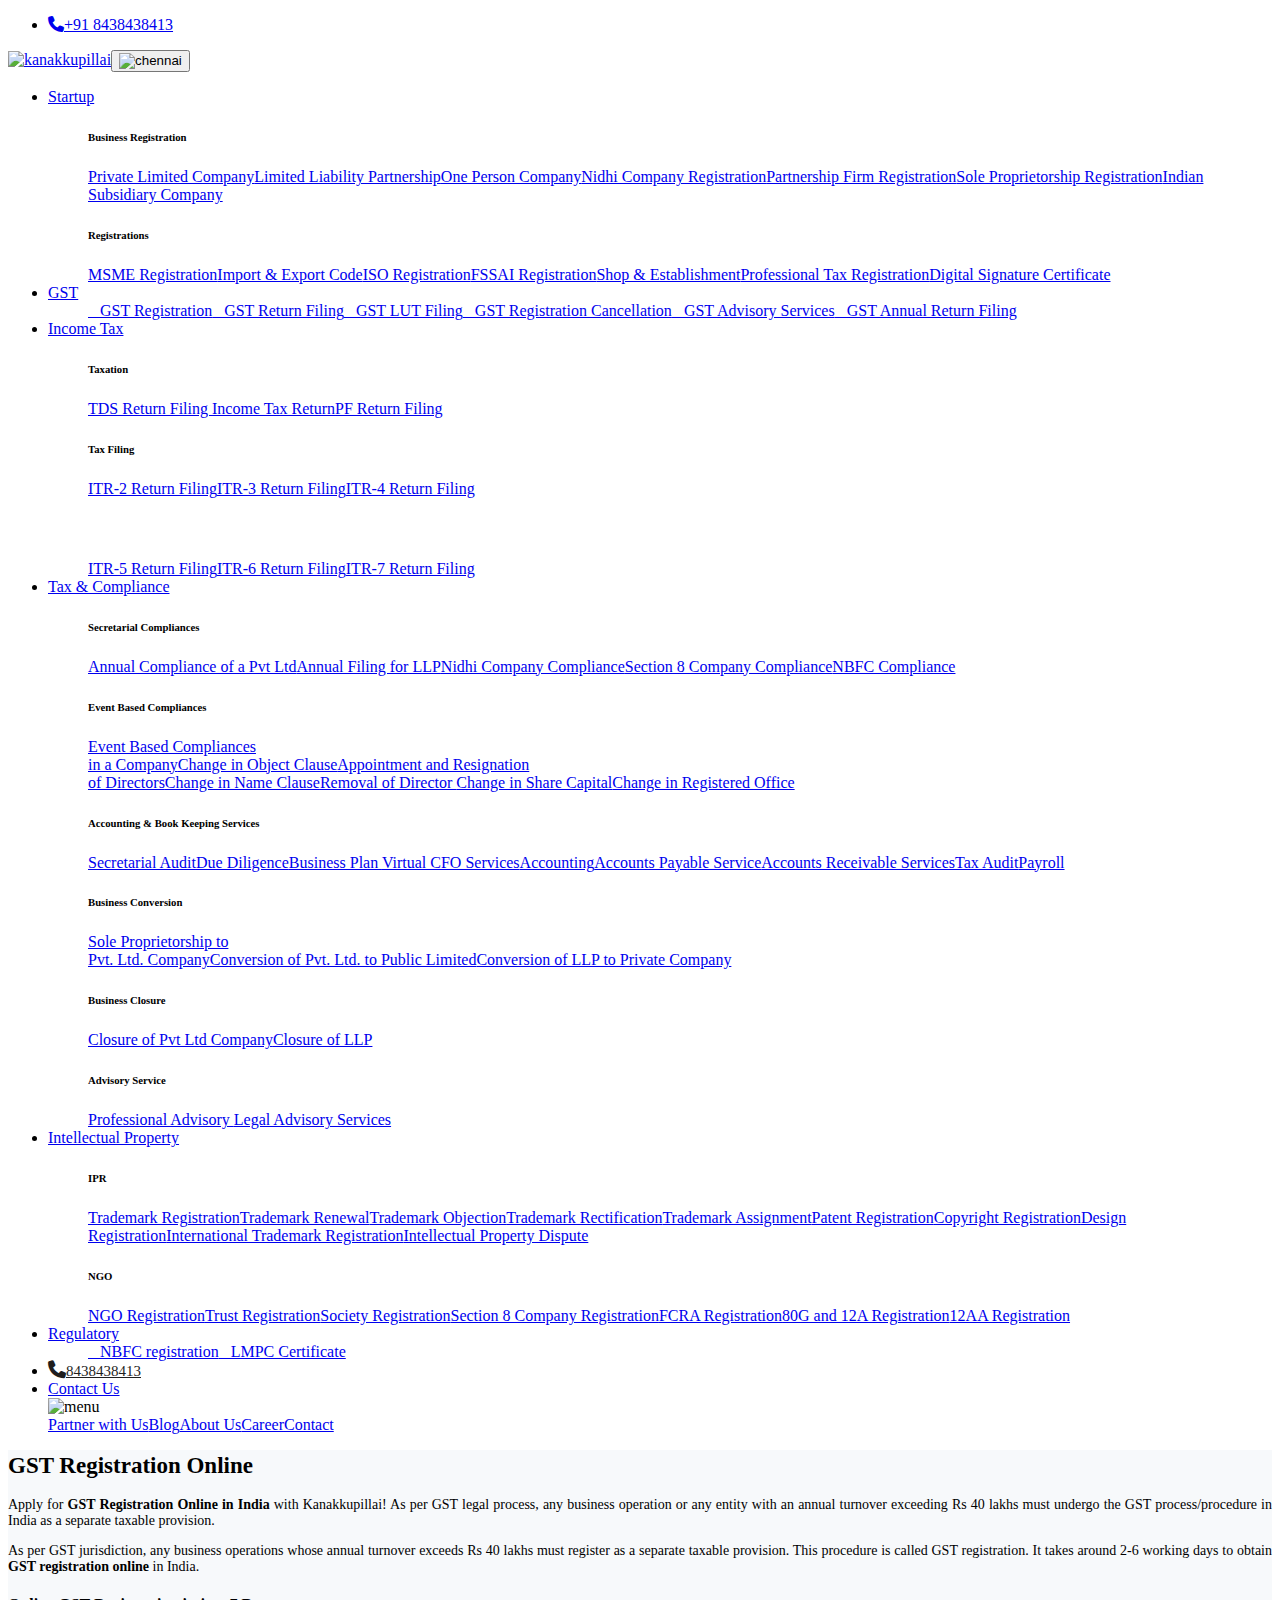
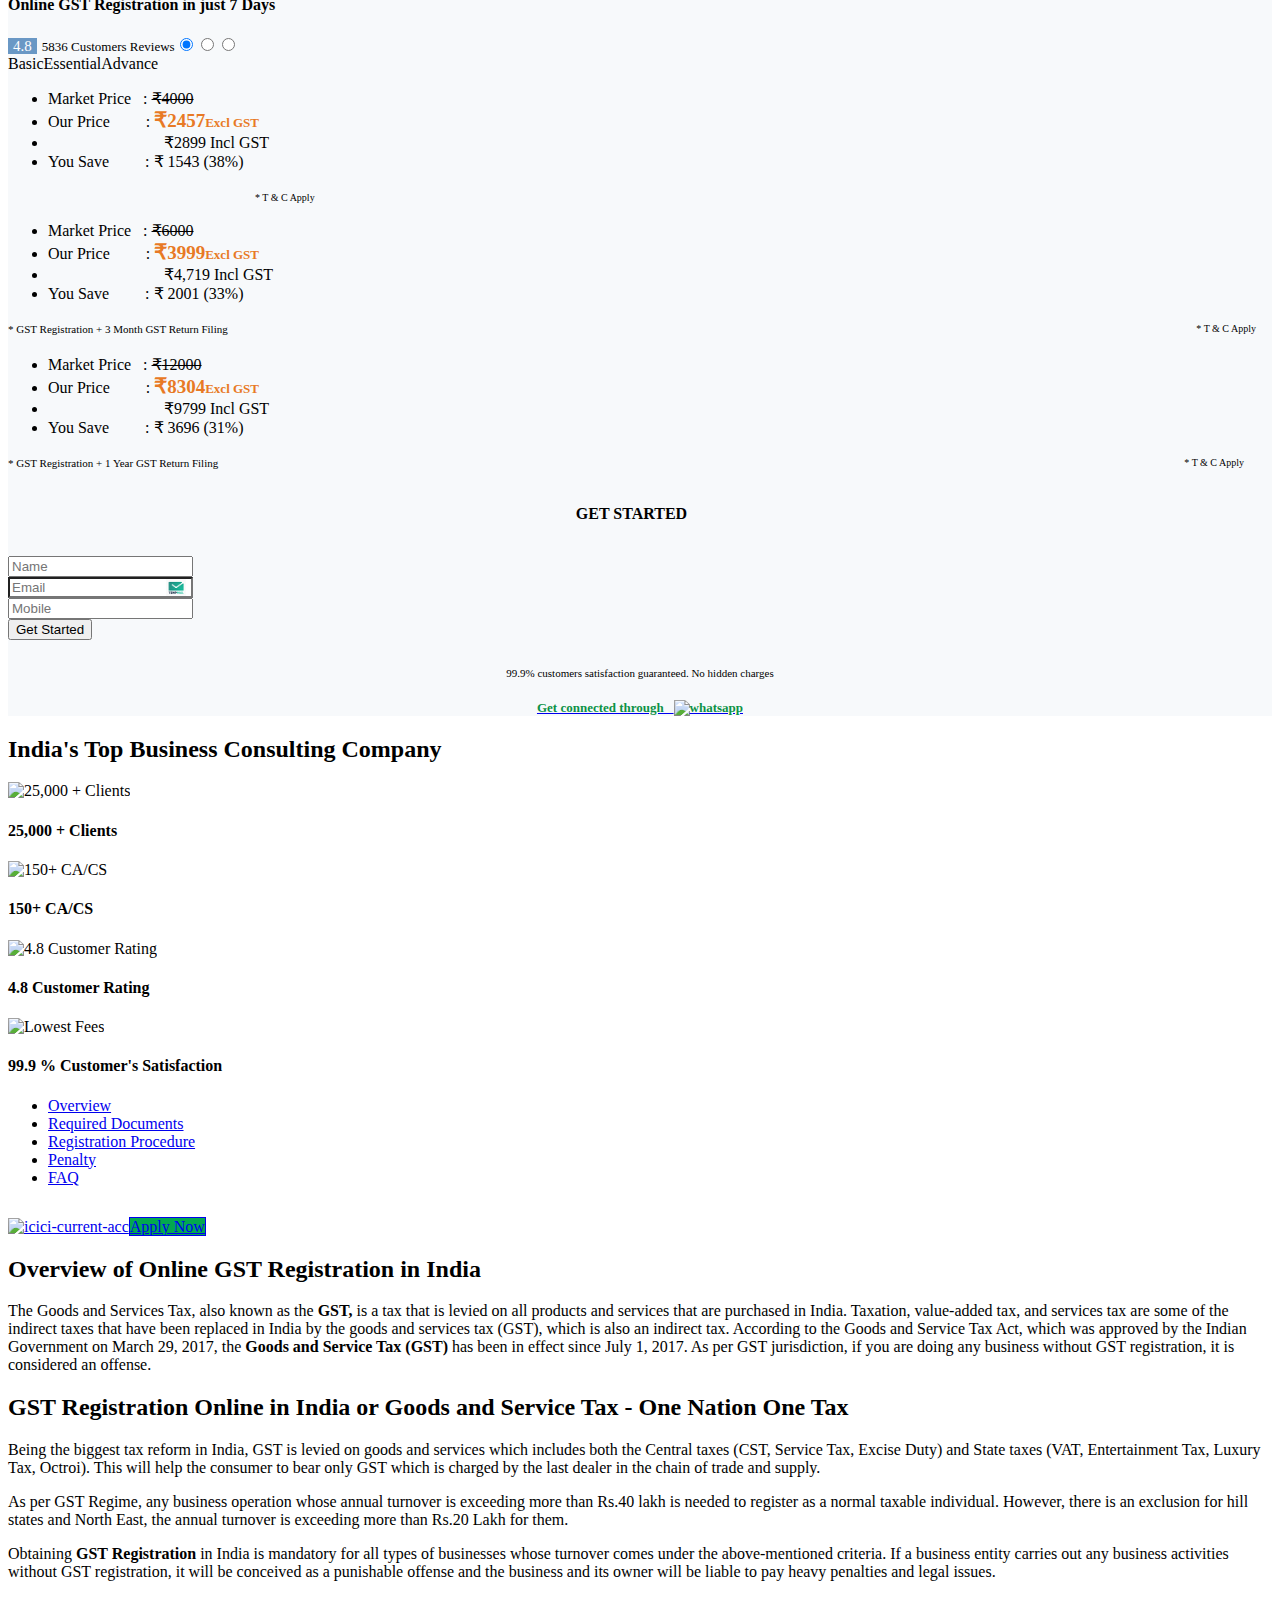
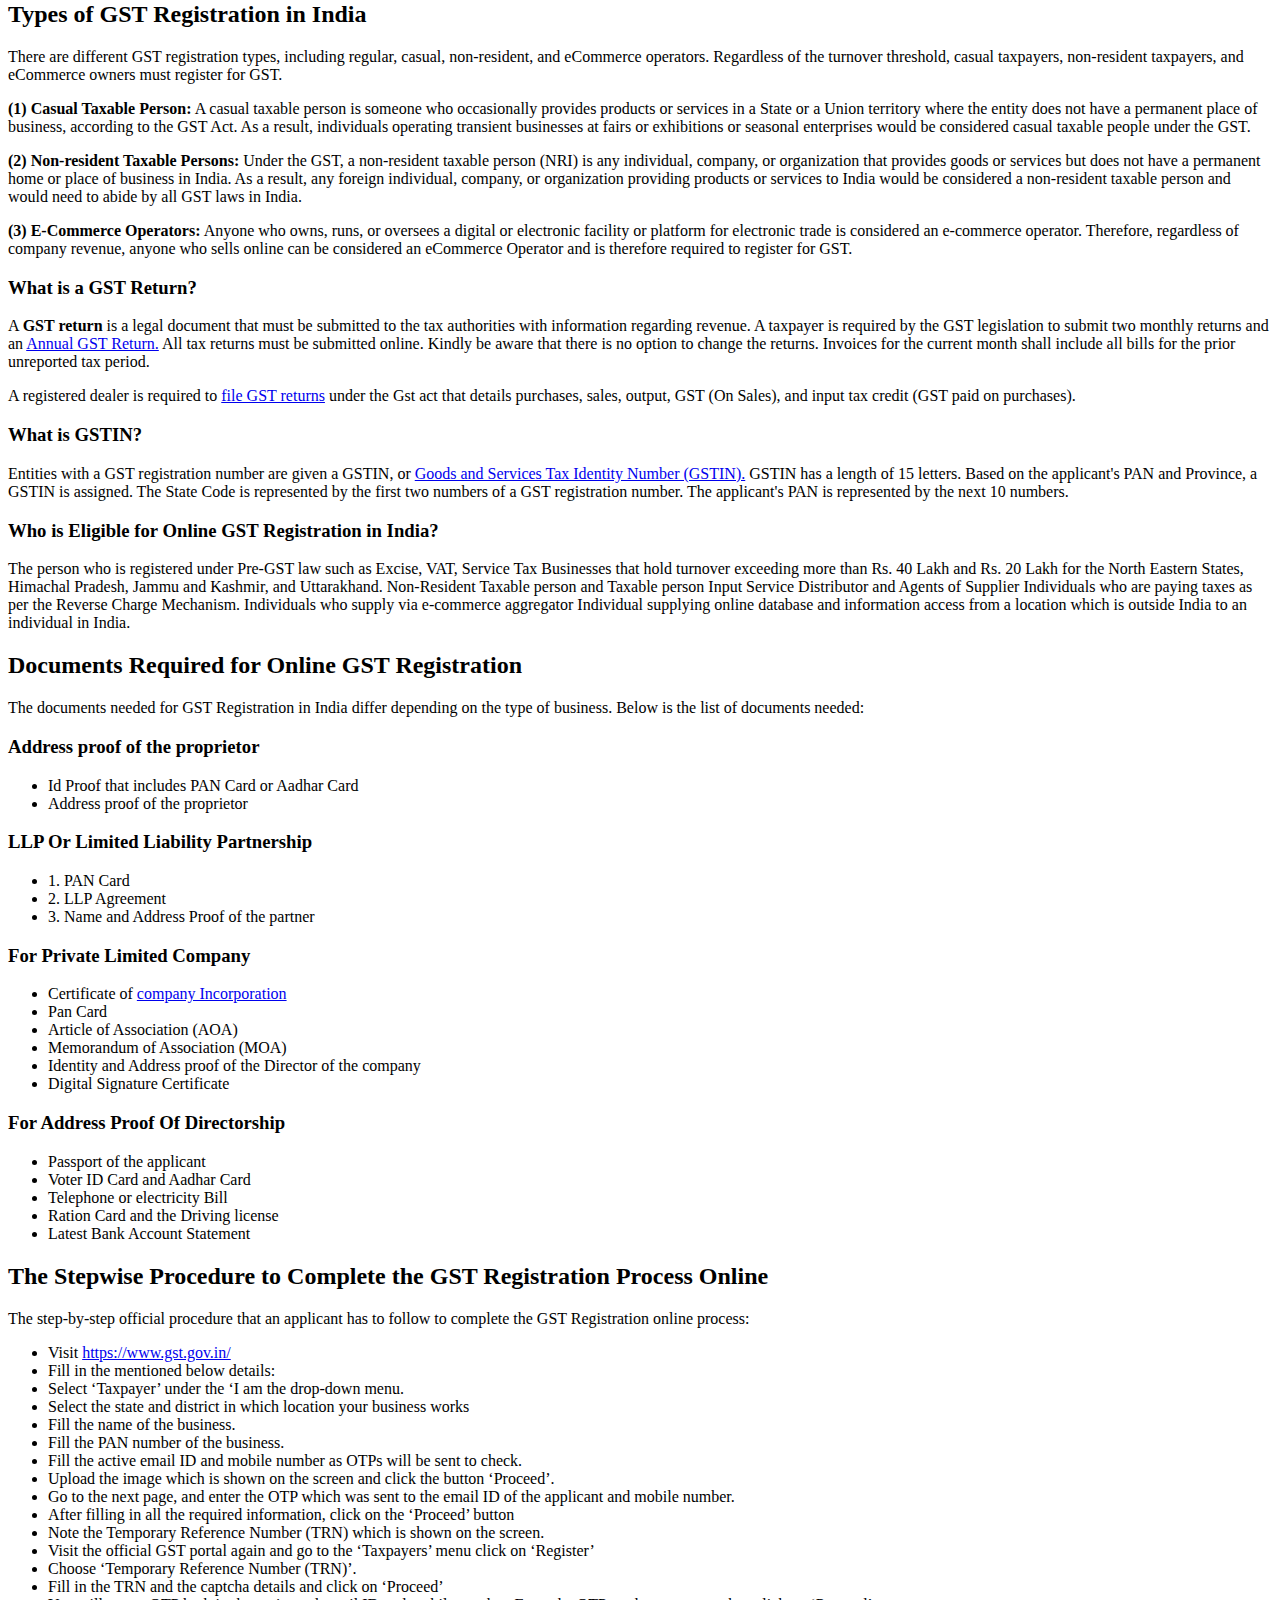
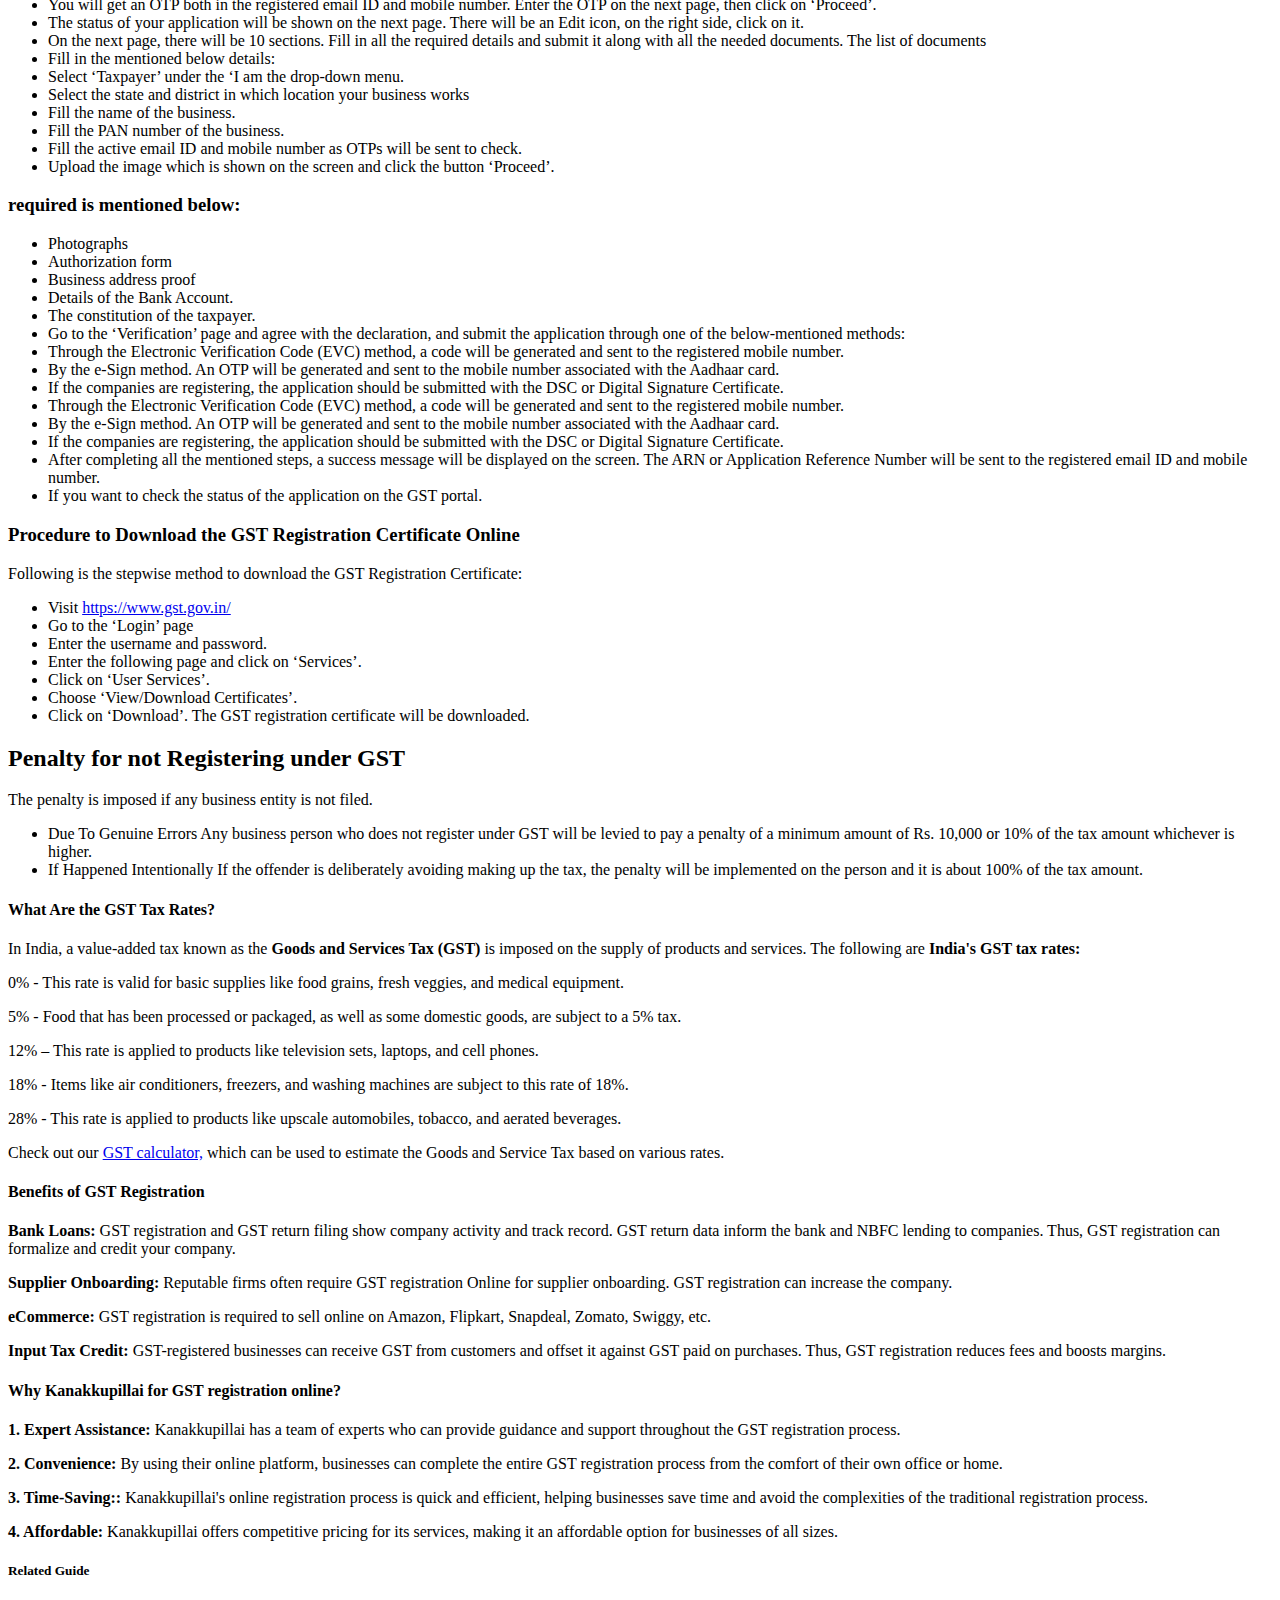
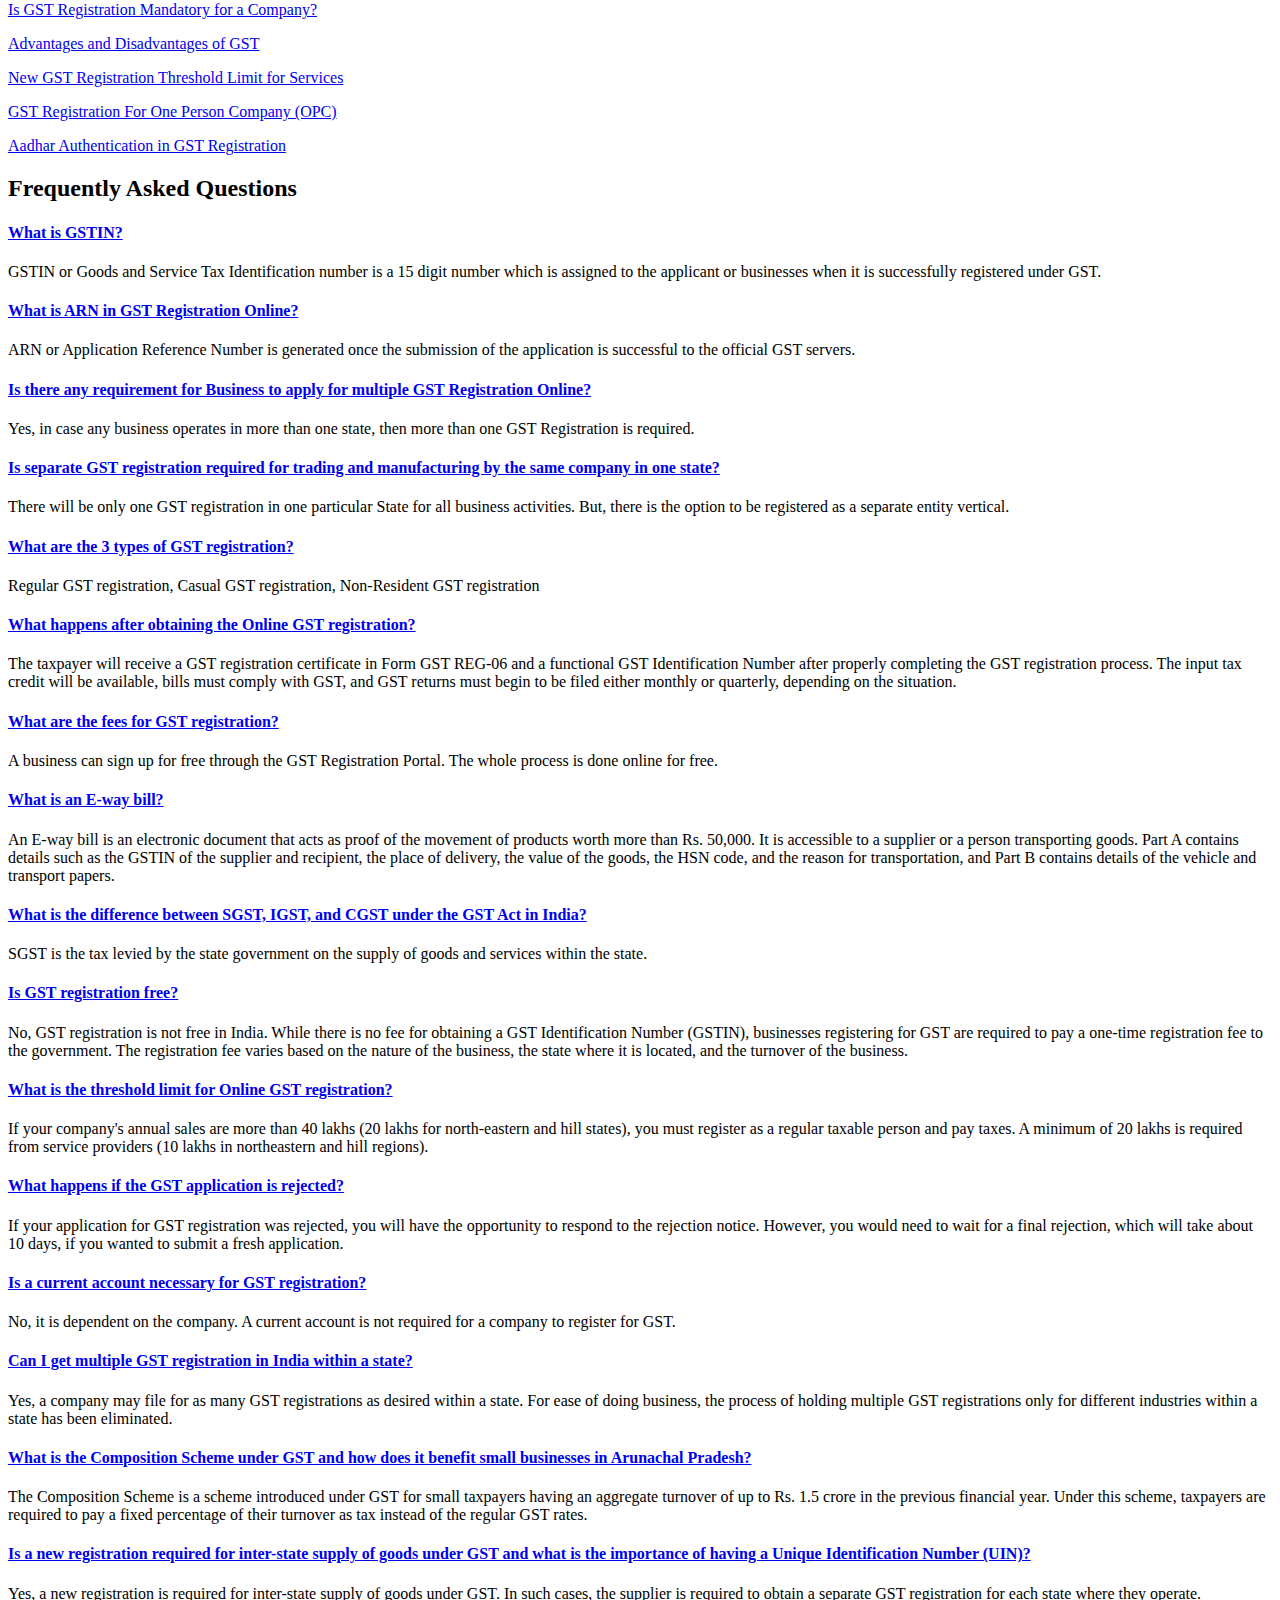
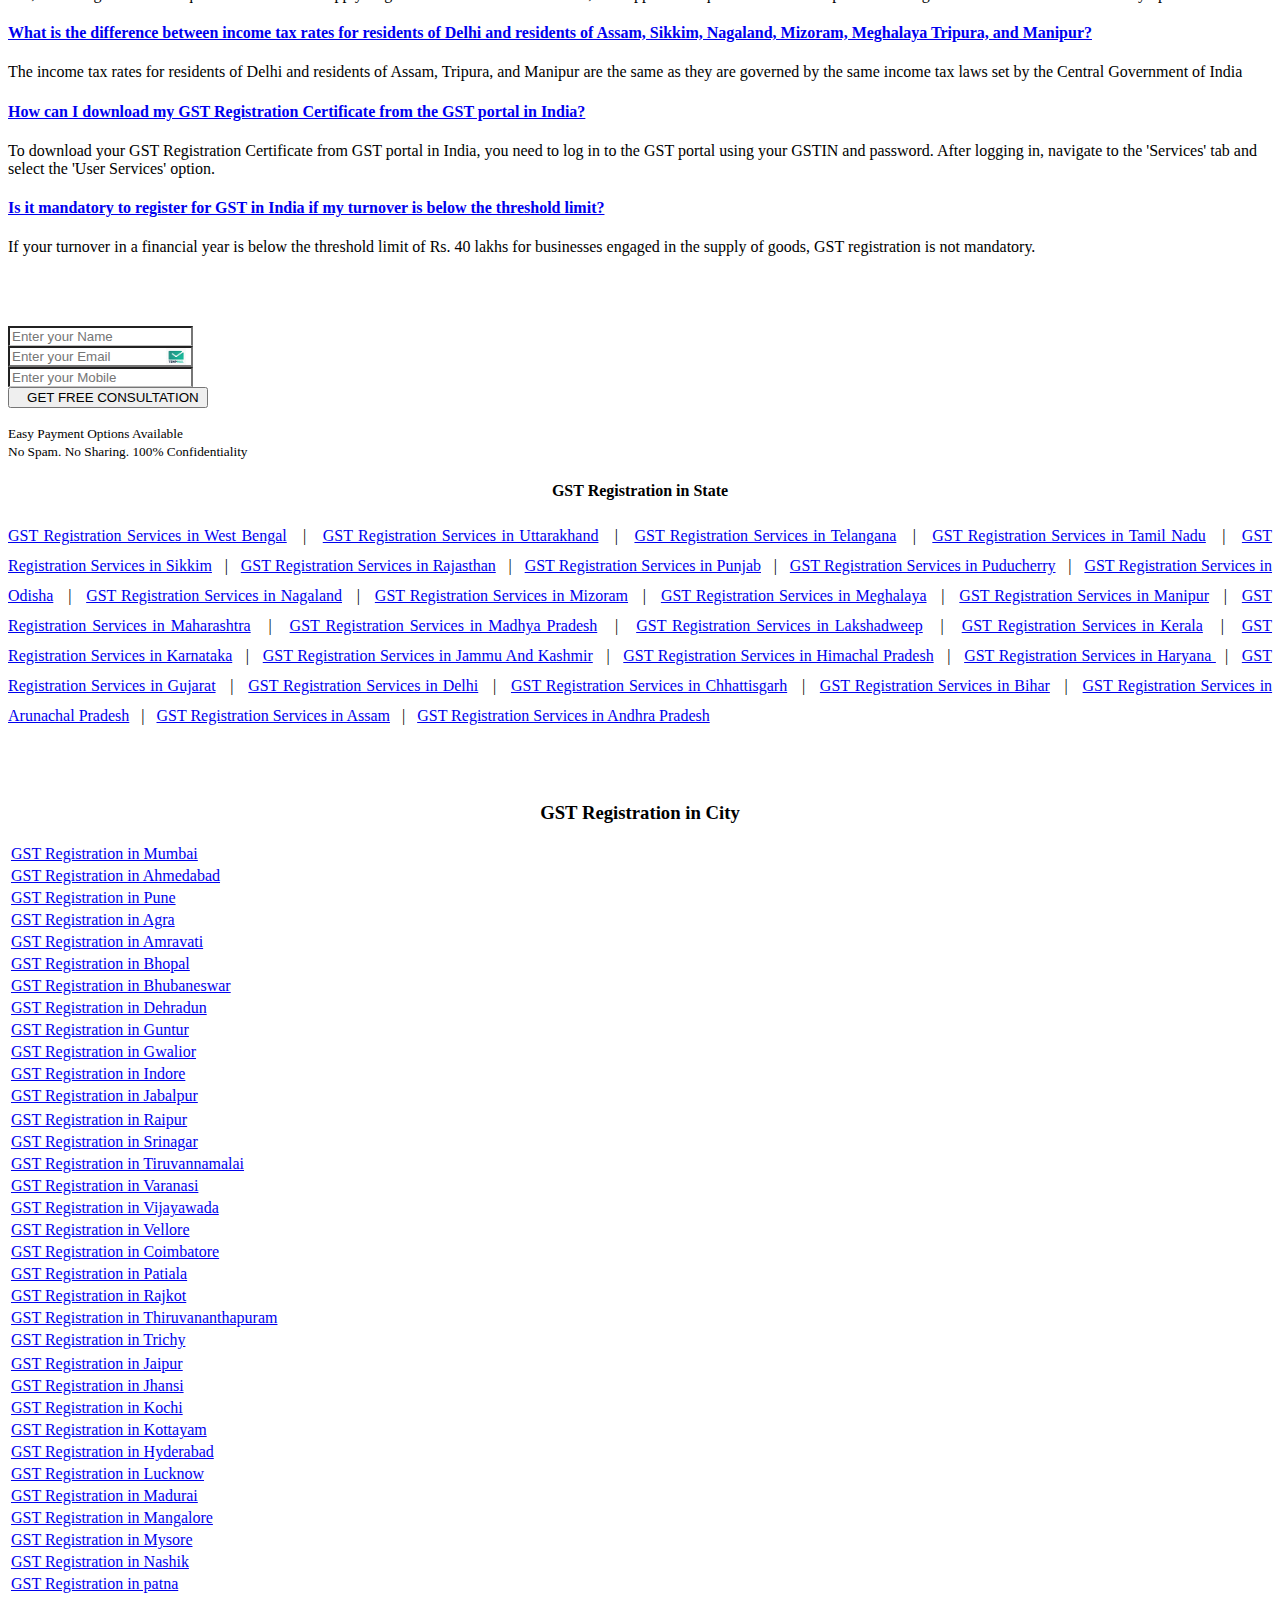
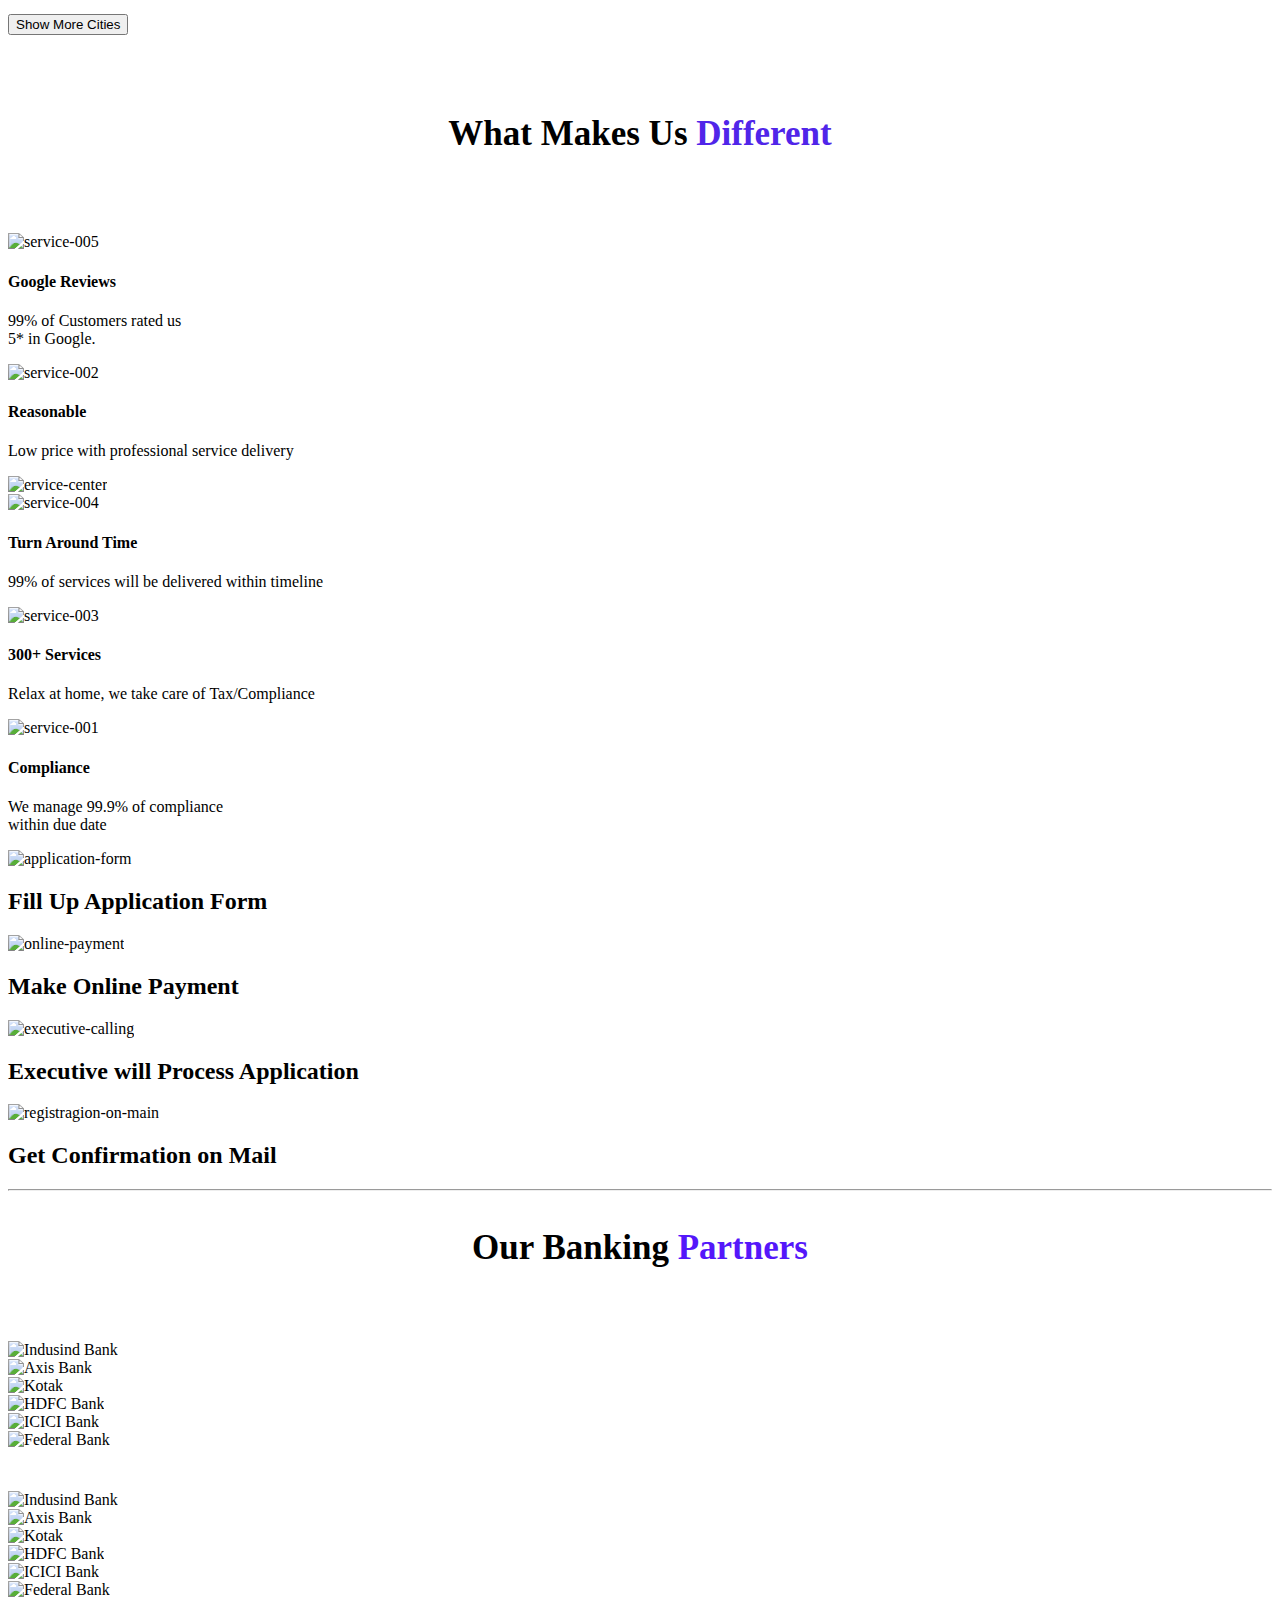
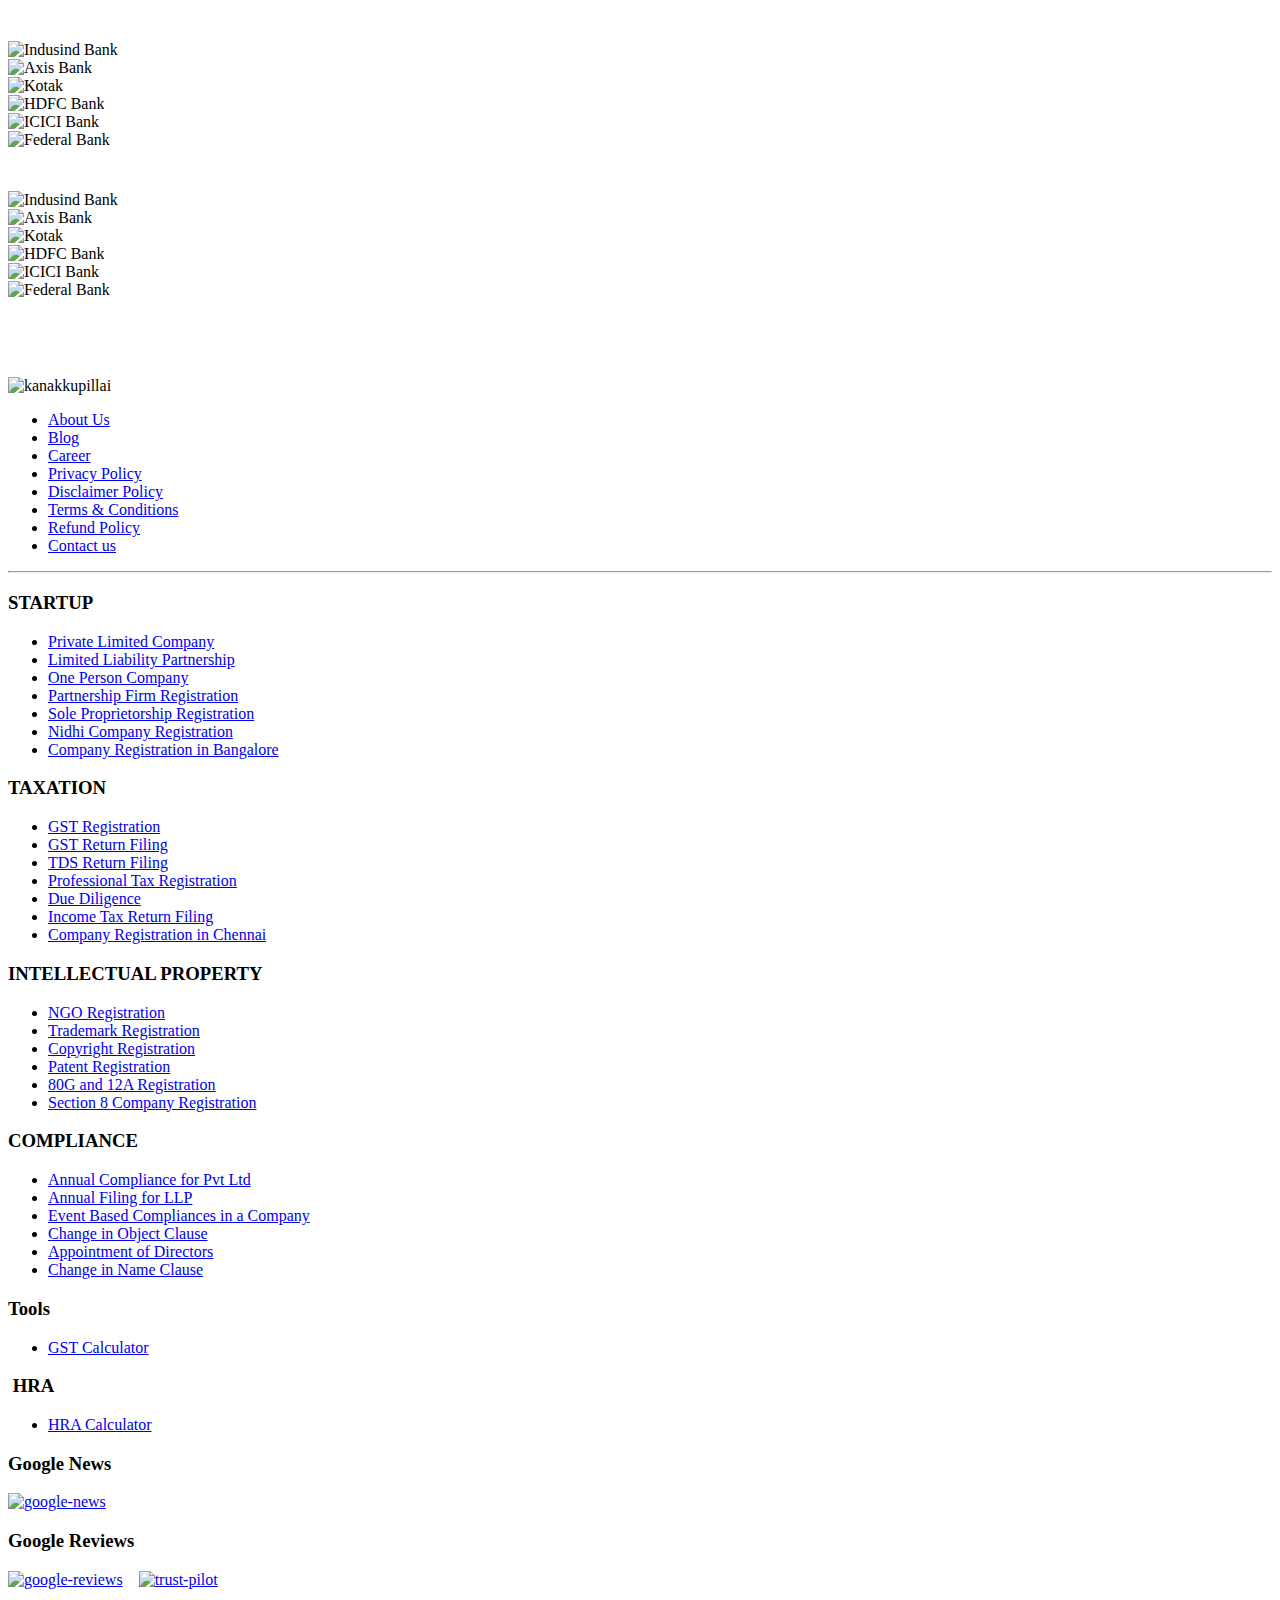
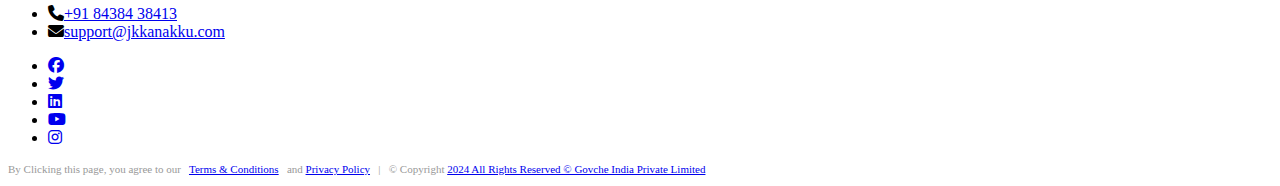
==== pages/GST-regitration/gst-registration.html @ e2460499 "changed 24" ====
<!DOCTYPE html>
<html lang="en">
  <head>
    <meta charset="UTF-8" />
    <meta name="viewport" content="width=device-width, initial-scale=1.0" />
    <title>Document</title>
    <link rel="stylesheet" href="/jk-kanakku/Layouts/mainstyles/biz.css" />
    <link
      rel="stylesheet"
      href="/jk-kanakku/Layouts/mainstyles/bootstrap.min.css"
    />
    <link rel="stylesheet" href="/jk-kanakku/Layouts/mainstyles/reset.css" />
    <link rel="stylesheet" href="/jk-kanakku/Layouts/secondary/navmenu.css" />
    <link rel="stylesheet" href="/jk-kanakku/Layouts/secondary/nav2.css" />
    <link rel="stylesheet" href="/jk-kanakku/Layouts/secondary/nav3.css" />
    <link rel="stylesheet" href="/jk-kanakku/Layouts/secondary/nav4.css" />
    <link
      rel="stylesheet"
      href="/jk-kanakku/Layouts/secondary/registration.css"
    />

    <link
      rel="stylesheet"
      href="https://cdnjs.cloudflare.com/ajax/libs/font-awesome/6.5.2/css/all.min.css"
    />
    <link
      rel="stylesheet"
      href="https://cdnjs.cloudflare.com/ajax/libs/font-awesome/6.5.1/css/regular.min.css"
    />
    <link
      rel="stylesheet"
      href="https://cdnjs.cloudflare.com/ajax/libs/font-awesome/6.5.1/css/brands.min.css"
    />
    <link
      rel="stylesheet"
      href="https://cdnjs.cloudflare.com/ajax/libs/font-awesome/6.5.2/css/all.min.css"
      integrity="sha512-SnH5WK+bZxgPHs44uWIX+LLJAJ9/2PkPKZ5QiAj6Ta86w+fsb2TkcmfRyVX3pBnMFcV7oQPJkl9QevSCWr3W6A=="
      crossorigin="anonymous"
      referrerpolicy="no-referrer"
    />
  </head>

  <body>
    <div
    _ngcontent-serverapp-c681=""
    class="show-mobile-number justify-content-end"
  >
    <div _ngcontent-serverapp-c681="" class="mobile-wrapper">
      <ul _ngcontent-serverapp-c681="" class="list-inline m-0">
        <li _ngcontent-serverapp-c681="" class="list-inline-item">
          <a
            _ngcontent-serverapp-c681=""
            href="tel:8438438413"
            class="nav-link"
            ><i
              _ngcontent-serverapp-c681=""
              class="fa fa-phone text-white mr-2"
            ></i
            ><span _ngcontent-serverapp-c681="">+91 8438438413 </span></a
          >
        </li>
      </ul>
    </div>
  </div>
  <nav
    _ngcontent-serverapp-c681=""
    class="navbar container-fluid navbar-expand-lg mainmenu navigation-chennai header-chennai fixed-top"
  >
    <a _ngcontent-serverapp-c681="" href="/" class="navbar-brand"
      ><img
        _ngcontent-serverapp-c681=""
        src="/jk-kanakku/assets/mainimages/jklogo.png"
        alt="kanakkupillai"
        style="width: 135px" /></a
    ><button
      _ngcontent-serverapp-c681=""
      type="button"
      data-toggle="collapse"
      data-target="#navbar"
      aria-controls="navbarSupportedContent"
      aria-expanded="false"
      aria-label="Toggle navigation"
      class="navbar-toggler"
    >
      <img
        _ngcontent-serverapp-c681=""
        src="/jk-kanakku/assets/mainimages/menu.png"
        alt="chennai"
      />
    </button>
    <div
      _ngcontent-serverapp-c681=""
      id="navbar"
      class="collapse navbar-collapse"
    >
      <ul
        _ngcontent-serverapp-c681=""
        class="navbar-nav mt-2 ml-auto nav-chennai"
      >
        <li _ngcontent-serverapp-c681="" class="nav-item dropdown">
          <a
            _ngcontent-serverapp-c681=""
            routerlink="#"
            id="navbarDropdownMenuLink"
            data-toggle="dropdown"
            aria-haspopup="true"
            aria-expanded="false"
            class="nav-link dropdown-toggle text-bl font-weight-bold"
            href="/%23"
          >
            Startup
          </a>
          <ul
            _ngcontent-serverapp-c681=""
            aria-labelledby="navbarDropdownMenuLink"
            class="dropdown-menu drop-menu"
          >
            <div _ngcontent-serverapp-c681="" class="d-flex">
              <div _ngcontent-serverapp-c681="" class="col-lg-6 col-md-6">
                <h6 _ngcontent-serverapp-c681="" class="text-left">
                  Business Registration
                </h6>
                <div
                  _ngcontent-serverapp-c681=""
                  class="list-unstyled drop-inner-a"
                >
                  <a
                    _ngcontent-serverapp-c681=""
                    routerlink="private-limited-company-registration"
                    class="dropdown-item"
                    href="/private-limited-company-registration"
                    >Private Limited Company</a
                  ><a
                    _ngcontent-serverapp-c681=""
                    routerlink="limited-liability-partnership"
                    class="dropdown-item"
                    href="/limited-liability-partnership"
                    >Limited Liability Partnership</a
                  ><a
                    _ngcontent-serverapp-c681=""
                    routerlink="one-person-company-registration"
                    class="dropdown-item"
                    href="/one-person-company-registration"
                    >One Person Company</a
                  ><a
                    _ngcontent-serverapp-c681=""
                    routerlink="nidhi-company"
                    class="dropdown-item"
                    href="/nidhi-company"
                    >Nidhi Company Registration</a
                  ><a
                    _ngcontent-serverapp-c681=""
                    routerlink="partnership-firm-registration"
                    class="dropdown-item"
                    href="/partnership-firm-registration"
                    >Partnership Firm Registration</a
                  ><a
                    _ngcontent-serverapp-c681=""
                    routerlink="sole-proprietorship-registration"
                    class="dropdown-item"
                    href="/sole-proprietorship-registration"
                    >Sole Proprietorship Registration</a
                  ><a
                    _ngcontent-serverapp-c681=""
                    routerlink="indian-subsidiary-registration"
                    class="dropdown-item"
                    href="/indian-subsidiary-registration"
                    >Indian Subsidiary Company
                  </a>
                </div>
              </div>
              <div _ngcontent-serverapp-c681="" class="col-lg-6 col-md-6">
                <h6 _ngcontent-serverapp-c681="" class="text-left">
                  Registrations
                </h6>
                <div
                  _ngcontent-serverapp-c681=""
                  class="list-unstyled drop-inner-a"
                >
                  <a
                    _ngcontent-serverapp-c681=""
                    routerlink="msme-registration"
                    class="dropdown-item"
                    href="/msme-registration"
                    >MSME Registration</a
                  ><a
                    _ngcontent-serverapp-c681=""
                    routerlink="ie-registration"
                    class="dropdown-item"
                    href="/ie-registration"
                    >Import &amp; Export Code</a
                  ><a
                    _ngcontent-serverapp-c681=""
                    routerlink="iso-certification"
                    class="dropdown-item"
                    href="/iso-certification"
                    >ISO Registration</a
                  ><a
                    _ngcontent-serverapp-c681=""
                    routerlink="fssai"
                    class="dropdown-item"
                    href="/fssai"
                    >FSSAI Registration</a
                  ><a
                    _ngcontent-serverapp-c681=""
                    routerlink="shop-establishment-license"
                    class="dropdown-item"
                    href="/shop-establishment-license"
                    >Shop &amp; Establishment</a
                  ><a
                    _ngcontent-serverapp-c681=""
                    routerlink="professional-tax-registration"
                    class="dropdown-item"
                    href="/professional-tax-registration"
                    >Professional Tax Registration</a
                  ><a
                    _ngcontent-serverapp-c681=""
                    routerlink="digital-signature-certificate"
                    class="dropdown-item"
                    href="/digital-signature-certificate"
                    >Digital Signature Certificate</a
                  >
                </div>
              </div>
            </div>
          </ul>
        </li>
        <li _ngcontent-serverapp-c681="" class="nav-item dropdown">
          <a
            _ngcontent-serverapp-c681=""
            routerlink="#"
            id="navbarDropdownMenuLink"
            data-toggle="dropdown"
            aria-haspopup="true"
            aria-expanded="false"
            class="nav-link dropdown-toggle text-bl font-weight-bold"
            href="/%23"
          >
            GST</a
          >
          <ul
            _ngcontent-serverapp-c681=""
            class="dropdown-menu drop-down-child"
          >
            <div _ngcontent-serverapp-c681="" class="d-flex">
              <div _ngcontent-serverapp-c681="" class="col-lg-6">
                <div
                  _ngcontent-serverapp-c681=""
                  class="list-unstyled drop-inner-a"
                >
                  <a
                    _ngcontent-serverapp-c681=""
                    routerlink="online-gst-registration"
                    class="dropdown-item"
                    href="/online-gst-registration"
                    >&nbsp;&nbsp;&nbsp;GST Registration</a
                  ><a
                    _ngcontent-serverapp-c681=""
                    routerlink="gst-return-filing"
                    class="dropdown-item"
                    href="/gst-return-filing"
                    >&nbsp;&nbsp;&nbsp;GST Return Filing</a
                  ><a
                    _ngcontent-serverapp-c681=""
                    routerlink="gst-lut"
                    class="dropdown-item"
                    href="/gst-lut"
                    >&nbsp;&nbsp;&nbsp;GST LUT Filing</a
                  ><a
                    _ngcontent-serverapp-c681=""
                    routerlink="gst-registration-cancel"
                    class="dropdown-item"
                    href="/gst-registration-cancel"
                    >&nbsp;&nbsp;&nbsp;GST Registration Cancellation</a
                  ><a
                    _ngcontent-serverapp-c681=""
                    routerlink="gst-advisory-services"
                    class="dropdown-item"
                    href="/gst-advisory-services"
                    >&nbsp;&nbsp;&nbsp;GST Advisory Services</a
                  ><a
                    _ngcontent-serverapp-c681=""
                    routerlink="gst-annual-return-filing"
                    class="dropdown-item"
                    href="/gst-annual-return-filing"
                    >&nbsp;&nbsp;&nbsp;GST Annual Return Filing</a
                  >
                </div>
              </div>
            </div>
          </ul>
        </li>
        <li _ngcontent-serverapp-c681="" class="nav-item dropdown">
          <a
            _ngcontent-serverapp-c681=""
            routerlink="#"
            id="navbarDropdownMenuLink"
            data-toggle="dropdown"
            aria-haspopup="true"
            aria-expanded="false"
            class="nav-link dropdown-toggle text-bl font-weight-bold"
            href="/%23"
            >Income Tax
          </a>
          <ul
            _ngcontent-serverapp-c681=""
            class="dropdown-menu drop-down-child"
          >
            <div _ngcontent-serverapp-c681="" class="d-flex">
              <div _ngcontent-serverapp-c681="" class="col-lg-4">
                <h6 _ngcontent-serverapp-c681="" class="text-left">
                  Taxation
                </h6>
                <div
                  _ngcontent-serverapp-c681=""
                  class="list-unstyled drop-inner-a"
                >
                  <a
                    _ngcontent-serverapp-c681=""
                    routerlink="tds-return"
                    class="dropdown-item"
                    href="/tds-return"
                    >TDS Return Filing </a
                  ><a
                    _ngcontent-serverapp-c681=""
                    routerlink="income-tax-return-filing"
                    class="dropdown-item"
                    href="/income-tax-return-filing"
                    >Income Tax Return</a
                  ><a
                    _ngcontent-serverapp-c681=""
                    routerlink="pf-registration-online-in-india"
                    class="dropdown-item"
                    href="/pf-registration-online-in-india"
                    >PF Return Filing</a
                  >
                </div>
              </div>
              <div _ngcontent-serverapp-c681="" class="col-lg-4">
                <h6 _ngcontent-serverapp-c681="" class="text-left">
                  Tax Filing
                </h6>
                <div
                  _ngcontent-serverapp-c681=""
                  class="list-unstyled drop-inner-a"
                >
                  <a
                    _ngcontent-serverapp-c681=""
                    routerlink="itr-2-form-filing"
                    class="dropdown-item"
                    href="/itr-2-form-filing"
                    >ITR-2 Return Filing</a
                  ><a
                    _ngcontent-serverapp-c681=""
                    routerlink="itr-3-form-filing"
                    class="dropdown-item"
                    href="/itr-3-form-filing"
                    >ITR-3 Return Filing</a
                  ><a
                    _ngcontent-serverapp-c681=""
                    routerlink="itr-4-form-filing"
                    class="dropdown-item"
                    href="/itr-4-form-filing"
                    >ITR-4 Return Filing</a
                  >
                </div>
              </div>
              <div _ngcontent-serverapp-c681="" class="col-lg-4">
                <h6 _ngcontent-serverapp-c681="" class="text-left">&nbsp;</h6>
                <div
                  _ngcontent-serverapp-c681=""
                  class="list-unstyled drop-inner-a"
                >
                  <a
                    _ngcontent-serverapp-c681=""
                    routerlink="itr-5-form-filing"
                    class="dropdown-item"
                    href="/itr-5-form-filing"
                    >ITR-5 Return Filing</a
                  ><a
                    _ngcontent-serverapp-c681=""
                    routerlink="itr-6-form-filing"
                    class="dropdown-item"
                    href="/itr-6-form-filing"
                    >ITR-6 Return Filing</a
                  ><a
                    _ngcontent-serverapp-c681=""
                    routerlink="itr-7-form-filing"
                    class="dropdown-item"
                    href="/itr-7-form-filing"
                    >ITR-7 Return Filing</a
                  >
                </div>
              </div>
            </div>
          </ul>
        </li>
        <li _ngcontent-serverapp-c681="" class="nav-item dropdown">
          <a
            _ngcontent-serverapp-c681=""
            routerlink="#"
            id="navbarDropdownMenuLink"
            data-toggle="dropdown"
            aria-haspopup="true"
            aria-expanded="false"
            class="nav-link dropdown-toggle text-bl font-weight-bold"
            href="/%23"
          >
            Tax &amp; Compliance
          </a>
          <ul
            _ngcontent-serverapp-c681=""
            class="dropdown-menu drop-down-child"
          >
            <div _ngcontent-serverapp-c681="" class="d-flex">
              <div
                _ngcontent-serverapp-c681=""
                class="col-lg-4 col-md-4 col-sm-12"
              >
                <h6 _ngcontent-serverapp-c681="" class="text-left">
                  Secretarial Compliances
                </h6>
                <div
                  _ngcontent-serverapp-c681=""
                  class="list-unstyled drop-inner-a"
                >
                  <a
                    _ngcontent-serverapp-c681=""
                    routerlink="annual-compliance-of-a-private-limited-company"
                    class="dropdown-item"
                    href="/annual-compliance-of-a-private-limited-company"
                    >Annual Compliance of a Pvt Ltd</a
                  ><a
                    _ngcontent-serverapp-c681=""
                    routerlink="annual-filing-for-llp"
                    class="dropdown-item"
                    href="/annual-filing-for-llp"
                    >Annual Filing for LLP</a
                  ><a
                    _ngcontent-serverapp-c681=""
                    routerlink="nidhi-company-compliance"
                    class="dropdown-item"
                    href="/nidhi-company-compliance"
                    >Nidhi Company Compliance</a
                  ><a
                    _ngcontent-serverapp-c681=""
                    routerlink="section-8-company-compliance"
                    class="dropdown-item"
                    href="/section-8-company-compliance"
                    >Section 8 Company Compliance</a
                  ><a
                    _ngcontent-serverapp-c681=""
                    routerlink="nbfc-compliance"
                    class="dropdown-item"
                    href="/nbfc-compliance"
                    >NBFC Compliance</a
                  >
                </div>
              </div>
              <div
                _ngcontent-serverapp-c681=""
                class="col-lg-4 col-md-4 col-sm-12"
              >
                <h6 _ngcontent-serverapp-c681="" class="text-left">
                  Event Based Compliances
                </h6>
                <div
                  _ngcontent-serverapp-c681=""
                  class="list-unstyled drop-inner-a"
                >
                  <a
                    _ngcontent-serverapp-c681=""
                    routerlink="event-based-compliances-in-a-company"
                    class="dropdown-item"
                    href="/event-based-compliances-in-a-company"
                    >Event Based Compliances
                    <br _ngcontent-serverapp-c681="" />in a Company</a
                  ><a
                    _ngcontent-serverapp-c681=""
                    routerlink="change-in-object-clause"
                    class="dropdown-item"
                    href="/change-in-object-clause"
                    >Change in Object Clause</a
                  ><a
                    _ngcontent-serverapp-c681=""
                    routerlink="appointment-and-resignation-of-directors"
                    class="dropdown-item"
                    href="/appointment-and-resignation-of-directors"
                    >Appointment and Resignation
                    <br _ngcontent-serverapp-c681="" />of Directors</a
                  ><a
                    _ngcontent-serverapp-c681=""
                    routerlink="change-in-name-clause"
                    class="dropdown-item"
                    href="/change-in-name-clause"
                    >Change in Name Clause</a
                  ><a
                    _ngcontent-serverapp-c681=""
                    routerlink="remove-directors"
                    class="dropdown-item"
                    href="/remove-directors"
                    >Removal of Director </a
                  ><a
                    _ngcontent-serverapp-c681=""
                    routerlink="change-in-share-capital"
                    class="dropdown-item"
                    href="/change-in-share-capital"
                    >Change in Share Capital</a
                  ><a
                    _ngcontent-serverapp-c681=""
                    routerlink="change-of-registered-office"
                    class="dropdown-item"
                    href="/change-of-registered-office"
                    >Change in Registered Office</a
                  >
                </div>
              </div>
              <div
                _ngcontent-serverapp-c681=""
                class="col-lg-4 col-md-4 col-sm-12"
              >
                <h6 _ngcontent-serverapp-c681="" class="text-left">
                  Accounting &amp; Book Keeping Services
                </h6>
                <div
                  _ngcontent-serverapp-c681=""
                  class="list-unstyled drop-inner-a"
                >
                  <a
                    _ngcontent-serverapp-c681=""
                    routerlink="secretarial-audit"
                    class="dropdown-item"
                    href="/secretarial-audit"
                    >Secretarial Audit</a
                  ><a
                    _ngcontent-serverapp-c681=""
                    routerlink="due-diligence"
                    class="dropdown-item"
                    href="/due-diligence"
                    >Due Diligence</a
                  ><a
                    _ngcontent-serverapp-c681=""
                    routerlink="business-plan"
                    class="dropdown-item"
                    href="/business-plan"
                    >Business Plan </a
                  ><a
                    _ngcontent-serverapp-c681=""
                    routerlink="virtual-cfo-services"
                    class="dropdown-item"
                    href="/virtual-cfo-services"
                    >Virtual CFO Services</a
                  ><a
                    _ngcontent-serverapp-c681=""
                    routerlink="accounting"
                    class="dropdown-item"
                    href="/accounting"
                    >Accounting</a
                  ><a
                    _ngcontent-serverapp-c681=""
                    routerlink="accounts-payable-service"
                    class="dropdown-item"
                    href="/accounts-payable-service"
                    >Accounts Payable Service</a
                  ><a
                    _ngcontent-serverapp-c681=""
                    routerlink="accounts-receivable-services"
                    class="dropdown-item"
                    href="/accounts-receivable-services"
                    >Accounts Receivable Services</a
                  ><a
                    _ngcontent-serverapp-c681=""
                    routerlink="tax-audit"
                    class="dropdown-item"
                    href="/tax-audit"
                    >Tax Audit</a
                  ><a
                    _ngcontent-serverapp-c681=""
                    routerlink="payroll-management"
                    class="dropdown-item"
                    href="/payroll-management"
                    >Payroll</a
                  >
                </div>
              </div>
            </div>
            <div _ngcontent-serverapp-c681="" class="d-flex">
              <div _ngcontent-serverapp-c681="" class="col-lg-4 col-md-4">
                <h6 _ngcontent-serverapp-c681="" class="text-left">
                  Business Conversion
                </h6>
                <div
                  _ngcontent-serverapp-c681=""
                  class="list-unstyled drop-inner-a"
                >
                  <a
                    _ngcontent-serverapp-c681=""
                    routerlink="sole-proprietorship-to-private-limited-company"
                    class="dropdown-item"
                    href="/sole-proprietorship-to-private-limited-company"
                    >Sole Proprietorship to
                    <br _ngcontent-serverapp-c681="" />Pvt. Ltd. Company</a
                  ><a
                    _ngcontent-serverapp-c681=""
                    routerlink="conversion-of-private-limited-to-public-limited"
                    class="dropdown-item"
                    href="/conversion-of-private-limited-to-public-limited"
                    >Conversion of Pvt. Ltd. to Public Limited</a
                  ><a
                    _ngcontent-serverapp-c681=""
                    routerlink="conversion-of-llp-to-private-company"
                    class="dropdown-item"
                    href="/conversion-of-llp-to-private-company"
                    >Conversion of LLP to Private Company</a
                  >
                </div>
              </div>
              <div _ngcontent-serverapp-c681="" class="col-lg-4 col-md-4">
                <h6 _ngcontent-serverapp-c681="" class="text-left">
                  Business Closure
                </h6>
                <div
                  _ngcontent-serverapp-c681=""
                  class="list-unstyled drop-inner-a"
                >
                  <a
                    _ngcontent-serverapp-c681=""
                    routerlink="closure-of-private-limited-company"
                    class="dropdown-item"
                    href="/closure-of-private-limited-company"
                    >Closure of Pvt Ltd Company</a
                  ><a
                    _ngcontent-serverapp-c681=""
                    routerlink="closure-of-limited-liability-partnership-llp"
                    class="dropdown-item"
                    href="/closure-of-limited-liability-partnership-llp"
                    >Closure of LLP</a
                  >
                </div>
              </div>
              <div _ngcontent-serverapp-c681="" class="col-lg-4 col-md-4">
                <h6 _ngcontent-serverapp-c681="" class="text-left">
                  Advisory Service
                </h6>
                <div
                  _ngcontent-serverapp-c681=""
                  class="list-unstyled drop-inner-a"
                >
                  <a
                    _ngcontent-serverapp-c681=""
                    routerlink="professional-advisory-services"
                    class="dropdown-item"
                    href="/professional-advisory-services"
                    >Professional Advisory </a
                  ><a
                    _ngcontent-serverapp-c681=""
                    routerlink="legal-advisory-services"
                    class="dropdown-item"
                    href="/legal-advisory-services"
                    >Legal Advisory Services</a
                  >
                </div>
              </div>
            </div>
          </ul>
        </li>
        <li _ngcontent-serverapp-c681="" class="nav-item dropdown">
          <a
            _ngcontent-serverapp-c681=""
            routerlink="intellectual-property"
            id="navbarDropdownMenuLink"
            data-toggle="dropdown"
            aria-haspopup="true"
            aria-expanded="false"
            class="nav-link dropdown-toggle text-bl font-weight-bold"
            href="/intellectual-property"
            >Intellectual Property
          </a>
          <ul
            _ngcontent-serverapp-c681=""
            class="dropdown-menu drop-down-child"
          >
            <div _ngcontent-serverapp-c681="" class="d-flex">
              <div _ngcontent-serverapp-c681="" class="col-lg-6 col-md-4">
                <h6 _ngcontent-serverapp-c681="" class="text-left">IPR</h6>
                <div
                  _ngcontent-serverapp-c681=""
                  class="list-unstyled drop-inner-a"
                >
                  <a
                    _ngcontent-serverapp-c681=""
                    routerlink="trade-mark-registration"
                    class="dropdown-item"
                    href="/trade-mark-registration"
                    >Trademark Registration</a
                  ><a
                    _ngcontent-serverapp-c681=""
                    routerlink="trademark-renewal"
                    class="dropdown-item"
                    href="/trademark-renewal"
                    >Trademark Renewal</a
                  ><a
                    _ngcontent-serverapp-c681=""
                    routerlink="trademark-objection"
                    class="dropdown-item"
                    href="/trademark-objection"
                    >Trademark Objection</a
                  ><a
                    _ngcontent-serverapp-c681=""
                    routerlink="trademark-rectification"
                    class="dropdown-item"
                    href="/trademark-rectification"
                    >Trademark Rectification</a
                  ><a
                    _ngcontent-serverapp-c681=""
                    routerlink="trademark-assignment"
                    class="dropdown-item"
                    href="/trademark-assignment"
                    >Trademark Assignment</a
                  ><a
                    _ngcontent-serverapp-c681=""
                    routerlink="patent-registration"
                    class="dropdown-item"
                    href="/patent-registration"
                    >Patent Registration</a
                  ><a
                    _ngcontent-serverapp-c681=""
                    routerlink="copyright-registration"
                    class="dropdown-item"
                    href="/copyright-registration"
                    >Copyright Registration</a
                  ><a
                    _ngcontent-serverapp-c681=""
                    routerlink="design-registration"
                    class="dropdown-item"
                    href="/design-registration"
                    >Design Registration</a
                  ><a
                    _ngcontent-serverapp-c681=""
                    routerlink="international-trade-mark-registration"
                    class="dropdown-item"
                    href="/international-trade-mark-registration"
                    >International Trademark Registration</a
                  ><a
                    _ngcontent-serverapp-c681=""
                    routerlink="intellectual-property-dispute"
                    class="dropdown-item"
                    href="/intellectual-property-dispute"
                    >Intellectual Property Dispute</a
                  >
                </div>
              </div>
              <div _ngcontent-serverapp-c681="" class="col-lg-6 col-md-4">
                <h6 _ngcontent-serverapp-c681="" class="text-left">NGO</h6>
                <div
                  _ngcontent-serverapp-c681=""
                  class="list-unstyled drop-inner-a"
                >
                  <a
                    _ngcontent-serverapp-c681=""
                    routerlink="ngo-registration"
                    class="dropdown-item"
                    href="/ngo-registration"
                    >NGO Registration</a
                  ><a
                    _ngcontent-serverapp-c681=""
                    routerlink="trust-registration"
                    class="dropdown-item"
                    href="/trust-registration"
                    >Trust Registration</a
                  ><a
                    _ngcontent-serverapp-c681=""
                    routerlink="society-registration"
                    class="dropdown-item"
                    href="/society-registration"
                    >Society Registration</a
                  ><a
                    _ngcontent-serverapp-c681=""
                    routerlink="section-8-company"
                    class="dropdown-item"
                    href="/section-8-company"
                    >Section 8 Company Registration</a
                  ><a
                    _ngcontent-serverapp-c681=""
                    routerlink="fcra-registration"
                    class="dropdown-item"
                    href="/fcra-registration"
                    >FCRA Registration</a
                  ><a
                    _ngcontent-serverapp-c681=""
                    routerlink="80g-and-12a-registration"
                    class="dropdown-item"
                    href="/80g-and-12a-registration"
                    >80G and 12A Registration</a
                  ><a
                    _ngcontent-serverapp-c681=""
                    routerlink="12aa-registration"
                    class="dropdown-item"
                    href="/12aa-registration"
                    >12AA Registration</a
                  >
                </div>
              </div>
            </div>
          </ul>
        </li>
        <li _ngcontent-serverapp-c681="" class="nav-item dropdown">
          <a
            _ngcontent-serverapp-c681=""
            routerlink="#"
            id="navbarDropdownMenuLink"
            data-toggle="dropdown"
            aria-haspopup="true"
            aria-expanded="false"
            class="nav-link dropdown-toggle text-bl font-weight-bold"
            href="/%23"
          >
            Regulatory</a
          >
          <ul
            _ngcontent-serverapp-c681=""
            class="dropdown-menu drop-down-child"
          >
            <div _ngcontent-serverapp-c681="" class="d-flex">
              <div _ngcontent-serverapp-c681="" class="col-lg-6">
                <div
                  _ngcontent-serverapp-c681=""
                  class="list-unstyled drop-inner-a"
                >
                  <a
                    _ngcontent-serverapp-c681=""
                    routerlink="nbfc-registration"
                    class="dropdown-item"
                    href="/nbfc-registration"
                    >&nbsp;&nbsp;&nbsp;NBFC registration</a
                  ><a
                    _ngcontent-serverapp-c681=""
                    routerlink="legal-metrology-packaged-commodities-certificate"
                    class="dropdown-item"
                    href="/legal-metrology-packaged-commodities-certificate"
                    >&nbsp;&nbsp;&nbsp;LMPC Certificate</a
                  >
                </div>
              </div>
            </div>
          </ul>
        </li>
        <li _ngcontent-serverapp-c681="" class="nav-item dropdown connect">
          <a
            _ngcontent-serverapp-c681=""
            href="tel:+918438438413"
            class="nav-link"
            style="color: #1f1e1e"
            ><span
              _ngcontent-serverapp-c681=""
              style="font-size: 15px; font-weight: 500"
              ><i
                _ngcontent-serverapp-c681=""
                aria-hidden="true"
                class="fa fa-phone"
                style="font-size: large"
              ></i
              >8438438413</span
            ></a
          >
        </li>
        <li _ngcontent-serverapp-c681="" class="nav-item dropdown desk-hide">
          <a
            _ngcontent-serverapp-c681=""
            routerlink="contact"
            aria-haspopup="true"
            aria-expanded="false"
            class="nav-link text-bl font-weight-bold"
            href="/contact"
            >Contact Us</a
          >
        </li>
        <div _ngcontent-serverapp-c681="" class="dropdown mobile-hide">
          <img
            _ngcontent-serverapp-c681=""
            src="/jk-kanakku/assets/mainimages/menu.png"
            alt="menu"
            onclick="myFunction()"
            class="dropbtn"
          />
          <div
            _ngcontent-serverapp-c681=""
            id="myDropdown"
            class="dropdown-content"
          >
            <a
              _ngcontent-serverapp-c681=""
              routerlink="referral-program"
              href="/referral-program"
              >Partner with Us</a
            ><a _ngcontent-serverapp-c681="" href="#">Blog</a
            ><a
              _ngcontent-serverapp-c681=""
              routerlink="about-us"
              href="/about-us"
              >About Us</a
            ><a _ngcontent-serverapp-c681="" href="#">Career</a
            ><a
              _ngcontent-serverapp-c681=""
              routerlink="contact"
              href="/contact"
              >Contact</a
            >
          </div>
        </div>
      </ul>
    </div>
  </nav>
    <app-gst-registration _nghost-serverapp-c43=""
      ><div _ngcontent-serverapp-c43="" id="initial"></div>
      <div
        _ngcontent-serverapp-c43=""
        id="header-service"
        class="position-relative"
        style="background: #f7f9fb"
      >
        <div _ngcontent-serverapp-c43="" class="container position-relative">
          <div _ngcontent-serverapp-c43="" class="row">
            <div
              _ngcontent-serverapp-c43=""
              class="col-xs-12 col-sm-12 col-md-12 col-lg-4 mt-5 align-self-center wow shake"
            >
              <div _ngcontent-serverapp-c43="" class="service-details">
                <h1
                  _ngcontent-serverapp-c43=""
                  style="font-size: 23px; line-height: 31px"
                >
                  GST Registration Online
                </h1>
                <div _ngcontent-serverapp-c43="" class="service-details">
                  <div _ngcontent-serverapp-c43="" class="package-inclusion">
                    <p
                      _ngcontent-serverapp-c43=""
                      style="font-size: 14px; text-align: justify"
                    >
                      Apply for
                      <strong _ngcontent-serverapp-c43=""
                        >GST Registration Online in India</strong
                      >
                      with Kanakkupillai! As per GST legal process, any business
                      operation or any entity with an annual turnover exceeding
                      Rs 40 lakhs must undergo the GST process/procedure in
                      India as a separate taxable provision.
                    </p>
                    <p
                      _ngcontent-serverapp-c43=""
                      style="font-size: 14px; text-align: justify"
                    >
                      As per GST jurisdiction, any business operations whose
                      annual turnover exceeds Rs 40 lakhs must register as a
                      separate taxable provision. This procedure is called GST
                      registration. It takes around 2-6 working days to obtain
                      <strong _ngcontent-serverapp-c43=""
                        >GST registration online</strong
                      >
                      in India.
                    </p>
                  </div>
                </div>
              </div>
            </div>
            <div
              _ngcontent-serverapp-c43=""
              class="col-xs-12 col-sm-12 col-md-12 col-lg-4 mt-5 wow bounce align-self-center"
            >
              <div _ngcontent-serverapp-c43="" class="container">
                <div _ngcontent-serverapp-c43="" class="wrapper">
                  <h4 _ngcontent-serverapp-c43="">
                    Online GST Registration in just 7 Days
                  </h4>
                  <span
                    _ngcontent-serverapp-c43=""
                    style="
                      background: #6a98c5;
                      width: 40px;
                      color: #fff;
                      padding-left: 5px;
                      padding-right: 5px;
                      height: 33px;
                      font-size: 15px;
                    "
                    >4.8</span
                  ><span
                    _ngcontent-serverapp-c43=""
                    id="peep"
                    style="color: #000; font-size: 13px; padding-left: 5px"
                    >5836 Customers Reviews</span
                  ><input
                    _ngcontent-serverapp-c43=""
                    type="radio"
                    name="slider"
                    id="tab-1"
                    checked=""
                  /><input
                    _ngcontent-serverapp-c43=""
                    type="radio"
                    name="slider"
                    id="tab-2"
                  /><input
                    _ngcontent-serverapp-c43=""
                    type="radio"
                    name="slider"
                    id="tab-3"
                  />
                  <header _ngcontent-serverapp-c43="">
                    <label
                      _ngcontent-serverapp-c43=""
                      for="tab-1"
                      onclick="myFunction('5836 Customers Reviews')"
                      class="tab-1"
                      >Basic</label
                    ><label
                      _ngcontent-serverapp-c43=""
                      for="tab-2"
                      onclick="myFunction('4875 Customers Reviews')"
                      class="tab-2"
                      >Essential</label
                    ><label
                      _ngcontent-serverapp-c43=""
                      for="tab-3"
                      onclick="myFunction('4036 Customers Reviews')"
                      class="tab-3"
                      >Advance</label
                    >
                    <div _ngcontent-serverapp-c43="" class="slider"></div>
                  </header>
                  <div _ngcontent-serverapp-c43="" class="card-area">
                    <div _ngcontent-serverapp-c43="" class="cards">
                      <div _ngcontent-serverapp-c43="" class="row row-1">
                        <ul _ngcontent-serverapp-c43="" class="features">
                          <li _ngcontent-serverapp-c43="">
                            <span _ngcontent-serverapp-c43=""
                              >Market Price &nbsp;&nbsp;:
                              <del _ngcontent-serverapp-c43=""
                                ><span
                                  _ngcontent-serverapp-c43=""
                                  style="font-family: lato"
                                  >₹</span
                                >4000</del
                              ></span
                            >
                          </li>
                          <li _ngcontent-serverapp-c43="">
                            <span _ngcontent-serverapp-c43=""
                              >Our
                              Price&nbsp;&nbsp;&nbsp;&nbsp;&nbsp;&nbsp;&nbsp;&nbsp;
                              :
                              <span
                                _ngcontent-serverapp-c43=""
                                style="
                                  font-family: lato;
                                  font-size: 21px;
                                  color: #e87925;
                                  font-weight: 600;
                                "
                                >₹</span
                              ><strong
                                _ngcontent-serverapp-c43=""
                                style="
                                  font-size: 19px;
                                  font-weight: 600;
                                  color: #e87925;
                                "
                                >2457</strong
                              ><span
                                _ngcontent-serverapp-c43=""
                                style="
                                  font-family: lato;
                                  font-size: 13px;
                                  color: #e87925;
                                  font-weight: 600;
                                "
                                >Excl GST</span
                              ></span
                            >
                          </li>
                          <li _ngcontent-serverapp-c43="">
                            <span
                              _ngcontent-serverapp-c43=""
                              style="margin-top: -7px"
                              >&nbsp;&nbsp;&nbsp;&nbsp;&nbsp;&nbsp;&nbsp;&nbsp;&nbsp;&nbsp;&nbsp;&nbsp;&nbsp;&nbsp;&nbsp;&nbsp;&nbsp;&nbsp;&nbsp;&nbsp;&nbsp;&nbsp;&nbsp;&nbsp;&nbsp;&nbsp;&nbsp;&nbsp;
                              <span
                                _ngcontent-serverapp-c43=""
                                style="font-family: lato"
                                >₹</span
                              >2899 Incl GST</span
                            >
                          </li>
                          <li _ngcontent-serverapp-c43="">
                            <span _ngcontent-serverapp-c43=""
                              >You Save
                              &nbsp;&nbsp;&nbsp;&nbsp;&nbsp;&nbsp;&nbsp;&nbsp;:
                              <span
                                _ngcontent-serverapp-c43=""
                                style="font-family: lato"
                                >₹</span
                              >
                              1543 (38%)
                            </span>
                          </li>
                        </ul>
                        <p _ngcontent-serverapp-c43="">
                          <span
                            _ngcontent-serverapp-c43=""
                            style="
                              font-size: 10px;
                              padding-left: 37px;
                              text-align: right;
                            "
                            >&nbsp;&nbsp;&nbsp;&nbsp;&nbsp;&nbsp;&nbsp;&nbsp;&nbsp;&nbsp;&nbsp;&nbsp;&nbsp;&nbsp;&nbsp;&nbsp;&nbsp;&nbsp;&nbsp;&nbsp;&nbsp;&nbsp;&nbsp;&nbsp;&nbsp;&nbsp;&nbsp;&nbsp;&nbsp;&nbsp;&nbsp;&nbsp;&nbsp;&nbsp;&nbsp;&nbsp;&nbsp;&nbsp;&nbsp;&nbsp;&nbsp;&nbsp;&nbsp;&nbsp;&nbsp;&nbsp;&nbsp;&nbsp;&nbsp;&nbsp;&nbsp;&nbsp;&nbsp;&nbsp;&nbsp;&nbsp;&nbsp;&nbsp;&nbsp;&nbsp;&nbsp;&nbsp;&nbsp;&nbsp;&nbsp;&nbsp;&nbsp;&nbsp;&nbsp;&nbsp;&nbsp;&nbsp;&nbsp;&nbsp;&nbsp;&nbsp;&nbsp;&nbsp;&nbsp;&nbsp;&nbsp;&nbsp;&nbsp;&nbsp;*
                            T &amp; C Apply</span
                          >
                        </p>
                      </div>
                      <div _ngcontent-serverapp-c43="" class="row">
                        <ul _ngcontent-serverapp-c43="" class="features">
                          <li _ngcontent-serverapp-c43="">
                            <span _ngcontent-serverapp-c43=""
                              >Market Price &nbsp;&nbsp;:
                              <del _ngcontent-serverapp-c43=""
                                ><span
                                  _ngcontent-serverapp-c43=""
                                  style="font-family: lato"
                                  >₹</span
                                >6000</del
                              ></span
                            >
                          </li>
                          <li _ngcontent-serverapp-c43="">
                            <span _ngcontent-serverapp-c43=""
                              >Our
                              Price&nbsp;&nbsp;&nbsp;&nbsp;&nbsp;&nbsp;&nbsp;&nbsp;
                              :
                              <span
                                _ngcontent-serverapp-c43=""
                                style="
                                  font-family: lato;
                                  font-size: 21px;
                                  color: #e87925;
                                  font-weight: 600;
                                "
                                >₹</span
                              ><strong
                                _ngcontent-serverapp-c43=""
                                style="
                                  font-size: 19px;
                                  font-weight: 600;
                                  color: #e87925;
                                "
                                >3999</strong
                              ><span
                                _ngcontent-serverapp-c43=""
                                style="
                                  font-family: lato;
                                  font-size: 13px;
                                  color: #e87925;
                                  font-weight: 600;
                                "
                                >Excl GST</span
                              ></span
                            >
                          </li>
                          <li _ngcontent-serverapp-c43="">
                            <span
                              _ngcontent-serverapp-c43=""
                              style="margin-top: -7px"
                              >&nbsp;&nbsp;&nbsp;&nbsp;&nbsp;&nbsp;&nbsp;&nbsp;&nbsp;&nbsp;&nbsp;&nbsp;&nbsp;&nbsp;&nbsp;&nbsp;&nbsp;&nbsp;&nbsp;&nbsp;&nbsp;&nbsp;&nbsp;&nbsp;&nbsp;&nbsp;&nbsp;&nbsp;
                              <span
                                _ngcontent-serverapp-c43=""
                                style="font-family: lato"
                                >₹</span
                              >4,719 Incl GST</span
                            >
                          </li>
                          <li _ngcontent-serverapp-c43="">
                            <span _ngcontent-serverapp-c43=""
                              >You Save
                              &nbsp;&nbsp;&nbsp;&nbsp;&nbsp;&nbsp;&nbsp;&nbsp;:
                              <span
                                _ngcontent-serverapp-c43=""
                                style="font-family: lato"
                                >₹</span
                              >
                              2001 (33%)
                            </span>
                          </li>
                        </ul>
                        <p
                          _ngcontent-serverapp-c43=""
                          style="line-height: 20px; font-size: 11px !important"
                        >
                          * GST Registration + 3 Month GST Return Filing
                          &nbsp;&nbsp;&nbsp;
                          <span
                            _ngcontent-serverapp-c43=""
                            style="
                              font-size: 10px;
                              float: right;
                              padding: 0px 16px 0px 0px;
                            "
                            >* T &amp; C Apply</span
                          >
                        </p>
                      </div>
                      <div _ngcontent-serverapp-c43="" class="row">
                        <ul _ngcontent-serverapp-c43="" class="features">
                          <li _ngcontent-serverapp-c43="">
                            <span _ngcontent-serverapp-c43=""
                              >Market Price &nbsp;&nbsp;:
                              <del _ngcontent-serverapp-c43=""
                                ><span
                                  _ngcontent-serverapp-c43=""
                                  style="font-family: lato"
                                  >₹</span
                                >12000</del
                              ></span
                            >
                          </li>
                          <li _ngcontent-serverapp-c43="">
                            <span _ngcontent-serverapp-c43=""
                              >Our
                              Price&nbsp;&nbsp;&nbsp;&nbsp;&nbsp;&nbsp;&nbsp;&nbsp;
                              :
                              <span
                                _ngcontent-serverapp-c43=""
                                style="
                                  font-family: lato;
                                  font-size: 21px;
                                  color: #e87925;
                                  font-weight: 600;
                                "
                                >₹</span
                              ><strong
                                _ngcontent-serverapp-c43=""
                                style="
                                  font-size: 19px;
                                  font-weight: 600;
                                  color: #e87925;
                                "
                                >8304</strong
                              ><span
                                _ngcontent-serverapp-c43=""
                                style="
                                  font-family: lato;
                                  font-size: 13px;
                                  color: #e87925;
                                  font-weight: 600;
                                "
                                >Excl GST</span
                              ></span
                            >
                          </li>
                          <li _ngcontent-serverapp-c43="">
                            <span
                              _ngcontent-serverapp-c43=""
                              style="margin-top: -7px"
                              >&nbsp;&nbsp;&nbsp;&nbsp;&nbsp;&nbsp;&nbsp;&nbsp;&nbsp;&nbsp;&nbsp;&nbsp;&nbsp;&nbsp;&nbsp;&nbsp;&nbsp;&nbsp;&nbsp;&nbsp;&nbsp;&nbsp;&nbsp;&nbsp;&nbsp;&nbsp;&nbsp;&nbsp;
                              <span
                                _ngcontent-serverapp-c43=""
                                style="font-family: lato"
                                >₹</span
                              >9799 Incl GST</span
                            >
                          </li>
                          <li _ngcontent-serverapp-c43="">
                            <span _ngcontent-serverapp-c43=""
                              >You Save
                              &nbsp;&nbsp;&nbsp;&nbsp;&nbsp;&nbsp;&nbsp;&nbsp;:
                              <span
                                _ngcontent-serverapp-c43=""
                                style="font-family: lato"
                                >₹</span
                              >
                              3696 (31%)
                            </span>
                          </li>
                        </ul>
                        <p
                          _ngcontent-serverapp-c43=""
                          style="line-height: 20px; font-size: 11px !important"
                        >
                          * GST Registration + 1 Year GST Return Filing
                          &nbsp;&nbsp;&nbsp;<span
                            _ngcontent-serverapp-c43=""
                            style="
                              font-size: 10px;
                              float: right;
                              padding: 0px 28px 0px 0px;
                            "
                            >* T &amp; C Apply</span
                          >
                        </p>
                      </div>
                    </div>
                  </div>
                </div>
              </div>
            </div>
            <div
              _ngcontent-serverapp-c43=""
              class="col-xs-12 col-sm-12 col-md-12 col-lg-4 mt-5 align-self-center wow shake"
            >
              <div _ngcontent-serverapp-c43="" class="form-inner">
                <h4
                  _ngcontent-serverapp-c43=""
                  style="
                    text-align: center;
                    padding-right: 17px;
                    line-height: 40px;
                  "
                >
                  GET STARTED
                </h4>
                <div _ngcontent-serverapp-c43="" class="form-style">
                  <form
                    _ngcontent-serverapp-c43=""
                    ngnoform=""
                    id="form"
                    action="https://webto.salesforce.com/servlet/servlet.WebToLead?encoding=UTF-8"
                    method="POST"
                    class="contact__form"
                  >
                    <input
                      _ngcontent-serverapp-c43=""
                      type="hidden"
                      name="oid"
                      value="00D2x000004t40u"
                    /><input
                      _ngcontent-serverapp-c43=""
                      type="hidden"
                      name="retURL"
                      value="https://www.kanakkupillai.com/thank-you"
                    /><input
                      _ngcontent-serverapp-c43=""
                      type="hidden"
                      id="lead_source"
                      name="lead_source"
                      value="website"
                    />
                    <div _ngcontent-serverapp-c43="" class="row">
                      <div
                        _ngcontent-serverapp-c43=""
                        class="col-md-12 form-group"
                      >
                        <input
                          _ngcontent-serverapp-c43=""
                          id="first_name"
                          maxlength="40"
                          name="first_name"
                          size="20"
                          type="text"
                          placeholder="Name"
                          required=""
                        />
                      </div>
                      <div
                        _ngcontent-serverapp-c43=""
                        class="col-md-12 form-group"
                      >
                        <input
                          _ngcontent-serverapp-c43=""
                          id="email"
                          maxlength="80"
                          name="email"
                          size="20"
                          type="email"
                          placeholder="Email"
                          required=""
                          style="
                            background-image: url('[data-uri]') !important;
                            background-repeat: no-repeat;
                            background-size: 20px;
                            background-position: 97% center;
                            cursor: auto;
                          "
                          data-temp-mail-org="0"
                        />
                      </div>
                      <div
                        _ngcontent-serverapp-c43=""
                        class="col-md-12 form-group"
                      >
                        <input
                          _ngcontent-serverapp-c43=""
                          id="mobile"
                          maxlength="40"
                          name="mobile"
                          size="20"
                          type="text"
                          placeholder="Mobile"
                          pattern="[1-9]{1}[0-9]{9}"
                          required=""
                        /><input
                          _ngcontent-serverapp-c43=""
                          type="hidden"
                          id="company"
                          name="company"
                          value="https://www.kanakkupillai.com/online-gst-registration"
                        />
                      </div>
                      <div _ngcontent-serverapp-c43="" class="col-12">
                        <input
                          _ngcontent-serverapp-c43=""
                          type="submit"
                          id="gst-page"
                          value="Get Started"
                          name="name"
                          class="btn btn-success"
                        />
                      </div>
                    </div>
                  </form>
                </div>
                <div _ngcontent-serverapp-c43="" class="col-12">
                  <p
                    _ngcontent-serverapp-c43=""
                    style="
                      color: #000;
                      font-size: 11px;
                      text-align: center;
                      line-height: 20px;
                      padding-top: 12px;
                      padding-bottom: 4px;
                    "
                  >
                    99.9% customers satisfaction guaranteed. No hidden charges
                  </p>
                  <a
                    _ngcontent-serverapp-c43=""
                    href="https://api.whatsapp.com/send/?phone=919884113300&amp;text&amp;app_absent=0"
                    ><p
                      _ngcontent-serverapp-c43=""
                      style="
                        text-align: center;
                        font-size: 13px;
                        color: #0d9246;
                        font-weight: 600;
                      "
                    >
                      Get connected through &nbsp;
                      <img
                        _ngcontent-serverapp-c43=""
                        src="/jk-kanakku/assets/gstregistrationimg/whatsapp.png"
                        alt="whatsapp"
                        style="margin-top: -8px"
                      /></p
                  ></a>
                </div>
              </div>
            </div>
          </div>
        </div>
      </div>
      <section
        _ngcontent-serverapp-c43=""
        id="about-chennai"
        class="bg-layer mt-5"
      >
        <app-services _ngcontent-serverapp-c43="" _nghost-serverapp-c23=""
          ><div _ngcontent-serverapp-c23="" class="container">
            <div _ngcontent-serverapp-c23="" class="col-sm-12 text-center">
              <h2 _ngcontent-serverapp-c23="">
                India's Top Business Consulting Company
              </h2>
            </div>
            <div _ngcontent-serverapp-c23="" class="row">
              <div
                _ngcontent-serverapp-c23=""
                class="col-xs-12 col-sm-12 col-md-12 col-lg-3 mt-5 text-center"
              >
                <div _ngcontent-serverapp-c23="" class="about-chennai-inner">
                  <img
                    _ngcontent-serverapp-c23=""
                    src="/jk-kanakku/assets/gstregistrationimg/value.png"
                    alt="25,000 + Clients"
                  />
                  <h4 _ngcontent-serverapp-c23="">25,000 + Clients</h4>
                </div>
              </div>
              <div
                _ngcontent-serverapp-c23=""
                class="col-xs-12 col-sm-12 col-md-12 col-lg-3 mt-5 text-center"
              >
                <div _ngcontent-serverapp-c23="" class="about-chennai-inner">
                  <img
                    _ngcontent-serverapp-c23=""
                    src="/jk-kanakku/assets/gstregistrationimg/office-worker.png"
                    alt="150+ CA/CS"
                  />
                  <h4 _ngcontent-serverapp-c23="">150+ CA/CS</h4>
                </div>
              </div>
              <div
                _ngcontent-serverapp-c23=""
                class="col-xs-12 col-sm-12 col-md-12 col-lg-3 mt-5 text-center"
              >
                <div _ngcontent-serverapp-c23="" class="about-chennai-inner">
                  <img
                    _ngcontent-serverapp-c23=""
                    src="/jk-kanakku/assets/gstregistrationimg/customers.png"
                    alt="4.8 Customer Rating"
                  />
                  <h4 _ngcontent-serverapp-c23="">4.8 Customer Rating</h4>
                </div>
              </div>
              <div
                _ngcontent-serverapp-c23=""
                class="col-xs-12 col-sm-12 col-md-12 col-lg-3 mt-5 text-center"
              >
                <div _ngcontent-serverapp-c23="" class="about-chennai-inner">
                  <img
                    _ngcontent-serverapp-c23=""
                    src="/jk-kanakku/assets/gstregistrationimg/money-wallet.png"
                    alt="Lowest Fees"
                  />
                  <h4 _ngcontent-serverapp-c23="">
                    99.9 % Customer's Satisfaction
                  </h4>
                </div>
              </div>
            </div>
          </div></app-services
        >
      </section>
      <section _ngcontent-serverapp-c43="" id="content-main" class="mt-5">
        <div _ngcontent-serverapp-c43="" class="container-fluid w-100">
          <div _ngcontent-serverapp-c43="" class="row">
            <div
              _ngcontent-serverapp-c43=""
              class="col-xs-12 col-sm-12 col-md-12 col-lg-9 service-main-detail mb-5"
            >
              <div _ngcontent-serverapp-c43="" class="row">
                <nav
                  _ngcontent-serverapp-c43=""
                  class="col-xs-12 col-sm-12 col-md-12 col-lg-4 fixed-nav-list hide992 wow bounceIn"
                >
                  <div _ngcontent-serverapp-c43="" class="sidebar-item">
                    <div
                      _ngcontent-serverapp-c43=""
                      id="mainNav"
                      class="make-me-sticky navigation"
                    >
                      <ul
                        _ngcontent-serverapp-c43=""
                        class="nav flex-column nav-pills affix-fixed"
                      >
                        <li _ngcontent-serverapp-c43="" class="nav-item">
                          <a
                            _ngcontent-serverapp-c43=""
                            routerlink="#1"
                            class="nav-link"
                            href="/online-gst-registration/%231"
                            >Overview</a
                          >
                        </li>
                        <li _ngcontent-serverapp-c43="" class="nav-item">
                          <a
                            _ngcontent-serverapp-c43=""
                            routerlink="#2"
                            class="nav-link"
                            href="/online-gst-registration/%232"
                            >Required Documents</a
                          >
                        </li>
                        <li _ngcontent-serverapp-c43="" class="nav-item">
                          <a
                            _ngcontent-serverapp-c43=""
                            routerlink="#3"
                            class="nav-link"
                            href="/online-gst-registration/%233"
                            >Registration Procedure</a
                          >
                        </li>
                        <li _ngcontent-serverapp-c43="" class="nav-item">
                          <a
                            _ngcontent-serverapp-c43=""
                            routerlink="#4"
                            class="nav-link"
                            href="/online-gst-registration/%234"
                            >Penalty</a
                          >
                        </li>
                        <li _ngcontent-serverapp-c43="" class="nav-item">
                          <a
                            _ngcontent-serverapp-c43=""
                            routerlink="#5"
                            class="nav-link active"
                            href="/online-gst-registration/%235"
                            >FAQ</a
                          >
                        </li>
                      </ul>
                      <a
                        _ngcontent-serverapp-c43=""
                        href="https://cadigital.icicibank.com/SmartFormWeb/apps/services/www/SmartFormWeb/desktopbrowser/default/index.html?source=BCApplication-Kanakkupillai#/"
                        target="_blank"
                        rel="sponsored"
                        ><img
                          _ngcontent-serverapp-c43=""
                          src="/jk-kanakku/assets/gstregistrationimg/icici-current-acc.jpg"
                          alt="icici-current-acc"
                          style="padding-top: 15px" /></a
                      ><a
                        _ngcontent-serverapp-c43=""
                        href="https://cadigital.icicibank.com/SmartFormWeb/apps/services/www/SmartFormWeb/desktopbrowser/default/index.html?source=BCApplication-Kanakkupillai#/"
                        target="_blank"
                        rel="sponsored"
                        class="btn-login hvr-pop nav-link"
                        style="
                          border: 1px solid;
                          margin-top: -10px;
                          width: 45%;
                          height: 38px;
                          margin: auto;
                          background-color: #03a84e;
                        "
                        >Apply Now</a
                      ><br _ngcontent-serverapp-c43="" />
                    </div>
                  </div>
                </nav>
                <div
                  _ngcontent-serverapp-c43=""
                  data-spy="scroll"
                  data-target="#spy"
                  class="col-xs-12 col-sm-12 col-md-12 col-lg-8 service-main-detail scrollspy-example wow bounceInUp"
                >
                  <div _ngcontent-serverapp-c43="" class="content-section">
                    <div
                      _ngcontent-serverapp-c43=""
                      id="1"
                      class="page-section hero"
                    >
                      <div
                        _ngcontent-serverapp-c43=""
                        class="text-left content-main-list"
                      >
                        <h2 _ngcontent-serverapp-c43="">
                          Overview of Online GST Registration in India
                        </h2>
                        <p _ngcontent-serverapp-c43="">
                          The Goods and Services Tax, also known as the
                          <strong _ngcontent-serverapp-c43="">GST,</strong> is a
                          tax that is levied on all products and services that
                          are purchased in India. Taxation, value-added tax, and
                          services tax are some of the indirect taxes that have
                          been replaced in India by the goods and services tax
                          (GST), which is also an indirect tax. According to the
                          Goods and Service Tax Act, which was approved by the
                          Indian Government on March 29, 2017, the
                          <strong _ngcontent-serverapp-c43=""
                            >Goods and Service Tax (GST)</strong
                          >
                          has been in effect since July 1, 2017. As per GST
                          jurisdiction, if you are doing any business without
                          GST registration, it is considered an offense.
                        </p>
                        <h2 _ngcontent-serverapp-c43="">
                          GST Registration Online in India or Goods and Service
                          Tax - One Nation One Tax
                        </h2>
                        <p _ngcontent-serverapp-c43="">
                          Being the biggest tax reform in India, GST is levied
                          on goods and services which includes both the Central
                          taxes (CST, Service Tax, Excise Duty) and State taxes
                          (VAT, Entertainment Tax, Luxury Tax, Octroi). This
                          will help the consumer to bear only GST which is
                          charged by the last dealer in the chain of trade and
                          supply.
                        </p>
                        <p _ngcontent-serverapp-c43="">
                          As per GST Regime, any business operation whose annual
                          turnover is exceeding more than Rs.40 lakh is needed
                          to register as a normal taxable individual. However,
                          there is an exclusion for hill states and North East,
                          the annual turnover is exceeding more than Rs.20 Lakh
                          for them.
                        </p>
                        <p _ngcontent-serverapp-c43="">
                          Obtaining
                          <strong _ngcontent-serverapp-c43=""
                            >GST Registration</strong
                          >
                          in India is mandatory for all types of businesses
                          whose turnover comes under the above-mentioned
                          criteria. If a business entity carries out any
                          business activities without GST registration, it will
                          be conceived as a punishable offense and the business
                          and its owner will be liable to pay heavy penalties
                          and legal issues.
                        </p>
                        <h2 _ngcontent-serverapp-c43="">
                          Types of GST Registration in India
                        </h2>
                        <p _ngcontent-serverapp-c43="">
                          There are different GST registration types, including
                          regular, casual, non-resident, and eCommerce
                          operators. Regardless of the turnover threshold,
                          casual taxpayers, non-resident taxpayers, and
                          eCommerce owners must register for GST.
                        </p>
                        <p _ngcontent-serverapp-c43="">
                          <strong _ngcontent-serverapp-c43=""
                            >(1) Casual Taxable Person:</strong
                          >
                          A casual taxable person is someone who occasionally
                          provides products or services in a State or a Union
                          territory where the entity does not have a permanent
                          place of business, according to the GST Act. As a
                          result, individuals operating transient businesses at
                          fairs or exhibitions or seasonal enterprises would be
                          considered casual taxable people under the GST.
                        </p>
                        <p _ngcontent-serverapp-c43="">
                          <strong _ngcontent-serverapp-c43=""
                            >(2) Non-resident Taxable Persons:</strong
                          >
                          Under the GST, a non-resident taxable person (NRI) is
                          any individual, company, or organization that provides
                          goods or services but does not have a permanent home
                          or place of business in India. As a result, any
                          foreign individual, company, or organization providing
                          products or services to India would be considered a
                          non-resident taxable person and would need to abide by
                          all GST laws in India.
                        </p>
                        <p _ngcontent-serverapp-c43="">
                          <strong _ngcontent-serverapp-c43=""
                            >(3) E-Commerce Operators:</strong
                          >
                          Anyone who owns, runs, or oversees a digital or
                          electronic facility or platform for electronic trade
                          is considered an e-commerce operator. Therefore,
                          regardless of company revenue, anyone who sells online
                          can be considered an eCommerce Operator and is
                          therefore required to register for GST.
                        </p>
                        <h3 _ngcontent-serverapp-c43="">
                          What is a GST Return?
                        </h3>
                        <p _ngcontent-serverapp-c43="">
                          A
                          <strong _ngcontent-serverapp-c43=""
                            >GST return</strong
                          >
                          is a legal document that must be submitted to the tax
                          authorities with information regarding revenue. A
                          taxpayer is required by the GST legislation to submit
                          two monthly returns and an
                          <a
                            _ngcontent-serverapp-c43=""
                            href="https://www.kanakkupillai.com/gst-annual-return-filing"
                            target="_blank"
                            >Annual GST Return.</a
                          >
                          All tax returns must be submitted online. Kindly be
                          aware that there is no option to change the returns.
                          Invoices for the current month shall include all bills
                          for the prior unreported tax period.
                        </p>
                        <p _ngcontent-serverapp-c43="">
                          A registered dealer is required to
                          <a
                            _ngcontent-serverapp-c43=""
                            href="https://www.kanakkupillai.com/gst-return-filing"
                            target="_blank"
                            >file GST returns</a
                          >
                          under the Gst act that details purchases, sales,
                          output, GST (On Sales), and input tax credit (GST paid
                          on purchases).
                        </p>
                        <h3 _ngcontent-serverapp-c43="">What is GSTIN?</h3>
                        <p _ngcontent-serverapp-c43="">
                          Entities with a GST registration number are given a
                          GSTIN, or
                          <a
                            _ngcontent-serverapp-c43=""
                            href="https://services.gst.gov.in/services/searchtp"
                            target="_blank"
                            >Goods and Services Tax Identity Number (GSTIN).</a
                          >
                          GSTIN has a length of 15 letters. Based on the
                          applicant's PAN and Province, a GSTIN is assigned. The
                          State Code is represented by the first two numbers of
                          a GST registration number. The applicant's PAN is
                          represented by the next 10 numbers.
                        </p>
                        <h3 _ngcontent-serverapp-c43="">
                          Who is Eligible for Online GST Registration in India?
                        </h3>
                        <p _ngcontent-serverapp-c43="">
                          The person who is registered under Pre-GST law such as
                          Excise, VAT, Service Tax Businesses that hold turnover
                          exceeding more than Rs. 40 Lakh and Rs. 20 Lakh for
                          the North Eastern States, Himachal Pradesh, Jammu and
                          Kashmir, and Uttarakhand. Non-Resident Taxable person
                          and Taxable person Input Service Distributor and
                          Agents of Supplier Individuals who are paying taxes as
                          per the Reverse Charge Mechanism. Individuals who
                          supply via e-commerce aggregator Individual supplying
                          online database and information access from a location
                          which is outside India to an individual in India.
                        </p>
                      </div>
                    </div>
                    <div
                      _ngcontent-serverapp-c43=""
                      id="2"
                      class="page-section"
                    >
                      <div
                        _ngcontent-serverapp-c43=""
                        class="content-main-list"
                      >
                        <h2 _ngcontent-serverapp-c43="">
                          Documents Required for Online GST Registration
                        </h2>
                        <p _ngcontent-serverapp-c43="">
                          The documents needed for GST Registration in India
                          differ depending on the type of business. Below is the
                          list of documents needed:
                        </p>
                        <h3 _ngcontent-serverapp-c43="">
                          Address proof of the proprietor
                        </h3>
                        <ul _ngcontent-serverapp-c43="">
                          <li _ngcontent-serverapp-c43="">
                            Id Proof that includes PAN Card or Aadhar Card
                          </li>
                          <li _ngcontent-serverapp-c43="">
                            Address proof of the proprietor
                          </li>
                        </ul>
                        <h3 _ngcontent-serverapp-c43="">
                          LLP Or Limited Liability Partnership
                        </h3>
                        <ul _ngcontent-serverapp-c43="">
                          <li _ngcontent-serverapp-c43="">1. PAN Card</li>
                          <li _ngcontent-serverapp-c43="">2. LLP Agreement</li>
                          <li _ngcontent-serverapp-c43="">
                            3. Name and Address Proof of the partner
                          </li>
                        </ul>
                        <h3 _ngcontent-serverapp-c43="">
                          For Private Limited Company
                        </h3>
                        <ul _ngcontent-serverapp-c43="">
                          <li _ngcontent-serverapp-c43="">
                            Certificate of
                            <a
                              _ngcontent-serverapp-c43=""
                              href="https://www.kanakkupillai.com/"
                              >company Incorporation</a
                            >
                          </li>
                          <li _ngcontent-serverapp-c43="">Pan Card</li>
                          <li _ngcontent-serverapp-c43="">
                            Article of Association (AOA)
                          </li>
                          <li _ngcontent-serverapp-c43="">
                            Memorandum of Association (MOA)
                          </li>
                          <li _ngcontent-serverapp-c43="">
                            Identity and Address proof of the Director of the
                            company
                          </li>
                          <li _ngcontent-serverapp-c43="">
                            Digital Signature Certificate
                          </li>
                        </ul>
                        <h3 _ngcontent-serverapp-c43="">
                          For Address Proof Of Directorship
                        </h3>
                        <ul _ngcontent-serverapp-c43="">
                          <li _ngcontent-serverapp-c43="">
                            Passport of the applicant
                          </li>
                          <li _ngcontent-serverapp-c43="">
                            Voter ID Card and Aadhar Card
                          </li>
                          <li _ngcontent-serverapp-c43="">
                            Telephone or electricity Bill
                          </li>
                          <li _ngcontent-serverapp-c43="">
                            Ration Card and the Driving license
                          </li>
                          <li _ngcontent-serverapp-c43="">
                            Latest Bank Account Statement
                          </li>
                        </ul>
                      </div>
                    </div>
                    <div
                      _ngcontent-serverapp-c43=""
                      id="3"
                      class="page-section"
                    >
                      <div
                        _ngcontent-serverapp-c43=""
                        class="content-main-list"
                      >
                        <h2 _ngcontent-serverapp-c43="">
                          The Stepwise Procedure to Complete the GST
                          Registration Process Online
                        </h2>
                        <p _ngcontent-serverapp-c43="">
                          The step-by-step official procedure that an applicant
                          has to follow to complete the GST Registration online
                          process:
                        </p>
                        <ul _ngcontent-serverapp-c43="">
                          <li _ngcontent-serverapp-c43="">
                            Visit
                            <a
                              _ngcontent-serverapp-c43=""
                              href="https://www.gst.gov.in/"
                              target="_blank"
                              >https://www.gst.gov.in/</a
                            >
                          </li>
                          <li _ngcontent-serverapp-c43="">
                            Fill in the mentioned below details:
                          </li>
                          <li _ngcontent-serverapp-c43="">
                            Select ‘Taxpayer’ under the ‘I am the drop-down
                            menu.
                          </li>
                          <li _ngcontent-serverapp-c43="">
                            Select the state and district in which location your
                            business works
                          </li>
                          <li _ngcontent-serverapp-c43="">
                            Fill the name of the business.
                          </li>
                          <li _ngcontent-serverapp-c43="">
                            Fill the PAN number of the business.
                          </li>
                          <li _ngcontent-serverapp-c43="">
                            Fill the active email ID and mobile number as OTPs
                            will be sent to check.
                          </li>
                          <li _ngcontent-serverapp-c43="">
                            Upload the image which is shown on the screen and
                            click the button ‘Proceed’.
                          </li>
                          <li _ngcontent-serverapp-c43="">
                            Go to the next page, and enter the OTP which was
                            sent to the email ID of the applicant and mobile
                            number.
                          </li>
                          <li _ngcontent-serverapp-c43="">
                            After filling in all the required information, click
                            on the ‘Proceed’ button
                          </li>
                          <li _ngcontent-serverapp-c43="">
                            Note the Temporary Reference Number (TRN) which is
                            shown on the screen.
                          </li>
                          <li _ngcontent-serverapp-c43="">
                            Visit the official GST portal again and go to the
                            ‘Taxpayers’ menu click on ‘Register’
                          </li>
                          <li _ngcontent-serverapp-c43="">
                            Choose ‘Temporary Reference Number (TRN)’.
                          </li>
                          <li _ngcontent-serverapp-c43="">
                            Fill in the TRN and the captcha details and click on
                            ‘Proceed’
                          </li>
                          <li _ngcontent-serverapp-c43="">
                            You will get an OTP both in the registered email ID
                            and mobile number. Enter the OTP on the next page,
                            then click on ‘Proceed’.
                          </li>
                          <li _ngcontent-serverapp-c43="">
                            The status of your application will be shown on the
                            next page. There will be an Edit icon, on the right
                            side, click on it.
                          </li>
                          <li _ngcontent-serverapp-c43="">
                            On the next page, there will be 10 sections. Fill in
                            all the required details and submit it along with
                            all the needed documents. The list of documents
                          </li>
                          <li _ngcontent-serverapp-c43="">
                            Fill in the mentioned below details:
                          </li>
                          <li _ngcontent-serverapp-c43="">
                            Select ‘Taxpayer’ under the ‘I am the drop-down
                            menu.
                          </li>
                          <li _ngcontent-serverapp-c43="">
                            Select the state and district in which location your
                            business works
                          </li>
                          <li _ngcontent-serverapp-c43="">
                            Fill the name of the business.
                          </li>
                          <li _ngcontent-serverapp-c43="">
                            Fill the PAN number of the business.
                          </li>
                          <li _ngcontent-serverapp-c43="">
                            Fill the active email ID and mobile number as OTPs
                            will be sent to check.
                          </li>
                          <li _ngcontent-serverapp-c43="">
                            Upload the image which is shown on the screen and
                            click the button ‘Proceed’.
                          </li>
                        </ul>
                        <h3 _ngcontent-serverapp-c43="">
                          required is mentioned below:
                        </h3>
                        <ul _ngcontent-serverapp-c43="">
                          <li _ngcontent-serverapp-c43="">Photographs</li>
                          <li _ngcontent-serverapp-c43="">
                            Authorization form
                          </li>
                          <li _ngcontent-serverapp-c43="">
                            Business address proof
                          </li>
                          <li _ngcontent-serverapp-c43="">
                            Details of the Bank Account.
                          </li>
                          <li _ngcontent-serverapp-c43="">
                            The constitution of the taxpayer.
                          </li>
                          <li _ngcontent-serverapp-c43="">
                            Go to the ‘Verification’ page and agree with the
                            declaration, and submit the application through one
                            of the below-mentioned methods:
                          </li>
                          <li _ngcontent-serverapp-c43="">
                            Through the Electronic Verification Code (EVC)
                            method, a code will be generated and sent to the
                            registered mobile number.
                          </li>
                          <li _ngcontent-serverapp-c43="">
                            By the e-Sign method. An OTP will be generated and
                            sent to the mobile number associated with the
                            Aadhaar card.
                          </li>
                          <li _ngcontent-serverapp-c43="">
                            If the companies are registering, the application
                            should be submitted with the DSC or Digital
                            Signature Certificate.
                          </li>
                          <li _ngcontent-serverapp-c43="">
                            Through the Electronic Verification Code (EVC)
                            method, a code will be generated and sent to the
                            registered mobile number.
                          </li>
                          <li _ngcontent-serverapp-c43="">
                            By the e-Sign method. An OTP will be generated and
                            sent to the mobile number associated with the
                            Aadhaar card.
                          </li>
                          <li _ngcontent-serverapp-c43="">
                            If the companies are registering, the application
                            should be submitted with the DSC or Digital
                            Signature Certificate.
                          </li>
                          <li _ngcontent-serverapp-c43="">
                            After completing all the mentioned steps, a success
                            message will be displayed on the screen. The ARN or
                            Application Reference Number will be sent to the
                            registered email ID and mobile number.
                          </li>
                          <li _ngcontent-serverapp-c43="">
                            If you want to check the status of the application
                            on the GST portal.
                          </li>
                        </ul>
                        <h3 _ngcontent-serverapp-c43="">
                          Procedure to Download the GST Registration Certificate
                          Online
                        </h3>
                        <p _ngcontent-serverapp-c43="">
                          Following is the stepwise method to download the GST
                          Registration Certificate:
                        </p>
                        <ul _ngcontent-serverapp-c43="">
                          <li _ngcontent-serverapp-c43="">
                            Visit
                            <a
                              _ngcontent-serverapp-c43=""
                              href="https://www.gst.gov.in/"
                              >https://www.gst.gov.in/</a
                            >
                          </li>
                          <li _ngcontent-serverapp-c43="">
                            Go to the ‘Login’ page
                          </li>
                          <li _ngcontent-serverapp-c43="">
                            Enter the username and password.
                          </li>
                          <li _ngcontent-serverapp-c43="">
                            Enter the following page and click on ‘Services’.
                          </li>
                          <li _ngcontent-serverapp-c43="">
                            Click on ‘User Services’.
                          </li>
                          <li _ngcontent-serverapp-c43="">
                            Choose ‘View/Download Certificates’.
                          </li>
                          <li _ngcontent-serverapp-c43="">
                            Click on ‘Download’. The GST registration
                            certificate will be downloaded.
                          </li>
                        </ul>
                      </div>
                    </div>
                    <div
                      _ngcontent-serverapp-c43=""
                      id="4"
                      class="page-section"
                    >
                      <div
                        _ngcontent-serverapp-c43=""
                        class="content-main-list"
                      >
                        <h2 _ngcontent-serverapp-c43="">
                          Penalty for not Registering under GST
                        </h2>
                        <p _ngcontent-serverapp-c43="">
                          The penalty is imposed if any business entity is not
                          filed.
                        </p>
                        <ul _ngcontent-serverapp-c43="">
                          <li _ngcontent-serverapp-c43="">
                            Due To Genuine Errors Any business person who does
                            not register under GST will be levied to pay a
                            penalty of a minimum amount of Rs. 10,000 or 10% of
                            the tax amount whichever is higher.
                          </li>
                          <li _ngcontent-serverapp-c43="">
                            If Happened Intentionally If the offender is
                            deliberately avoiding making up the tax, the penalty
                            will be implemented on the person and it is about
                            100% of the tax amount.
                          </li>
                        </ul>
                        <h4 _ngcontent-serverapp-c43="">
                          What Are the GST Tax Rates?
                        </h4>
                        <p _ngcontent-serverapp-c43="">
                          In India, a value-added tax known as the
                          <strong _ngcontent-serverapp-c43=""
                            >Goods and Services Tax (GST)</strong
                          >
                          is imposed on the supply of products and services. The
                          following are
                          <strong _ngcontent-serverapp-c43=""
                            >India's GST tax rates:</strong
                          >
                        </p>
                        <p _ngcontent-serverapp-c43="">
                          0% - This rate is valid for basic supplies like food
                          grains, fresh veggies, and medical equipment.
                        </p>
                        <p _ngcontent-serverapp-c43="">
                          5% - Food that has been processed or packaged, as well
                          as some domestic goods, are subject to a 5% tax.
                        </p>
                        <p _ngcontent-serverapp-c43="">
                          12% – This rate is applied to products like television
                          sets, laptops, and cell phones.
                        </p>
                        <p _ngcontent-serverapp-c43="">
                          18% - Items like air conditioners, freezers, and
                          washing machines are subject to this rate of 18%.
                        </p>
                        <p _ngcontent-serverapp-c43="">
                          28% - This rate is applied to products like upscale
                          automobiles, tobacco, and aerated beverages.
                        </p>
                        <p _ngcontent-serverapp-c43="">
                          Check out our
                          <a
                            _ngcontent-serverapp-c43=""
                            href="https://www.kanakkupillai.com/gst-calculator"
                            >GST calculator,</a
                          >
                          which can be used to estimate the Goods and Service
                          Tax based on various rates.
                        </p>
                        <h4 _ngcontent-serverapp-c43="">
                          Benefits of GST Registration
                        </h4>
                        <p _ngcontent-serverapp-c43="">
                          <strong _ngcontent-serverapp-c43=""
                            >Bank Loans:</strong
                          >
                          GST registration and GST return filing show company
                          activity and track record. GST return data inform the
                          bank and NBFC lending to companies. Thus, GST
                          registration can formalize and credit your company.
                        </p>
                        <p _ngcontent-serverapp-c43="">
                          <strong _ngcontent-serverapp-c43=""
                            >Supplier Onboarding:</strong
                          >
                          Reputable firms often require GST registration Online
                          for supplier onboarding. GST registration can increase
                          the company.
                        </p>
                        <p _ngcontent-serverapp-c43="">
                          <strong _ngcontent-serverapp-c43=""
                            >eCommerce:</strong
                          >
                          GST registration is required to sell online on Amazon,
                          Flipkart, Snapdeal, Zomato, Swiggy, etc.
                        </p>
                        <p _ngcontent-serverapp-c43="">
                          <strong _ngcontent-serverapp-c43=""
                            >Input Tax Credit:</strong
                          >
                          GST-registered businesses can receive GST from
                          customers and offset it against GST paid on purchases.
                          Thus, GST registration reduces fees and boosts
                          margins.
                        </p>
                        <h4 _ngcontent-serverapp-c43="">
                          Why Kanakkupillai for GST registration online?
                        </h4>
                        <p _ngcontent-serverapp-c43="">
                          <strong _ngcontent-serverapp-c43=""
                            >1. Expert Assistance:</strong
                          >
                          Kanakkupillai has a team of experts who can provide
                          guidance and support throughout the GST registration
                          process.
                        </p>
                        <p _ngcontent-serverapp-c43="">
                          <strong _ngcontent-serverapp-c43=""
                            >2. Convenience:</strong
                          >
                          By using their online platform, businesses can
                          complete the entire GST registration process from the
                          comfort of their own office or home.
                        </p>
                        <p _ngcontent-serverapp-c43="">
                          <strong _ngcontent-serverapp-c43=""
                            >3. Time-Saving::</strong
                          >
                          Kanakkupillai's online registration process is quick
                          and efficient, helping businesses save time and avoid
                          the complexities of the traditional registration
                          process.
                        </p>
                        <p _ngcontent-serverapp-c43="">
                          <strong _ngcontent-serverapp-c43=""
                            >4. Affordable:
                          </strong>
                          Kanakkupillai offers competitive pricing for its
                          services, making it an affordable option for
                          businesses of all sizes.
                        </p>
                        <h5 _ngcontent-serverapp-c43="">Related Guide</h5>
                        <p _ngcontent-serverapp-c43="">
                          <a
                            _ngcontent-serverapp-c43=""
                            href="https://www.kanakkupillai.com/learn/is-gst-registration-mandatory-for-company/"
                            target="_blank"
                            >Is GST Registration Mandatory for a Company?</a
                          >
                        </p>
                        <p _ngcontent-serverapp-c43="">
                          <a
                            _ngcontent-serverapp-c43=""
                            href="https://www.kanakkupillai.com/learn/advantages-and-disadvantages-of-gst/"
                            target="_blank"
                            >Advantages and Disadvantages of GST</a
                          >
                        </p>
                        <p _ngcontent-serverapp-c43="">
                          <a
                            _ngcontent-serverapp-c43=""
                            href="https://www.kanakkupillai.com/learn/new-gst-registration-threshold-limit-for-services/"
                            target="_blank"
                            >New GST Registration Threshold Limit for
                            Services</a
                          >
                        </p>
                        <p _ngcontent-serverapp-c43="">
                          <a
                            _ngcontent-serverapp-c43=""
                            href="https://www.kanakkupillai.com/learn/gst-registration-for-one-person-company-opc/"
                            target="_blank"
                            >GST Registration For One Person Company (OPC)</a
                          >
                        </p>
                        <p _ngcontent-serverapp-c43="">
                          <a
                            _ngcontent-serverapp-c43=""
                            href="https://www.kanakkupillai.com/learn/aadhar-authentication-in-gst-registration/"
                            target="_blank"
                            >Aadhar Authentication in GST Registration</a
                          >
                        </p>
                      </div>
                    </div>
                    <div
                      _ngcontent-serverapp-c43=""
                      id="5"
                      class="page-section"
                    >
                      <div
                        _ngcontent-serverapp-c43=""
                        class="text-left content-main-list"
                      >
                        <h2 _ngcontent-serverapp-c43="">
                          Frequently Asked Questions
                        </h2>
                        <div
                          _ngcontent-serverapp-c43=""
                          itemscope=""
                          id="gst-registration-faq"
                          data-fix-nav-title="FAQs"
                          class="faq-panel"
                        >
                          <div
                            _ngcontent-serverapp-c43=""
                            id="accordion"
                            class="panel-group faq-list"
                          >
                            <div
                              _ngcontent-serverapp-c43=""
                              itemscope=""
                              itemprop="mainEntity"
                              class="panel panel-default"
                            >
                              <div
                                _ngcontent-serverapp-c43=""
                                class="panel-heading"
                              >
                                <h4
                                  _ngcontent-serverapp-c43=""
                                  itemprop="name"
                                  class="panel-title"
                                >
                                  <a
                                    _ngcontent-serverapp-c43=""
                                    data-toggle="collapse"
                                    data-parent="#accordion"
                                    aria-expanded="false"
                                    href="#collapseOne"
                                    class="collapsed"
                                    >What is GSTIN?</a
                                  >
                                </h4>
                              </div>
                              <div
                                _ngcontent-serverapp-c43=""
                                id="collapseOne"
                                itemscope=""
                                itemprop="acceptedAnswer"
                                class="panel-collapse collapse in"
                              >
                                <div
                                  _ngcontent-serverapp-c43=""
                                  class="panel-body"
                                >
                                  <p
                                    _ngcontent-serverapp-c43=""
                                    itemprop="text"
                                  >
                                    GSTIN or Goods and Service Tax
                                    Identification number is a 15 digit number
                                    which is assigned to the applicant or
                                    businesses when it is successfully
                                    registered under GST.
                                  </p>
                                </div>
                              </div>
                            </div>
                            <div
                              _ngcontent-serverapp-c43=""
                              itemscope=""
                              itemprop="mainEntity"
                              class="panel panel-default"
                            >
                              <div
                                _ngcontent-serverapp-c43=""
                                class="panel-heading"
                              >
                                <h4
                                  _ngcontent-serverapp-c43=""
                                  itemprop="name"
                                  class="panel-title"
                                >
                                  <a
                                    _ngcontent-serverapp-c43=""
                                    data-toggle="collapse"
                                    data-parent="#accordion"
                                    href="#collapseTwo"
                                    aria-expanded="false"
                                    class="collapsed"
                                    >What is ARN in GST Registration Online?</a
                                  >
                                </h4>
                              </div>
                              <div
                                _ngcontent-serverapp-c43=""
                                id="collapseTwo"
                                itemscope=""
                                itemprop="acceptedAnswer"
                                class="panel-collapse collapse in"
                              >
                                <div
                                  _ngcontent-serverapp-c43=""
                                  class="panel-body"
                                >
                                  <p
                                    _ngcontent-serverapp-c43=""
                                    itemprop="text"
                                  >
                                    ARN or Application Reference Number is
                                    generated once the submission of the
                                    application is successful to the official
                                    GST servers.
                                  </p>
                                </div>
                              </div>
                            </div>
                            <div
                              _ngcontent-serverapp-c43=""
                              itemscope=""
                              itemprop="mainEntity"
                              class="panel panel-default"
                            >
                              <div
                                _ngcontent-serverapp-c43=""
                                class="panel-heading"
                              >
                                <h4
                                  _ngcontent-serverapp-c43=""
                                  itemprop="name"
                                  class="panel-title"
                                >
                                  <a
                                    _ngcontent-serverapp-c43=""
                                    data-toggle="collapse"
                                    data-parent="#accordion"
                                    href="#collapseThree"
                                    aria-expanded="false"
                                    class="collapsed"
                                    >Is there any requirement for Business to
                                    apply for multiple GST Registration
                                    Online?</a
                                  >
                                </h4>
                              </div>
                              <div
                                _ngcontent-serverapp-c43=""
                                id="collapseThree"
                                itemscope=""
                                itemprop="acceptedAnswer"
                                class="panel-collapse collapse in"
                              >
                                <div
                                  _ngcontent-serverapp-c43=""
                                  class="panel-body"
                                >
                                  <p
                                    _ngcontent-serverapp-c43=""
                                    itemprop="text"
                                  >
                                    Yes, in case any business operates in more
                                    than one state, then more than one GST
                                    Registration is required.
                                  </p>
                                </div>
                              </div>
                            </div>
                            <div
                              _ngcontent-serverapp-c43=""
                              itemscope=""
                              itemprop="mainEntity"
                              class="panel panel-default"
                            >
                              <div
                                _ngcontent-serverapp-c43=""
                                class="panel-heading"
                              >
                                <h4
                                  _ngcontent-serverapp-c43=""
                                  itemprop="name"
                                  class="panel-title"
                                >
                                  <a
                                    _ngcontent-serverapp-c43=""
                                    data-toggle="collapse"
                                    data-parent="#accordion"
                                    href="#collapseFour"
                                    aria-expanded="false"
                                    class="collapsed"
                                    >Is separate GST registration required for
                                    trading and manufacturing by the same
                                    company in one state?</a
                                  >
                                </h4>
                              </div>
                              <div
                                _ngcontent-serverapp-c43=""
                                id="collapseFour"
                                itemscope=""
                                itemprop="acceptedAnswer"
                                class="panel-collapse collapse in"
                              >
                                <div
                                  _ngcontent-serverapp-c43=""
                                  class="panel-body"
                                >
                                  <p
                                    _ngcontent-serverapp-c43=""
                                    itemprop="text"
                                  >
                                    There will be only one GST registration in
                                    one particular State for all business
                                    activities. But, there is the option to be
                                    registered as a separate entity vertical.
                                  </p>
                                </div>
                              </div>
                            </div>
                            <div
                              _ngcontent-serverapp-c43=""
                              itemscope=""
                              itemprop="mainEntity"
                              class="panel panel-default"
                            >
                              <div
                                _ngcontent-serverapp-c43=""
                                class="panel-heading"
                              >
                                <h4
                                  _ngcontent-serverapp-c43=""
                                  itemprop="name"
                                  class="panel-title"
                                >
                                  <a
                                    _ngcontent-serverapp-c43=""
                                    data-toggle="collapse"
                                    data-parent="#accordion"
                                    href="#collapseFive"
                                    aria-expanded="false"
                                    class="collapsed"
                                    >What are the 3 types of GST
                                    registration?</a
                                  >
                                </h4>
                              </div>
                              <div
                                _ngcontent-serverapp-c43=""
                                id="collapseFive"
                                itemscope=""
                                itemprop="acceptedAnswer"
                                class="panel-collapse collapse in"
                              >
                                <div
                                  _ngcontent-serverapp-c43=""
                                  class="panel-body"
                                >
                                  <p
                                    _ngcontent-serverapp-c43=""
                                    itemprop="text"
                                  >
                                    Regular GST registration, Casual GST
                                    registration, Non-Resident GST registration
                                  </p>
                                </div>
                              </div>
                            </div>
                            <div
                              _ngcontent-serverapp-c43=""
                              itemscope=""
                              itemprop="mainEntity"
                              class="panel panel-default"
                            >
                              <div
                                _ngcontent-serverapp-c43=""
                                class="panel-heading"
                              >
                                <h4
                                  _ngcontent-serverapp-c43=""
                                  itemprop="name"
                                  class="panel-title"
                                >
                                  <a
                                    _ngcontent-serverapp-c43=""
                                    data-toggle="collapse"
                                    data-parent="#accordion"
                                    href="#collapseSix"
                                    aria-expanded="false"
                                    class="collapsed"
                                    >What happens after obtaining the Online GST
                                    registration?</a
                                  >
                                </h4>
                              </div>
                              <div
                                _ngcontent-serverapp-c43=""
                                id="collapseSix"
                                itemscope=""
                                itemprop="acceptedAnswer"
                                class="panel-collapse collapse in"
                              >
                                <div
                                  _ngcontent-serverapp-c43=""
                                  class="panel-body"
                                >
                                  <p
                                    _ngcontent-serverapp-c43=""
                                    itemprop="text"
                                  >
                                    The taxpayer will receive a GST registration
                                    certificate in Form GST REG-06 and a
                                    functional GST Identification Number after
                                    properly completing the GST registration
                                    process. The input tax credit will be
                                    available, bills must comply with GST, and
                                    GST returns must begin to be filed either
                                    monthly or quarterly, depending on the
                                    situation.
                                  </p>
                                </div>
                              </div>
                            </div>
                            <div
                              _ngcontent-serverapp-c43=""
                              itemscope=""
                              itemprop="mainEntity"
                              class="panel panel-default"
                            >
                              <div
                                _ngcontent-serverapp-c43=""
                                class="panel-heading"
                              >
                                <h4
                                  _ngcontent-serverapp-c43=""
                                  itemprop="name"
                                  class="panel-title"
                                >
                                  <a
                                    _ngcontent-serverapp-c43=""
                                    data-toggle="collapse"
                                    data-parent="#accordion"
                                    aria-expanded="false"
                                    href="#collapseSeven"
                                    class="collapsed"
                                    >What are the fees for GST registration?</a
                                  >
                                </h4>
                              </div>
                              <div
                                _ngcontent-serverapp-c43=""
                                id="collapseSeven"
                                itemscope=""
                                itemprop="acceptedAnswer"
                                class="panel-collapse collapse in"
                              >
                                <div
                                  _ngcontent-serverapp-c43=""
                                  class="panel-body"
                                >
                                  <p
                                    _ngcontent-serverapp-c43=""
                                    itemprop="text"
                                  >
                                    A business can sign up for free through the
                                    GST Registration Portal. The whole process
                                    is done online for free.
                                  </p>
                                </div>
                              </div>
                            </div>
                            <div
                              _ngcontent-serverapp-c43=""
                              itemscope=""
                              itemprop="mainEntity"
                              class="panel panel-default"
                            >
                              <div
                                _ngcontent-serverapp-c43=""
                                class="panel-heading"
                              >
                                <h4
                                  _ngcontent-serverapp-c43=""
                                  itemprop="name"
                                  class="panel-title"
                                >
                                  <a
                                    _ngcontent-serverapp-c43=""
                                    data-toggle="collapse"
                                    data-parent="#accordion"
                                    aria-expanded="false"
                                    href="#collapseEight"
                                    class="collapsed"
                                    >What is an E-way bill?</a
                                  >
                                </h4>
                              </div>
                              <div
                                _ngcontent-serverapp-c43=""
                                id="collapseEight"
                                itemscope=""
                                itemprop="acceptedAnswer"
                                class="panel-collapse collapse in"
                              >
                                <div
                                  _ngcontent-serverapp-c43=""
                                  class="panel-body"
                                >
                                  <p
                                    _ngcontent-serverapp-c43=""
                                    itemprop="text"
                                  >
                                    An E-way bill is an electronic document that
                                    acts as proof of the movement of products
                                    worth more than Rs. 50,000. It is accessible
                                    to a supplier or a person transporting
                                    goods. Part A contains details such as the
                                    GSTIN of the supplier and recipient, the
                                    place of delivery, the value of the goods,
                                    the HSN code, and the reason for
                                    transportation, and Part B contains details
                                    of the vehicle and transport papers.
                                  </p>
                                </div>
                              </div>
                            </div>
                            <div
                              _ngcontent-serverapp-c43=""
                              itemscope=""
                              itemprop="mainEntity"
                              class="panel panel-default"
                            >
                              <div
                                _ngcontent-serverapp-c43=""
                                class="panel-heading"
                              >
                                <h4
                                  _ngcontent-serverapp-c43=""
                                  itemprop="name"
                                  class="panel-title"
                                >
                                  <a
                                    _ngcontent-serverapp-c43=""
                                    data-toggle="collapse"
                                    data-parent="#accordion"
                                    aria-expanded="false"
                                    href="#collapseNine"
                                    class="collapsed"
                                    >What is the difference between SGST, IGST,
                                    and CGST under the GST Act in India?</a
                                  >
                                </h4>
                              </div>
                              <div
                                _ngcontent-serverapp-c43=""
                                id="collapseNine"
                                itemscope=""
                                itemprop="acceptedAnswer"
                                class="panel-collapse collapse in"
                              >
                                <div
                                  _ngcontent-serverapp-c43=""
                                  class="panel-body"
                                >
                                  <p
                                    _ngcontent-serverapp-c43=""
                                    itemprop="text"
                                  >
                                    SGST is the tax levied by the state
                                    government on the supply of goods and
                                    services within the state.
                                  </p>
                                </div>
                              </div>
                            </div>
                            <div
                              _ngcontent-serverapp-c43=""
                              itemscope=""
                              itemprop="mainEntity"
                              class="panel panel-default"
                            >
                              <div
                                _ngcontent-serverapp-c43=""
                                class="panel-heading"
                              >
                                <h4
                                  _ngcontent-serverapp-c43=""
                                  itemprop="name"
                                  class="panel-title"
                                >
                                  <a
                                    _ngcontent-serverapp-c43=""
                                    data-toggle="collapse"
                                    data-parent="#accordion"
                                    aria-expanded="false"
                                    href="#collapseTen"
                                    class="collapsed"
                                    >Is GST registration free?</a
                                  >
                                </h4>
                              </div>
                              <div
                                _ngcontent-serverapp-c43=""
                                id="collapseTen"
                                itemscope=""
                                itemprop="acceptedAnswer"
                                class="panel-collapse collapse in"
                              >
                                <div
                                  _ngcontent-serverapp-c43=""
                                  class="panel-body"
                                >
                                  <p
                                    _ngcontent-serverapp-c43=""
                                    itemprop="text"
                                  >
                                    No, GST registration is not free in India.
                                    While there is no fee for obtaining a GST
                                    Identification Number (GSTIN), businesses
                                    registering for GST are required to pay a
                                    one-time registration fee to the government.
                                    The registration fee varies based on the
                                    nature of the business, the state where it
                                    is located, and the turnover of the
                                    business.
                                  </p>
                                </div>
                              </div>
                            </div>
                            <div
                              _ngcontent-serverapp-c43=""
                              itemscope=""
                              itemprop="mainEntity"
                              class="panel panel-default"
                            >
                              <div
                                _ngcontent-serverapp-c43=""
                                class="panel-heading"
                              >
                                <h4
                                  _ngcontent-serverapp-c43=""
                                  itemprop="name"
                                  class="panel-title"
                                >
                                  <a
                                    _ngcontent-serverapp-c43=""
                                    data-toggle="collapse"
                                    data-parent="#accordion"
                                    aria-expanded="false"
                                    href="#collapseeleven"
                                    class="collapsed"
                                    >What is the threshold limit for Online GST
                                    registration?</a
                                  >
                                </h4>
                              </div>
                              <div
                                _ngcontent-serverapp-c43=""
                                id="collapseeleven"
                                itemscope=""
                                itemprop="acceptedAnswer"
                                class="panel-collapse collapse in"
                              >
                                <div
                                  _ngcontent-serverapp-c43=""
                                  class="panel-body"
                                >
                                  <p
                                    _ngcontent-serverapp-c43=""
                                    itemprop="text"
                                  >
                                    If your company's annual sales are more than
                                    40 lakhs (20 lakhs for north-eastern and
                                    hill states), you must register as a regular
                                    taxable person and pay taxes. A minimum of
                                    20 lakhs is required from service providers
                                    (10 lakhs in northeastern and hill regions).
                                  </p>
                                </div>
                              </div>
                            </div>
                            <div
                              _ngcontent-serverapp-c43=""
                              itemscope=""
                              itemprop="mainEntity"
                              class="panel panel-default"
                            >
                              <div
                                _ngcontent-serverapp-c43=""
                                class="panel-heading"
                              >
                                <h4
                                  _ngcontent-serverapp-c43=""
                                  itemprop="name"
                                  class="panel-title"
                                >
                                  <a
                                    _ngcontent-serverapp-c43=""
                                    data-toggle="collapse"
                                    data-parent="#accordion"
                                    aria-expanded="false"
                                    href="#collapsetwelve"
                                    class="collapsed"
                                    >What happens if the GST application is
                                    rejected?</a
                                  >
                                </h4>
                              </div>
                              <div
                                _ngcontent-serverapp-c43=""
                                id="collapsetwelve"
                                itemscope=""
                                itemprop="acceptedAnswer"
                                class="panel-collapse collapse in"
                              >
                                <div
                                  _ngcontent-serverapp-c43=""
                                  class="panel-body"
                                >
                                  <p
                                    _ngcontent-serverapp-c43=""
                                    itemprop="text"
                                  >
                                    If your application for GST registration was
                                    rejected, you will have the opportunity to
                                    respond to the rejection notice. However,
                                    you would need to wait for a final
                                    rejection, which will take about 10 days, if
                                    you wanted to submit a fresh application.
                                  </p>
                                </div>
                              </div>
                            </div>
                            <div
                              _ngcontent-serverapp-c43=""
                              itemscope=""
                              itemprop="mainEntity"
                              class="panel panel-default"
                            >
                              <div
                                _ngcontent-serverapp-c43=""
                                class="panel-heading"
                              >
                                <h4
                                  _ngcontent-serverapp-c43=""
                                  itemprop="name"
                                  class="panel-title"
                                >
                                  <a
                                    _ngcontent-serverapp-c43=""
                                    data-toggle="collapse"
                                    data-parent="#accordion"
                                    aria-expanded="false"
                                    href="#collapsethirteen"
                                    class="collapsed"
                                    >Is a current account necessary for GST
                                    registration?</a
                                  >
                                </h4>
                              </div>
                              <div
                                _ngcontent-serverapp-c43=""
                                id="collapsethirteen"
                                itemscope=""
                                itemprop="acceptedAnswer"
                                class="panel-collapse collapse in"
                              >
                                <div
                                  _ngcontent-serverapp-c43=""
                                  class="panel-body"
                                >
                                  <p
                                    _ngcontent-serverapp-c43=""
                                    itemprop="text"
                                  >
                                    No, it is dependent on the company. A
                                    current account is not required for a
                                    company to register for GST.
                                  </p>
                                </div>
                              </div>
                            </div>
                            <div
                              _ngcontent-serverapp-c43=""
                              itemscope=""
                              itemprop="mainEntity"
                              class="panel panel-default"
                            >
                              <div
                                _ngcontent-serverapp-c43=""
                                class="panel-heading"
                              >
                                <h4
                                  _ngcontent-serverapp-c43=""
                                  itemprop="name"
                                  class="panel-title"
                                >
                                  <a
                                    _ngcontent-serverapp-c43=""
                                    data-toggle="collapse"
                                    data-parent="#accordion"
                                    aria-expanded="false"
                                    href="#collapsefourteen"
                                    class="collapsed"
                                    >Can I get multiple GST registration in
                                    India within a state?</a
                                  >
                                </h4>
                              </div>
                              <div
                                _ngcontent-serverapp-c43=""
                                id="collapsefourteen"
                                itemscope=""
                                itemprop="acceptedAnswer"
                                class="panel-collapse collapse in"
                              >
                                <div
                                  _ngcontent-serverapp-c43=""
                                  class="panel-body"
                                >
                                  <p
                                    _ngcontent-serverapp-c43=""
                                    itemprop="text"
                                  >
                                    Yes, a company may file for as many GST
                                    registrations as desired within a state. For
                                    ease of doing business, the process of
                                    holding multiple GST registrations only for
                                    different industries within a state has been
                                    eliminated.
                                  </p>
                                </div>
                              </div>
                            </div>
                            <div
                              _ngcontent-serverapp-c43=""
                              itemscope=""
                              itemprop="mainEntity"
                              class="panel panel-default"
                            >
                              <div
                                _ngcontent-serverapp-c43=""
                                class="panel-heading"
                              >
                                <h4
                                  _ngcontent-serverapp-c43=""
                                  itemprop="name"
                                  class="panel-title"
                                >
                                  <a
                                    _ngcontent-serverapp-c43=""
                                    data-toggle="collapse"
                                    data-parent="#accordion"
                                    aria-expanded="false"
                                    href="#collapsefifteen"
                                    class="collapsed"
                                    >What is the Composition Scheme under GST
                                    and how does it benefit small businesses in
                                    Arunachal Pradesh?</a
                                  >
                                </h4>
                              </div>
                              <div
                                _ngcontent-serverapp-c43=""
                                id="collapsefifteen"
                                itemscope=""
                                itemprop="acceptedAnswer"
                                class="panel-collapse collapse in"
                              >
                                <div
                                  _ngcontent-serverapp-c43=""
                                  class="panel-body"
                                >
                                  <p
                                    _ngcontent-serverapp-c43=""
                                    itemprop="text"
                                  >
                                    The Composition Scheme is a scheme
                                    introduced under GST for small taxpayers
                                    having an aggregate turnover of up to Rs.
                                    1.5 crore in the previous financial year.
                                    Under this scheme, taxpayers are required to
                                    pay a fixed percentage of their turnover as
                                    tax instead of the regular GST rates.
                                  </p>
                                </div>
                              </div>
                            </div>
                            <div
                              _ngcontent-serverapp-c43=""
                              itemscope=""
                              itemprop="mainEntity"
                              class="panel panel-default"
                            >
                              <div
                                _ngcontent-serverapp-c43=""
                                class="panel-heading"
                              >
                                <h4
                                  _ngcontent-serverapp-c43=""
                                  itemprop="name"
                                  class="panel-title"
                                >
                                  <a
                                    _ngcontent-serverapp-c43=""
                                    data-toggle="collapse"
                                    data-parent="#accordion"
                                    aria-expanded="false"
                                    href="#collapsesixteen"
                                    class="collapsed"
                                    >Is a new registration required for
                                    inter-state supply of goods under GST and
                                    what is the importance of having a Unique
                                    Identification Number (UIN)?</a
                                  >
                                </h4>
                              </div>
                              <div
                                _ngcontent-serverapp-c43=""
                                id="collapsesixteen"
                                itemscope=""
                                itemprop="acceptedAnswer"
                                class="panel-collapse collapse in"
                              >
                                <div
                                  _ngcontent-serverapp-c43=""
                                  class="panel-body"
                                >
                                  <p
                                    _ngcontent-serverapp-c43=""
                                    itemprop="text"
                                  >
                                    Yes, a new registration is required for
                                    inter-state supply of goods under GST. In
                                    such cases, the supplier is required to
                                    obtain a separate GST registration for each
                                    state where they operate.
                                  </p>
                                </div>
                              </div>
                            </div>
                            <div
                              _ngcontent-serverapp-c43=""
                              itemscope=""
                              itemprop="mainEntity"
                              class="panel panel-default"
                            >
                              <div
                                _ngcontent-serverapp-c43=""
                                class="panel-heading"
                              >
                                <h4
                                  _ngcontent-serverapp-c43=""
                                  itemprop="name"
                                  class="panel-title"
                                >
                                  <a
                                    _ngcontent-serverapp-c43=""
                                    data-toggle="collapse"
                                    data-parent="#accordion"
                                    aria-expanded="false"
                                    href="#collapseseventeen"
                                    class="collapsed"
                                    >What is the difference between income tax
                                    rates for residents of Delhi and residents
                                    of Assam, Sikkim, Nagaland, Mizoram,
                                    Meghalaya Tripura, and Manipur?</a
                                  >
                                </h4>
                              </div>
                              <div
                                _ngcontent-serverapp-c43=""
                                id="collapseseventeen"
                                itemscope=""
                                itemprop="acceptedAnswer"
                                class="panel-collapse collapse in"
                              >
                                <div
                                  _ngcontent-serverapp-c43=""
                                  class="panel-body"
                                >
                                  <p
                                    _ngcontent-serverapp-c43=""
                                    itemprop="text"
                                  >
                                    The income tax rates for residents of Delhi
                                    and residents of Assam, Tripura, and Manipur
                                    are the same as they are governed by the
                                    same income tax laws set by the Central
                                    Government of India
                                  </p>
                                </div>
                              </div>
                            </div>
                            <div
                              _ngcontent-serverapp-c43=""
                              itemscope=""
                              itemprop="mainEntity"
                              class="panel panel-default"
                            >
                              <div
                                _ngcontent-serverapp-c43=""
                                class="panel-heading"
                              >
                                <h4
                                  _ngcontent-serverapp-c43=""
                                  itemprop="name"
                                  class="panel-title"
                                >
                                  <a
                                    _ngcontent-serverapp-c43=""
                                    data-toggle="collapse"
                                    data-parent="#accordion"
                                    aria-expanded="false"
                                    href="#collapseeighteen"
                                    class="collapsed"
                                    >How can I download my GST Registration
                                    Certificate from the GST portal in India?</a
                                  >
                                </h4>
                              </div>
                              <div
                                _ngcontent-serverapp-c43=""
                                id="collapseeighteen"
                                itemscope=""
                                itemprop="acceptedAnswer"
                                class="panel-collapse collapse in"
                              >
                                <div
                                  _ngcontent-serverapp-c43=""
                                  class="panel-body"
                                >
                                  <p
                                    _ngcontent-serverapp-c43=""
                                    itemprop="text"
                                  >
                                    To download your GST Registration
                                    Certificate from GST portal in India, you
                                    need to log in to the GST portal using your
                                    GSTIN and password. After logging in,
                                    navigate to the 'Services' tab and select
                                    the 'User Services' option.
                                  </p>
                                </div>
                              </div>
                            </div>
                            <div
                              _ngcontent-serverapp-c43=""
                              itemscope=""
                              itemprop="mainEntity"
                              class="panel panel-default"
                            >
                              <div
                                _ngcontent-serverapp-c43=""
                                class="panel-heading"
                              >
                                <h4
                                  _ngcontent-serverapp-c43=""
                                  itemprop="name"
                                  class="panel-title"
                                >
                                  <a
                                    _ngcontent-serverapp-c43=""
                                    data-toggle="collapse"
                                    data-parent="#accordion"
                                    aria-expanded="false"
                                    href="#collapsenineteen"
                                    class="collapsed"
                                    >Is it mandatory to register for GST in
                                    India if my turnover is below the threshold
                                    limit?</a
                                  >
                                </h4>
                              </div>
                              <div
                                _ngcontent-serverapp-c43=""
                                id="collapsenineteen"
                                itemscope=""
                                itemprop="acceptedAnswer"
                                class="panel-collapse collapse in"
                              >
                                <div
                                  _ngcontent-serverapp-c43=""
                                  class="panel-body"
                                >
                                  <p
                                    _ngcontent-serverapp-c43=""
                                    itemprop="text"
                                  >
                                    If your turnover in a financial year is
                                    below the threshold limit of Rs. 40 lakhs
                                    for businesses engaged in the supply of
                                    goods, GST registration is not mandatory.
                                  </p>
                                </div>
                              </div>
                            </div>
                          </div>
                        </div>
                      </div>
                    </div>
                  </div>
                </div>
              </div>
            </div>
            <div
              _ngcontent-serverapp-c43=""
              class="col-xs-12 col-md-12 col-lg-3 text-center hide992 wow bounceIn">
            
              <div _ngcontent-serverapp-c43="" class="sidebar-item">
                <div _ngcontent-serverapp-c43="" class="sidebar-item">
                  <div _ngcontent-serverapp-c43="" class="make-me-sticky">
                    <!-- <iframe
                      _ngcontent-serverapp-c43=""
                      width="100%"
                      height="250"
                      src="https://www.youtube.com/embed/IBHEhEEkVGM"
                      title="YouTube video player"
                      frameborder="0"
                      allow="accelerometer; autoplay; clipboard-write; encrypted-media; gyroscope; picture-in-picture; web-share"
                      allowfullscreen=""
                    ></iframe -->
                    <br _ngcontent-serverapp-c43="" /><br
                      _ngcontent-serverapp-c43=""
                    />
                    <div
                      _ngcontent-serverapp-c43=""
                      class="form-sidebar form-fixed"
                    >
                      <div
                        _ngcontent-serverapp-c43=""
                        class="position-relative z999"
                      >
                        <br _ngcontent-serverapp-c43="" />
                        <div _ngcontent-serverapp-c43="" class="form-style">
                          <form
                            _ngcontent-serverapp-c43=""
                            ngnoform=""
                            id="form"
                            action="https://webto.salesforce.com/servlet/servlet.WebToLead?encoding=UTF-8"
                            method="POST"
                            class="contact__form"
                          >
                            <input
                              _ngcontent-serverapp-c43=""
                              type="hidden"
                              name="oid"
                              value="00D2x000004t40u"
                            /><input
                              _ngcontent-serverapp-c43=""
                              type="hidden"
                              name="retURL"
                              value="https://www.kanakkupillai.com/thank-you"
                            /><input
                              _ngcontent-serverapp-c43=""
                              type="hidden"
                              id="lead_source"
                              name="lead_source"
                              value="Website"
                            />
                            <div _ngcontent-serverapp-c43="" class="row">
                              <div
                                _ngcontent-serverapp-c43=""
                                class="col-md-12 form-group"
                              >
                                <input
                                  _ngcontent-serverapp-c43=""
                                  id="first_name"
                                  maxlength="40"
                                  name="first_name"
                                  size="20"
                                  type="text"
                                  placeholder="Enter your Name"
                                  required=""
                                  style="border-bottom: 1px solid #c0c0c0"
                                />
                              </div>
                              <div
                                _ngcontent-serverapp-c43=""
                                class="col-md-12 form-group"
                              >
                                <input
                                  _ngcontent-serverapp-c43=""
                                  id="email"
                                  maxlength="80"
                                  name="email"
                                  size="20"
                                  type="email"
                                  placeholder="Enter your Email"
                                  required=""
                                  style="
                                    background-image: url('[data-uri]') !important;
                                    background-repeat: no-repeat;
                                    background-size: 20px;
                                    background-position: 97% center;
                                    cursor: auto;
                                  "
                                  data-temp-mail-org="1"
                                />
                              </div>
                              <div
                                _ngcontent-serverapp-c43=""
                                class="col-md-12 form-group"
                              >
                                <input
                                  _ngcontent-serverapp-c43=""
                                  id="mobile"
                                  maxlength="40"
                                  name="mobile"
                                  size="20"
                                  type="text"
                                  placeholder="Enter your Mobile"
                                  required=""
                                  pattern="[1-9]{1}[0-9]{9}"
                                  style="border-bottom: 1px solid #c0c0c0"
                                />
                              </div>
                              <div _ngcontent-serverapp-c43="" class="col-12">
                                <input
                                  _ngcontent-serverapp-c43=""
                                  name="submit"
                                  type="submit"
                                  value="&nbsp;&nbsp; GET FREE CONSULTATION&nbsp;&nbsp;"
                                  class="btn btn-success"
                                  style="width: 200px"
                                />
                              </div>
                            </div>
                          </form>
                        </div>
                        <div _ngcontent-serverapp-c43="" class="mt-2">
                          <p _ngcontent-serverapp-c43="">
                            <small
                              _ngcontent-serverapp-c43=""
                              style="font-size: #333"
                              >Easy Payment Options Available<br
                                _ngcontent-serverapp-c43=""
                              />
                              No Spam. No Sharing. 100% Confidentiality</small
                            >
                          </p>
                        </div>
                      </div>
                    </div>
                    <div _ngcontent-serverapp-c43="" class="side-bar"></div>
                  </div>
                </div>
              </div>
            </div>
          </div>
        </div>
      </section>
      <section _ngcontent-serverapp-c43="">
        <div _ngcontent-serverapp-c43="" class="container">
          <div _ngcontent-serverapp-c43="" class="row">
            <div _ngcontent-serverapp-c43="" class="col-12">
              <h4 _ngcontent-serverapp-c43="" style="text-align: center">
                GST Registration in State
              </h4>
              <p
                _ngcontent-serverapp-c43=""
                style="text-align: justify; line-height: 30px; color: #000"
              >
                <a
                  _ngcontent-serverapp-c43=""
                  href="gst-registration-online-in-west-bengal"
                  target="_blank"
                  >GST Registration Services in West Bengal</a
                >
                &nbsp; | &nbsp;
                <a
                  _ngcontent-serverapp-c43=""
                  href="gst-registration-online-in-uttarakhand"
                  target="_blank"
                  >GST Registration Services in Uttarakhand</a
                >
                &nbsp; | &nbsp;
                <a
                  _ngcontent-serverapp-c43=""
                  href="gst-registration-online-in-telangana"
                  target="_blank"
                  >GST Registration Services in Telangana</a
                >
                &nbsp; | &nbsp;
                <a
                  _ngcontent-serverapp-c43=""
                  href="gst-registration-online-in-tamilnadu"
                  target="_blank"
                  >GST Registration Services in Tamil Nadu</a
                >
                &nbsp; | &nbsp;
                <a
                  _ngcontent-serverapp-c43=""
                  href="gst-registration-online-in-sikkim"
                  target="_blank"
                  >GST Registration Services in Sikkim</a
                >
                &nbsp; | &nbsp;
                <a
                  _ngcontent-serverapp-c43=""
                  href="gst-registration-online-in-rajasthan"
                  target="_blank"
                  >GST Registration Services in Rajasthan</a
                >
                &nbsp; | &nbsp;
                <a
                  _ngcontent-serverapp-c43=""
                  href="gst-registration-online-in-punjab"
                  target="_blank"
                  >GST Registration Services in Punjab</a
                >
                &nbsp; | &nbsp;
                <a
                  _ngcontent-serverapp-c43=""
                  href="gst-registration-online-in-puducherry"
                  target="_blank"
                  >GST Registration Services in Puducherry</a
                >
                &nbsp; | &nbsp;
                <a
                  _ngcontent-serverapp-c43=""
                  href="gst-registration-online-in-odisha"
                  target="_blank"
                  >GST Registration Services in Odisha</a
                >
                &nbsp; | &nbsp;
                <a
                  _ngcontent-serverapp-c43=""
                  href="gst-registration-online-in-nagaland"
                  target="_blank"
                  >GST Registration Services in Nagaland</a
                >
                &nbsp; | &nbsp;
                <a
                  _ngcontent-serverapp-c43=""
                  href="gst-registration-online-in-mizoram"
                  target="_blank"
                  >GST Registration Services in Mizoram</a
                >
                &nbsp; | &nbsp;
                <a
                  _ngcontent-serverapp-c43=""
                  href="gst-registration-online-in-meghalaya"
                  target="_blank"
                  >GST Registration Services in Meghalaya</a
                >
                &nbsp; | &nbsp;
                <a
                  _ngcontent-serverapp-c43=""
                  href="gst-registration-online-in-manipur"
                  target="_blank"
                  >GST Registration Services in Manipur</a
                >
                &nbsp; | &nbsp;
                <a
                  _ngcontent-serverapp-c43=""
                  href="gst-registration-online-in-maharashtra"
                  target="_blank"
                  >GST Registration Services in Maharashtra</a
                >
                &nbsp; | &nbsp;
                <a
                  _ngcontent-serverapp-c43=""
                  href="gst-registration-online-in-madhya-pradesh"
                  target="_blank"
                  >GST Registration Services in Madhya Pradesh</a
                >
                &nbsp; | &nbsp;
                <a
                  _ngcontent-serverapp-c43=""
                  href="gst-registration-online-in-lakshadweep"
                  target="_blank"
                  >GST Registration Services in Lakshadweep</a
                >
                &nbsp; | &nbsp;
                <a
                  _ngcontent-serverapp-c43=""
                  href="gst-registration-online-in-kerala"
                  target="_blank"
                  >GST Registration Services in Kerala</a
                >
                &nbsp; | &nbsp;
                <a
                  _ngcontent-serverapp-c43=""
                  href="gst-registration-online-in-karnataka"
                  target="_blank"
                  >GST Registration Services in Karnataka</a
                >
                &nbsp; | &nbsp;
                <a
                  _ngcontent-serverapp-c43=""
                  href="gst-registration-online-in-jammu-and-kashmir"
                  target="_blank"
                  >GST Registration Services in Jammu And Kashmir</a
                >
                &nbsp; | &nbsp;
                <a
                  _ngcontent-serverapp-c43=""
                  href="gst-registration-online-in-himachal-pradesh"
                  target="_blank"
                  >GST Registration Services in Himachal Pradesh</a
                >
                &nbsp; | &nbsp;
                <a
                  _ngcontent-serverapp-c43=""
                  href="gst-registration-online-in-haryana"
                  target="_blank"
                  >GST Registration Services in Haryana
                </a>
                &nbsp; | &nbsp;
                <a
                  _ngcontent-serverapp-c43=""
                  href="gst-registration-online-in-gujarat"
                  target="_blank"
                  >GST Registration Services in Gujarat</a
                >
                &nbsp; | &nbsp;
                <a
                  _ngcontent-serverapp-c43=""
                  href="gst-registration-online-in-delhi"
                  target="_blank"
                  >GST Registration Services in Delhi</a
                >
                &nbsp; | &nbsp;
                <a
                  _ngcontent-serverapp-c43=""
                  href="gst-registration-online-in-chhattisgarh"
                  target="_blank"
                  >GST Registration Services in Chhattisgarh</a
                >
                &nbsp; | &nbsp;
                <a
                  _ngcontent-serverapp-c43=""
                  href="gst-registration-online-in-bihar"
                  target="_blank"
                  >GST Registration Services in Bihar</a
                >
                &nbsp; | &nbsp;
                <a
                  _ngcontent-serverapp-c43=""
                  href="gst-registration-online-in-arunachal-pradesh"
                  target="_blank"
                  >GST Registration Services in Arunachal Pradesh</a
                >
                &nbsp; | &nbsp;
                <a
                  _ngcontent-serverapp-c43=""
                  href="gst-registration-online-in-assam"
                  target="_blank"
                  >GST Registration Services in Assam</a
                >
                &nbsp; | &nbsp;
                <a
                  _ngcontent-serverapp-c43=""
                  href="gst-registration-online-in-andhra-pradesh"
                  target="_blank"
                  >GST Registration Services in Andhra Pradesh</a
                >
              </p>
            </div>
          </div>
        </div>
      </section>
      <br _ngcontent-serverapp-c43="" /><br _ngcontent-serverapp-c43="" />
      <section _ngcontent-serverapp-c43="">
        <div _ngcontent-serverapp-c43="" class="container">
          <div _ngcontent-serverapp-c43="" class="row">
            <div _ngcontent-serverapp-c43="" id="modules" class="container">
              <h3 _ngcontent-serverapp-c43="" style="text-align: center">
                GST Registration in City
              </h3>
              <div
                _ngcontent-serverapp-c43=""
                id="collapseExamples"
                aria-expanded="false"
                class="collapse"
              >
                <div _ngcontent-serverapp-c43="" class="row">
                  <div _ngcontent-serverapp-c43="" class="col-lg-4">
                    <table _ngcontent-serverapp-c43="">
                      <tbody _ngcontent-serverapp-c43="">
                        <tr _ngcontent-serverapp-c43="">
                          <td _ngcontent-serverapp-c43="">
                            <a
                              _ngcontent-serverapp-c43=""
                              href="gst-registration-online-in-mumbai"
                              target="_blank"
                              >GST Registration in Mumbai</a
                            >
                          </td>
                        </tr>
                        <tr _ngcontent-serverapp-c43="">
                          <td _ngcontent-serverapp-c43="">
                            <a
                              _ngcontent-serverapp-c43=""
                              href="gst-registration-online-in-ahmedabad"
                              target="_blank"
                              >GST Registration in Ahmedabad</a
                            >
                          </td>
                        </tr>
                        <tr _ngcontent-serverapp-c43="">
                          <td _ngcontent-serverapp-c43="">
                            <a
                              _ngcontent-serverapp-c43=""
                              href="gst-registration-online-in-pune"
                              target="_blank"
                              >GST Registration in Pune</a
                            >
                          </td>
                        </tr>
                        <tr _ngcontent-serverapp-c43="">
                          <td _ngcontent-serverapp-c43="">
                            <a
                              _ngcontent-serverapp-c43=""
                              href="gst-registration-online-in-agra"
                              target="_blank"
                              >GST Registration in Agra</a
                            >
                          </td>
                        </tr>
                        <tr _ngcontent-serverapp-c43="">
                          <td _ngcontent-serverapp-c43="">
                            <a
                              _ngcontent-serverapp-c43=""
                              href="gst-registration-online-in-amravati"
                              target="_blank"
                              >GST Registration in Amravati</a
                            >
                          </td>
                        </tr>
                        <tr _ngcontent-serverapp-c43="">
                          <td _ngcontent-serverapp-c43="">
                            <a
                              _ngcontent-serverapp-c43=""
                              href="gst-registration-online-in-bhopal"
                              target="_blank"
                              >GST Registration in Bhopal</a
                            >
                          </td>
                        </tr>
                        <tr _ngcontent-serverapp-c43="">
                          <td _ngcontent-serverapp-c43="">
                            <a
                              _ngcontent-serverapp-c43=""
                              href="gst-registration-online-in-bhubaneswar"
                              target="_blank"
                              >GST Registration in Bhubaneswar</a
                            >
                          </td>
                        </tr>
                        <tr _ngcontent-serverapp-c43="">
                          <td _ngcontent-serverapp-c43="">
                            <a
                              _ngcontent-serverapp-c43=""
                              href="gst-registration-online-in-dehradun"
                              target="_blank"
                              >GST Registration in Dehradun</a
                            >
                          </td>
                        </tr>
                        <tr _ngcontent-serverapp-c43="">
                          <td _ngcontent-serverapp-c43="">
                            <a
                              _ngcontent-serverapp-c43=""
                              href="gst-registration-online-in-guntur"
                              target="_blank"
                              >GST Registration in Guntur</a
                            >
                          </td>
                        </tr>
                        <tr _ngcontent-serverapp-c43="">
                          <td _ngcontent-serverapp-c43="">
                            <a
                              _ngcontent-serverapp-c43=""
                              href="gst-registration-online-in-gwalior"
                              target="_blank"
                              >GST Registration in Gwalior</a
                            >
                          </td>
                        </tr>
                        <tr _ngcontent-serverapp-c43="">
                          <td _ngcontent-serverapp-c43="">
                            <a
                              _ngcontent-serverapp-c43=""
                              href="gst-registration-online-in-indore"
                              target="_blank"
                              >GST Registration in Indore</a
                            >
                          </td>
                        </tr>
                        <tr _ngcontent-serverapp-c43="">
                          <td _ngcontent-serverapp-c43="">
                            <a
                              _ngcontent-serverapp-c43=""
                              href="gst-registration-online-in-jabalpur"
                              target="_blank"
                              >GST Registration in Jabalpur</a
                            >
                          </td>
                        </tr>
                      </tbody>
                    </table>
                  </div>
                  <div _ngcontent-serverapp-c43="" class="col-lg-4">
                    <table _ngcontent-serverapp-c43="">
                      <tbody _ngcontent-serverapp-c43="">
                        <tr _ngcontent-serverapp-c43="">
                          <td _ngcontent-serverapp-c43="">
                            <a
                              _ngcontent-serverapp-c43=""
                              href="gst-registration-online-in-raipur"
                              target="_blank"
                              >GST Registration in Raipur</a
                            >
                          </td>
                        </tr>
                        <tr _ngcontent-serverapp-c43="">
                          <td _ngcontent-serverapp-c43="">
                            <a
                              _ngcontent-serverapp-c43=""
                              href="gst-registration-online-in-srinagar"
                              target="_blank"
                              >GST Registration in Srinagar</a
                            >
                          </td>
                        </tr>
                        <tr _ngcontent-serverapp-c43="">
                          <td _ngcontent-serverapp-c43="">
                            <a
                              _ngcontent-serverapp-c43=""
                              href="gst-registration-online-in-tiruvannamalai"
                              target="_blank"
                              >GST Registration in Tiruvannamalai</a
                            >
                          </td>
                        </tr>
                        <tr _ngcontent-serverapp-c43="">
                          <td _ngcontent-serverapp-c43="">
                            <a
                              _ngcontent-serverapp-c43=""
                              href="gst-registration-online-in-varanasi"
                              target="_blank"
                              >GST Registration in Varanasi</a
                            >
                          </td>
                        </tr>
                        <tr _ngcontent-serverapp-c43="">
                          <td _ngcontent-serverapp-c43="">
                            <a
                              _ngcontent-serverapp-c43=""
                              href="gst-registration-online-in-vijayawada"
                              target="_blank"
                              >GST Registration in Vijayawada</a
                            >
                          </td>
                        </tr>
                        <tr _ngcontent-serverapp-c43="">
                          <td _ngcontent-serverapp-c43="">
                            <a
                              _ngcontent-serverapp-c43=""
                              href="gst-registration-online-in-vellore"
                              target="_blank"
                              >GST Registration in Vellore</a
                            >
                          </td>
                        </tr>
                        <tr _ngcontent-serverapp-c43="">
                          <td _ngcontent-serverapp-c43="">
                            <a
                              _ngcontent-serverapp-c43=""
                              href="gst-registration-online-in-coimbatore"
                              target="_blank"
                              >GST Registration in Coimbatore</a
                            >
                          </td>
                        </tr>
                        <tr _ngcontent-serverapp-c43="">
                          <td _ngcontent-serverapp-c43="">
                            <a
                              _ngcontent-serverapp-c43=""
                              href="gst-registration-online-in-patiala"
                              target="_blank"
                              >GST Registration in Patiala</a
                            >
                          </td>
                        </tr>
                        <tr _ngcontent-serverapp-c43="">
                          <td _ngcontent-serverapp-c43="">
                            <a
                              _ngcontent-serverapp-c43=""
                              href="gst-registration-online-in-rajkot"
                              target="_blank"
                              >GST Registration in Rajkot</a
                            >
                          </td>
                        </tr>
                        <tr _ngcontent-serverapp-c43="">
                          <td _ngcontent-serverapp-c43="">
                            <a
                              _ngcontent-serverapp-c43=""
                              href="gst-registration-online-in-thiruvananthapuram"
                              target="_blank"
                              >GST Registration in Thiruvananthapuram</a
                            >
                          </td>
                        </tr>
                        <tr _ngcontent-serverapp-c43="">
                          <td _ngcontent-serverapp-c43="">
                            <a
                              _ngcontent-serverapp-c43=""
                              href="gst-registration-online-in-trichy"
                              target="_blank"
                              >GST Registration in Trichy</a
                            >
                          </td>
                        </tr>
                      </tbody>
                    </table>
                  </div>
                  <div _ngcontent-serverapp-c43="" class="col-lg-4">
                    <table _ngcontent-serverapp-c43="">
                      <tbody _ngcontent-serverapp-c43="">
                        <tr _ngcontent-serverapp-c43="">
                          <td _ngcontent-serverapp-c43="">
                            <a
                              _ngcontent-serverapp-c43=""
                              href="gst-registration-online-in-jaipur"
                              target="_blank"
                              >GST Registration in Jaipur</a
                            >
                          </td>
                        </tr>
                        <tr _ngcontent-serverapp-c43="">
                          <td _ngcontent-serverapp-c43="">
                            <a
                              _ngcontent-serverapp-c43=""
                              href="gst-registration-online-in-jhansi"
                              target="_blank"
                              >GST Registration in Jhansi</a
                            >
                          </td>
                        </tr>
                        <tr _ngcontent-serverapp-c43="">
                          <td _ngcontent-serverapp-c43="">
                            <a
                              _ngcontent-serverapp-c43=""
                              href="gst-registration-online-in-kochi"
                              target="_blank"
                              >GST Registration in Kochi</a
                            >
                          </td>
                        </tr>
                        <tr _ngcontent-serverapp-c43="">
                          <td _ngcontent-serverapp-c43="">
                            <a
                              _ngcontent-serverapp-c43=""
                              href="gst-registration-online-in-kottayam"
                              target="_blank"
                              >GST Registration in Kottayam</a
                            >
                          </td>
                        </tr>
                        <tr _ngcontent-serverapp-c43="">
                          <td _ngcontent-serverapp-c43="">
                            <a
                              _ngcontent-serverapp-c43=""
                              href="gst-registration-online-in-hyderabad"
                              target="_blank"
                              >GST Registration in Hyderabad</a
                            >
                          </td>
                        </tr>
                        <tr _ngcontent-serverapp-c43="">
                          <td _ngcontent-serverapp-c43="">
                            <a
                              _ngcontent-serverapp-c43=""
                              href="gst-registration-online-in-lucknow"
                              target="_blank"
                              >GST Registration in Lucknow</a
                            >
                          </td>
                        </tr>
                        <tr _ngcontent-serverapp-c43="">
                          <td _ngcontent-serverapp-c43="">
                            <a
                              _ngcontent-serverapp-c43=""
                              href="gst-registration-online-in-madurai"
                              target="_blank"
                              >GST Registration in Madurai</a
                            >
                          </td>
                        </tr>
                        <tr _ngcontent-serverapp-c43="">
                          <td _ngcontent-serverapp-c43="">
                            <a
                              _ngcontent-serverapp-c43=""
                              href="gst-registration-online-in-mangalore"
                              target="_blank"
                              >GST Registration in Mangalore</a
                            >
                          </td>
                        </tr>
                        <tr _ngcontent-serverapp-c43="">
                          <td _ngcontent-serverapp-c43="">
                            <a
                              _ngcontent-serverapp-c43=""
                              href="gst-registration-online-in-mysore"
                              target="_blank"
                              >GST Registration in Mysore</a
                            >
                          </td>
                        </tr>
                        <tr _ngcontent-serverapp-c43="">
                          <td _ngcontent-serverapp-c43="">
                            <a
                              _ngcontent-serverapp-c43=""
                              href="gst-registration-online-in-nashik"
                              target="_blank"
                              >GST Registration in Nashik</a
                            >
                          </td>
                        </tr>
                        <tr _ngcontent-serverapp-c43="">
                          <td _ngcontent-serverapp-c43="">
                            <a
                              _ngcontent-serverapp-c43=""
                              href="gst-registration-online-in-patna"
                              target="_blank"
                              >GST Registration in patna</a
                            >
                          </td>
                        </tr>
                      </tbody>
                    </table>
                  </div>
                </div>
              </div>
              <br _ngcontent-serverapp-c43="" /><button
                _ngcontent-serverapp-c43=""
                role="button"
                data-toggle="collapse"
                aria-expanded="false"
                aria-controls="collapseExamples"
                href="#collapseExamples"
                class="collapsed"
              >
                Show More Cities
              </button>
            </div>
          </div>
        </div>
      </section>
      <br _ngcontent-serverapp-c43="" /><br _ngcontent-serverapp-c43="" />
      <section
      _ngcontent-serverapp-c470=""
      id="services"
      class="services pt-60 bg-layer-bg1"
    >
      <app-why-choose _ngcontent-serverapp-c470="" _nghost-serverapp-c19="">
        <section
          _ngcontent-serverapp-c19=""
          id="services"
          class="services pt-60 pb-60"
        >
          <div _ngcontent-serverapp-c19="" class="container">
            <div _ngcontent-serverapp-c19="" class="row">
              <div _ngcontent-serverapp-c19="" class="col-sm-12">
                <h3
                  _ngcontent-serverapp-c19=""
                  class="title single-widget"
                  style="
                    font-size: 35px;
                    text-align: center;
                    line-height: 56px;
                    font-weight: 900;
                  "
                >
                  What Makes Us
                  <span
                    _ngcontent-serverapp-c19=""
                    style="color: #5025e9; font-weight: 900"
                  >
                    Different
                  </span>
                </h3>
                <br _ngcontent-serverapp-c19="" />
                <div _ngcontent-serverapp-c19="" class="inner-border-center">
                  &nbsp;
                </div>
              </div>
            </div>
            <div _ngcontent-serverapp-c19="" class="row">
              <div _ngcontent-serverapp-c19="" class="col-md-3 col-sm-12">
                <div _ngcontent-serverapp-c19="" class="service-make">
                  <img
                    _ngcontent-serverapp-c19=""
                    src="/jk-kanakku/assets/mainimages/service-005.png"
                    alt="service-005"
                  />
                  <h4 _ngcontent-serverapp-c19="">Google Reviews</h4>
                  <p _ngcontent-serverapp-c19="">
                    99% of Customers rated us
                    <br _ngcontent-serverapp-c19="" />5* in Google.
                  </p>
                </div>
                <div
                  _ngcontent-serverapp-c19=""
                  class="service-make"
                  style="padding-right: 25px"
                >
                  <img
                    _ngcontent-serverapp-c19=""
                    src="/jk-kanakku/assets/mainimages/service-002.png"
                    alt="service-002"
                  />
                  <h4 _ngcontent-serverapp-c19="">Reasonable</h4>
                  <p _ngcontent-serverapp-c19="">
                    Low price with professional service delivery
                  </p>
                </div>
              </div>
              <div
                _ngcontent-serverapp-c19=""
                class="col-md-6 col-sm-12 text-center"
              >
                <div _ngcontent-serverapp-c19="" class="single_mid">
                  <img
                    _ngcontent-serverapp-c19=""
                    src="/jk-kanakku/assets/mainimages/service-center.jpg"
                    alt="ervice-center"
                  />
                </div>
              </div>
              <div _ngcontent-serverapp-c19="" class="col-md-3 col-sm-12">
                <div _ngcontent-serverapp-c19="" class="service-make">
                  <img
                    _ngcontent-serverapp-c19=""
                    src="/jk-kanakku/assets/mainimages/service-004.png"
                    alt="service-004"
                  />
                  <h4 _ngcontent-serverapp-c19="">Turn Around Time</h4>
                  <p _ngcontent-serverapp-c19="">
                    99% of services will be delivered within timeline
                  </p>
                </div>
                <div
                  _ngcontent-serverapp-c19=""
                  class="service-make"
                  style="padding-right: 25px"
                >
                  <img
                    _ngcontent-serverapp-c19=""
                    src="/jk-kanakku/assets/mainimages/service-003.png"
                    alt="service-003"
                  />
                  <h4 _ngcontent-serverapp-c19="">300+ Services</h4>
                  <p _ngcontent-serverapp-c19="">
                    Relax at home, we take care of Tax/Compliance
                  </p>
                </div>
              </div>
              <div _ngcontent-serverapp-c19="" class="col-md-12 col-sm-12">
                <div _ngcontent-serverapp-c19="" class="service-make">
                  <img
                    _ngcontent-serverapp-c19=""
                    src="/jk-kanakku/assets/mainimages/service-001.png"
                    alt="service-001"
                  />
                  <h4 _ngcontent-serverapp-c19="">Compliance</h4>
                  <p _ngcontent-serverapp-c19="">
                    We manage 99.9% of compliance<br
                      _ngcontent-serverapp-c19=""
                    />
                    within due date
                  </p>
                </div>
              </div>
            </div>
          </div>
        </section>
      </app-why-choose>
    </section>
      <section _ngcontent-serverapp-c43="" id="process-in">
        <app-process _ngcontent-serverapp-c43="" _nghost-serverapp-c20=""
          ><div _ngcontent-serverapp-c20="" class="container-full">
            <div _ngcontent-serverapp-c20="" class="d-flex">
              <div
                _ngcontent-serverapp-c20=""
                class="col h-100 position-relative text-center wow rubberBand"
              >
                <div _ngcontent-serverapp-c20="" class="inner-process">
                  <div _ngcontent-serverapp-c20="" class="container-overlay">
                    <img
                      _ngcontent-serverapp-c20=""
                      src="/jk-kanakku/assets/gstregistrationimg/application-form.svg"
                      alt="application-form"
                    />
                    <h2 _ngcontent-serverapp-c20="">
                      Fill Up Application Form
                    </h2>
                    <div _ngcontent-serverapp-c20="" class="overlay"></div>
                  </div>
                </div>
              </div>
              <div
                _ngcontent-serverapp-c20=""
                class="col h-100 position-relative text-center wow rubberBand"
              >
                <div _ngcontent-serverapp-c20="" class="inner-process">
                  <div _ngcontent-serverapp-c20="" class="container-overlay">
                    <img
                      _ngcontent-serverapp-c20=""
                      src="/jk-kanakku/assets/gstregistrationimg/online-payment.svg"
                      alt="online-payment"
                    />
                    <h2 _ngcontent-serverapp-c20="">Make Online Payment</h2>
                    <div _ngcontent-serverapp-c20="" class="overlay"></div>
                  </div>
                </div>
              </div>
              <div
                _ngcontent-serverapp-c20=""
                class="col h-100 position-relative text-center wow rubberBand"
              >
                <div _ngcontent-serverapp-c20="" class="inner-process">
                  <div _ngcontent-serverapp-c20="" class="container-overlay">
                    <img
                      _ngcontent-serverapp-c20=""
                      src="/jk-kanakku/assets/gstregistrationimg/executive-calling.svg"
                      alt="executive-calling"
                    />
                    <h2 _ngcontent-serverapp-c20="">
                      Executive will Process Application
                    </h2>
                    <div _ngcontent-serverapp-c20="" class="overlay"></div>
                  </div>
                </div>
              </div>
              <div
                _ngcontent-serverapp-c20=""
                class="col h-100 position-relative text-center wow rubberBand"
              >
                <div _ngcontent-serverapp-c20="" class="inner-process">
                  <div _ngcontent-serverapp-c20="" class="container-overlay">
                    <img
                      _ngcontent-serverapp-c20=""
                      src="/jk-kanakku/assets/gstregistrationimg/registragion-on-main.svg"
                      alt="registragion-on-main"
                    />
                    <h2 _ngcontent-serverapp-c20="">
                      Get Confirmation on Mail
                    </h2>
                    <div _ngcontent-serverapp-c20="" class="overlay"></div>
                  </div>
                </div>
              </div>
            </div></div
        ></app-process>
      </section>
      <section _ngcontent-serverapp-c43="" id="client" class="mt-5">
        <app-our-partners _ngcontent-serverapp-c43="" _nghost-serverapp-c21=""
          ><div _ngcontent-serverapp-c21="" class="container">
            <div _ngcontent-serverapp-c21="" class="row">
              <div _ngcontent-serverapp-c21="" class="col-sm-12">
                <hr _ngcontent-serverapp-c21="" />
                <h2
                  _ngcontent-serverapp-c21=""
                  class="title single-widget"
                  style="
                    font-size: 35px;
                    text-align: center;
                    line-height: 56px;
                    font-weight: 900;
                  "
                >
                  Our Banking
                  <span
                    _ngcontent-serverapp-c21=""
                    style="color: #5417fa; font-weight: 900"
                  >
                    Partners
                  </span>
                </h2>
                <br _ngcontent-serverapp-c21="" />
                <div _ngcontent-serverapp-c21="" class="inner-border-center">
                  &nbsp;
                </div>
              </div>
            </div>
            <div _ngcontent-serverapp-c21="" class="container text-center my-3">
              <div _ngcontent-serverapp-c21="" class="row mx-auto my-auto">
                <div
                  _ngcontent-serverapp-c21=""
                  id="brands"
                  data-ride="carousel"
                  class="carousel slide w-100"
                >
                  <div
                    _ngcontent-serverapp-c21=""
                    role="listbox"
                    class="carousel-inner"
                  >
                    <div
                      _ngcontent-serverapp-c21=""
                      class="carousel-item py-5 active"
                      style="min-height: 150px !important"
                    >
                      <div _ngcontent-serverapp-c21="" class="row">
                        <div
                          _ngcontent-serverapp-c21=""
                          class="col-md-2 col-sm-12"
                        >
                          <div _ngcontent-serverapp-c21="" class="col-image">
                            <img
                              _ngcontent-serverapp-c21=""
                              src="assets/img/clients/indusindbank.jpg"
                              alt="Indusind Bank"
                              title="Indusind bank"
                              class="client-img"
                            />
                          </div>
                        </div>
                        <div
                          _ngcontent-serverapp-c21=""
                          class="col-md-2 col-sm-12"
                        >
                          <div _ngcontent-serverapp-c21="" class="col-image">
                            <img
                              _ngcontent-serverapp-c21=""
                              src="assets/img/clients/axisbank.jpg"
                              alt="Axis Bank"
                              title="Axis Bank"
                              class="client-img"
                            />
                          </div>
                        </div>
                        <div
                          _ngcontent-serverapp-c21=""
                          class="col-md-2 col-sm-12"
                        >
                          <div _ngcontent-serverapp-c21="" class="col-image">
                            <img
                              _ngcontent-serverapp-c21=""
                              src="assets/img/clients/kodak.jpg"
                              alt="Kotak"
                              title="Kotak Bank"
                              class="client-img"
                            />
                          </div>
                        </div>
                        <div
                          _ngcontent-serverapp-c21=""
                          class="col-md-2 col-sm-12"
                        >
                          <div _ngcontent-serverapp-c21="" class="col-image">
                            <img
                              _ngcontent-serverapp-c21=""
                              src="assets/img/clients/hdfc.jpg"
                              alt="HDFC Bank"
                              title="HDFC Bank"
                              class="client-img"
                            />
                          </div>
                        </div>
                        <div
                          _ngcontent-serverapp-c21=""
                          class="col-md-2 col-sm-12"
                        >
                          <div _ngcontent-serverapp-c21="" class="col-image">
                            <img
                              _ngcontent-serverapp-c21=""
                              src="assets/img/clients/icici.jpg"
                              alt="ICICI Bank"
                              title="ICICI Bank"
                              class="client-img"
                            />
                          </div>
                        </div>
                        <div
                          _ngcontent-serverapp-c21=""
                          class="col-md-2 col-sm-12"
                        >
                          <div _ngcontent-serverapp-c21="" class="col-image">
                            <img
                              _ngcontent-serverapp-c21=""
                              src="assets/img/clients/federalbank.jpg"
                              alt="Federal Bank"
                              title="Federal Bank"
                              class="client-img"
                            />
                          </div>
                        </div>
                      </div>
                    </div>
                    <div
                      _ngcontent-serverapp-c21=""
                      class="carousel-item py-5"
                      style="min-height: 150px !important"
                    >
                      <div _ngcontent-serverapp-c21="" class="row">
                        <div
                          _ngcontent-serverapp-c21=""
                          class="col-md-2 col-sm-12"
                        >
                          <div _ngcontent-serverapp-c21="" class="col-image">
                            <img
                              _ngcontent-serverapp-c21=""
                              src="assets/img/clients/axisbank.jpg"
                              alt="Indusind Bank"
                              title="Indusind bank"
                              class="client-img"
                            />
                          </div>
                        </div>
                        <div
                          _ngcontent-serverapp-c21=""
                          class="col-md-2 col-sm-12"
                        >
                          <div _ngcontent-serverapp-c21="" class="col-image">
                            <img
                              _ngcontent-serverapp-c21=""
                              src="assets/img/clients/indusindbank.jpg"
                              alt="Axis Bank"
                              title="Axis Bank"
                              class="client-img"
                            />
                          </div>
                        </div>
                        <div
                          _ngcontent-serverapp-c21=""
                          class="col-md-2 col-sm-12"
                        >
                          <div _ngcontent-serverapp-c21="" class="col-image">
                            <img
                              _ngcontent-serverapp-c21=""
                              src="assets/img/clients/kodak.jpg"
                              alt="Kotak"
                              title="Kotak Bank"
                              class="client-img"
                            />
                          </div>
                        </div>
                        <div
                          _ngcontent-serverapp-c21=""
                          class="col-md-2 col-sm-12"
                        >
                          <div _ngcontent-serverapp-c21="" class="col-image">
                            <img
                              _ngcontent-serverapp-c21=""
                              src="assets/img/clients/hdfc.jpg"
                              alt="HDFC Bank"
                              title="HDFC Bank"
                              class="client-img"
                            />
                          </div>
                        </div>
                        <div
                          _ngcontent-serverapp-c21=""
                          class="col-md-2 col-sm-12"
                        >
                          <div _ngcontent-serverapp-c21="" class="col-image">
                            <img
                              _ngcontent-serverapp-c21=""
                              src="assets/img/clients/icici.jpg"
                              alt="ICICI Bank"
                              title="ICICI Bank"
                              class="client-img"
                            />
                          </div>
                        </div>
                        <div
                          _ngcontent-serverapp-c21=""
                          class="col-md-2 col-sm-12"
                        >
                          <div _ngcontent-serverapp-c21="" class="col-image">
                            <img
                              _ngcontent-serverapp-c21=""
                              src="assets/img/clients/federalbank.jpg"
                              alt="Federal Bank"
                              title="Federal Bank"
                              class="client-img"
                            />
                          </div>
                        </div>
                      </div>
                    </div>
                    <div
                      _ngcontent-serverapp-c21=""
                      class="carousel-item py-5"
                      style="min-height: 150px !important"
                    >
                      <div _ngcontent-serverapp-c21="" class="row">
                        <div
                          _ngcontent-serverapp-c21=""
                          class="col-md-2 col-sm-12"
                        >
                          <div _ngcontent-serverapp-c21="" class="col-image">
                            <img
                              _ngcontent-serverapp-c21=""
                              src="assets/img/clients/kodak.jpg"
                              alt="Indusind Bank"
                              title="Indusind bank"
                              class="client-img"
                            />
                          </div>
                        </div>
                        <div
                          _ngcontent-serverapp-c21=""
                          class="col-md-2 col-sm-12"
                        >
                          <div _ngcontent-serverapp-c21="" class="col-image">
                            <img
                              _ngcontent-serverapp-c21=""
                              src="assets/img/clients/indusindbank.jpg"
                              alt="Axis Bank"
                              title="Axis Bank"
                              class="client-img"
                            />
                          </div>
                        </div>
                        <div
                          _ngcontent-serverapp-c21=""
                          class="col-md-2 col-sm-12"
                        >
                          <div _ngcontent-serverapp-c21="" class="col-image">
                            <img
                              _ngcontent-serverapp-c21=""
                              src="assets/img/clients/axisbank.jpg"
                              alt="Kotak"
                              title="Kotak Bank"
                              class="client-img"
                            />
                          </div>
                        </div>
                        <div
                          _ngcontent-serverapp-c21=""
                          class="col-md-2 col-sm-12"
                        >
                          <div _ngcontent-serverapp-c21="" class="col-image">
                            <img
                              _ngcontent-serverapp-c21=""
                              src="assets/img/clients/hdfc.jpg"
                              alt="HDFC Bank"
                              title="HDFC Bank"
                              class="client-img"
                            />
                          </div>
                        </div>
                        <div
                          _ngcontent-serverapp-c21=""
                          class="col-md-2 col-sm-12"
                        >
                          <div _ngcontent-serverapp-c21="" class="col-image">
                            <img
                              _ngcontent-serverapp-c21=""
                              src="assets/img/clients/icici.jpg"
                              alt="ICICI Bank"
                              title="ICICI Bank"
                              class="client-img"
                            />
                          </div>
                        </div>
                        <div
                          _ngcontent-serverapp-c21=""
                          class="col-md-2 col-sm-12"
                        >
                          <div _ngcontent-serverapp-c21="" class="col-image">
                            <img
                              _ngcontent-serverapp-c21=""
                              src="assets/img/clients/federalbank.jpg"
                              alt="Federal Bank"
                              title="Federal Bank"
                              class="client-img"
                            />
                          </div>
                        </div>
                      </div>
                    </div>
                    <div
                      _ngcontent-serverapp-c21=""
                      class="carousel-item py-5"
                      style="min-height: 150px !important"
                    >
                      <div _ngcontent-serverapp-c21="" class="row">
                        <div
                          _ngcontent-serverapp-c21=""
                          class="col-md-2 col-sm-12"
                        >
                          <div _ngcontent-serverapp-c21="" class="col-image">
                            <img
                              _ngcontent-serverapp-c21=""
                              src="assets/img/clients/hdfc.jpg"
                              alt="Indusind Bank"
                              title="Indusind bank"
                              class="client-img"
                            />
                          </div>
                        </div>
                        <div
                          _ngcontent-serverapp-c21=""
                          class="col-md-2 col-sm-12"
                        >
                          <div _ngcontent-serverapp-c21="" class="col-image">
                            <img
                              _ngcontent-serverapp-c21=""
                              src="assets/img/clients/indusindbank.jpg"
                              alt="Axis Bank"
                              title="Axis Bank"
                              class="client-img"
                            />
                          </div>
                        </div>
                        <div
                          _ngcontent-serverapp-c21=""
                          class="col-md-2 col-sm-12"
                        >
                          <div _ngcontent-serverapp-c21="" class="col-image">
                            <img
                              _ngcontent-serverapp-c21=""
                              src="assets/img/clients/axisbank.jpg"
                              alt="Kotak"
                              title="Kotak Bank"
                              class="client-img"
                            />
                          </div>
                        </div>
                        <div
                          _ngcontent-serverapp-c21=""
                          class="col-md-2 col-sm-12"
                        >
                          <div _ngcontent-serverapp-c21="" class="col-image">
                            <img
                              _ngcontent-serverapp-c21=""
                              src="assets/img/clients/kodak.jpg"
                              alt="HDFC Bank"
                              title="HDFC Bank"
                              class="client-img"
                            />
                          </div>
                        </div>
                        <div
                          _ngcontent-serverapp-c21=""
                          class="col-md-2 col-sm-12"
                        >
                          <div _ngcontent-serverapp-c21="" class="col-image">
                            <img
                              _ngcontent-serverapp-c21=""
                              src="assets/img/clients/icici.jpg"
                              alt="ICICI Bank"
                              title="ICICI Bank"
                              class="client-img"
                            />
                          </div>
                        </div>
                        <div
                          _ngcontent-serverapp-c21=""
                          class="col-md-2 col-sm-12"
                        >
                          <div _ngcontent-serverapp-c21="" class="col-image">
                            <img
                              _ngcontent-serverapp-c21=""
                              src="assets/img/clients/federalbank.jpg"
                              alt="Federal Bank"
                              title="Federal Bank"
                              class="client-img"
                            />
                          </div>
                        </div>
                      </div>
                    </div>
                  </div>
                </div>
              </div>
            </div></div
        ></app-our-partners>
      </section>
      <br _ngcontent-serverapp-c43="" /><br _ngcontent-serverapp-c43=""
    /></app-gst-registration>

    <app-footer _ngcontent-serverapp-c683="" _nghost-serverapp-c682=""
      ><footer _ngcontent-serverapp-c682="" class="footer">
        <div _ngcontent-serverapp-c682="" class="footer-top">
          <div _ngcontent-serverapp-c682="" class="container">
            <div _ngcontent-serverapp-c682="" class="row">
              <div
                _ngcontent-serverapp-c682=""
                class="col-lg-4 col-md-4 col-12"
              >
                <img
                  _ngcontent-serverapp-c682=""
                  src="/jk-kanakku/assets/mainimages/jklogo.png"
                  alt="kanakkupillai"
                  style="width: 50%"
                />
              </div>
              <div
                _ngcontent-serverapp-c682=""
                class="col-lg-8 col-md-8 col-sm-12"
              >
                <div _ngcontent-serverapp-c682="" class="footer_contact widget">
                  <div _ngcontent-serverapp-c682="" class="social-abt">
                    <ul _ngcontent-serverapp-c682="" class="footer-list">
                      <li _ngcontent-serverapp-c682="">
                        <a
                          _ngcontent-serverapp-c682=""
                          routerlink="about-us"
                          href="/about-us"
                          >About Us</a
                        >
                      </li>
                      <li _ngcontent-serverapp-c682="">
                        <a _ngcontent-serverapp-c682="" href="#" target="_blank"
                          >Blog</a
                        >
                      </li>
                      <li _ngcontent-serverapp-c682="">
                        <a
                          _ngcontent-serverapp-c682=""
                          href="https://www.kanakkupillai.com/career/"
                          target="_blank"
                          >Career</a
                        >
                      </li>
                      <li _ngcontent-serverapp-c682="">
                        <a
                          _ngcontent-serverapp-c682=""
                          routerlink="privacy-policy"
                          href="/privacy-policy"
                          >Privacy Policy</a
                        >
                      </li>
                      <li _ngcontent-serverapp-c682="">
                        <a
                          _ngcontent-serverapp-c682=""
                          routerlink="disclaimer-policy"
                          href="/disclaimer-policy"
                          >Disclaimer Policy</a
                        >
                      </li>
                      <li _ngcontent-serverapp-c682="">
                        <a
                          _ngcontent-serverapp-c682=""
                          routerlink="terms-conditions"
                          href="/terms-conditions"
                          >Terms &amp; Conditions</a
                        >
                      </li>
                      <li _ngcontent-serverapp-c682="">
                        <a
                          _ngcontent-serverapp-c682=""
                          routerlink="refund-policy"
                          href="/refund-policy"
                          >Refund Policy</a
                        >
                      </li>
                      <li _ngcontent-serverapp-c682="">
                        <a
                          _ngcontent-serverapp-c682=""
                          routerlink="contact"
                          href="/contact"
                          >Contact us</a
                        >
                      </li>
                    </ul>
                  </div>
                </div>
              </div>
              <hr _ngcontent-serverapp-c682="" />
              <div
                _ngcontent-serverapp-c682=""
                class="col-lg-3 col-md-6 col-12"
              >
                <div
                  _ngcontent-serverapp-c682=""
                  class="single-widget f-link widget"
                >
                  <h3 _ngcontent-serverapp-c682="" class="widget-title">
                    STARTUP
                  </h3>
                  <ul _ngcontent-serverapp-c682="">
                    <li _ngcontent-serverapp-c682="">
                      <a
                        _ngcontent-serverapp-c682=""
                        routerlink="private-limited-company-registration"
                        href="/private-limited-company-registration"
                        >Private Limited Company</a
                      >
                    </li>
                    <li _ngcontent-serverapp-c682="">
                      <a
                        _ngcontent-serverapp-c682=""
                        routerlink="limited-liability-partnership"
                        href="/limited-liability-partnership"
                        >Limited Liability Partnership</a
                      >
                    </li>
                    <li _ngcontent-serverapp-c682="">
                      <a
                        _ngcontent-serverapp-c682=""
                        routerlink="one-person-company-registration"
                        href="/one-person-company-registration"
                        >One Person Company</a
                      >
                    </li>
                    <li _ngcontent-serverapp-c682="">
                      <a
                        _ngcontent-serverapp-c682=""
                        routerlink="partnership-firm-registration"
                        href="/partnership-firm-registration"
                        >Partnership Firm Registration</a
                      >
                    </li>
                    <li _ngcontent-serverapp-c682="">
                      <a
                        _ngcontent-serverapp-c682=""
                        routerlink="sole-proprietorship"
                        href="/sole-proprietorship"
                        >Sole Proprietorship Registration</a
                      >
                    </li>
                    <li _ngcontent-serverapp-c682="">
                      <a
                        _ngcontent-serverapp-c682=""
                        routerlink="nidhi-company"
                        href="/nidhi-company"
                        >Nidhi Company Registration</a
                      >
                    </li>
                    <li _ngcontent-serverapp-c682="">
                      <a
                        _ngcontent-serverapp-c682=""
                        routerlink="company-registration-bangalore"
                        href="/company-registration-bangalore"
                        >Company Registration in Bangalore</a
                      >
                    </li>
                  </ul>
                </div>
              </div>
              <div
                _ngcontent-serverapp-c682=""
                class="col-lg-3 col-md-6 col-12"
              >
                <div
                  _ngcontent-serverapp-c682=""
                  class="single-widget f-link widget"
                >
                  <h3 _ngcontent-serverapp-c682="" class="widget-title">
                    TAXATION
                  </h3>
                  <ul _ngcontent-serverapp-c682="">
                    <li _ngcontent-serverapp-c682="">
                      <a
                        _ngcontent-serverapp-c682=""
                        routerlink="online-gst-registration"
                        href="/online-gst-registration"
                        >GST Registration</a
                      >
                    </li>
                    <li _ngcontent-serverapp-c682="">
                      <a
                        _ngcontent-serverapp-c682=""
                        routerlink="gst-return-filing"
                        href="/gst-return-filing"
                        >GST Return Filing</a
                      >
                    </li>
                    <li _ngcontent-serverapp-c682="">
                      <a
                        _ngcontent-serverapp-c682=""
                        routerlink="tds-return"
                        href="/tds-return"
                        >TDS Return Filing</a
                      >
                    </li>
                    <li _ngcontent-serverapp-c682="">
                      <a
                        _ngcontent-serverapp-c682=""
                        routerlink="professional-tax-registration"
                        href="/professional-tax-registration"
                        >Professional Tax Registration</a
                      >
                    </li>
                    <li _ngcontent-serverapp-c682="">
                      <a
                        _ngcontent-serverapp-c682=""
                        routerlink="due-diligence"
                        href="/due-diligence"
                        >Due Diligence</a
                      >
                    </li>
                    <li _ngcontent-serverapp-c682="">
                      <a
                        _ngcontent-serverapp-c682=""
                        routerlink="income-tax-return-filing"
                        href="/income-tax-return-filing"
                        >Income Tax Return Filing</a
                      >
                    </li>
                    <li _ngcontent-serverapp-c682="">
                      <a
                        _ngcontent-serverapp-c682=""
                        routerlink="company-registration-in-chennai"
                        href="/company-registration-in-chennai"
                        >Company Registration in Chennai</a
                      >
                    </li>
                  </ul>
                </div>
              </div>
              <div
                _ngcontent-serverapp-c682=""
                class="col-lg-3 col-md-6 col-12"
              >
                <div
                  _ngcontent-serverapp-c682=""
                  class="single-widget f-link widget"
                >
                  <h3 _ngcontent-serverapp-c682="" class="widget-title">
                    INTELLECTUAL PROPERTY
                  </h3>
                  <ul _ngcontent-serverapp-c682="">
                    <li _ngcontent-serverapp-c682="">
                      <a
                        _ngcontent-serverapp-c682=""
                        routerlink="ngo-registration"
                        href="/ngo-registration"
                        >NGO Registration</a
                      >
                    </li>
                    <li _ngcontent-serverapp-c682="">
                      <a
                        _ngcontent-serverapp-c682=""
                        routerlink="trade-mark-registration"
                        href="/trade-mark-registration"
                        >Trademark Registration</a
                      >
                    </li>
                    <li _ngcontent-serverapp-c682="">
                      <a
                        _ngcontent-serverapp-c682=""
                        routerlink="copyright-registration"
                        href="/copyright-registration"
                        >Copyright Registration</a
                      >
                    </li>
                    <li _ngcontent-serverapp-c682="">
                      <a
                        _ngcontent-serverapp-c682=""
                        routerlink="patent-registration"
                        href="/patent-registration"
                        >Patent Registration</a
                      >
                    </li>
                    <li _ngcontent-serverapp-c682="">
                      <a
                        _ngcontent-serverapp-c682=""
                        routerlink="80g-and-12a-registration"
                        href="/80g-and-12a-registration"
                        >80G and 12A Registration</a
                      >
                    </li>
                    <li _ngcontent-serverapp-c682="">
                      <a
                        _ngcontent-serverapp-c682=""
                        routerlink="section-8-company"
                        href="/section-8-company"
                        >Section 8 Company Registration</a
                      >
                    </li>
                  </ul>
                </div>
              </div>
              <div
                _ngcontent-serverapp-c682=""
                class="col-lg-3 col-md-6 col-12"
              >
                <div
                  _ngcontent-serverapp-c682=""
                  class="single-widget f-link widget"
                >
                  <h3 _ngcontent-serverapp-c682="" class="widget-title">
                    COMPLIANCE
                  </h3>
                  <ul _ngcontent-serverapp-c682="">
                    <li _ngcontent-serverapp-c682="">
                      <a
                        _ngcontent-serverapp-c682=""
                        routerlink="annual-compliance-of-a-private-limited-company"
                        href="/annual-compliance-of-a-private-limited-company"
                        >Annual Compliance for Pvt Ltd</a
                      >
                    </li>
                    <li _ngcontent-serverapp-c682="">
                      <a
                        _ngcontent-serverapp-c682=""
                        routerlink="annual-filing-for-llp"
                        href="/annual-filing-for-llp"
                        >Annual Filing for LLP</a
                      >
                    </li>
                    <li _ngcontent-serverapp-c682="">
                      <a
                        _ngcontent-serverapp-c682=""
                        routerlink="event-based-compliances-in-a-company"
                        href="/event-based-compliances-in-a-company"
                        >Event Based Compliances in a Company</a
                      >
                    </li>
                    <li _ngcontent-serverapp-c682="">
                      <a
                        _ngcontent-serverapp-c682=""
                        routerlink="change-in-object-clause"
                        href="/change-in-object-clause"
                        >Change in Object Clause</a
                      >
                    </li>
                    <li _ngcontent-serverapp-c682="">
                      <a
                        _ngcontent-serverapp-c682=""
                        routerlink="appointment-and-resignation-of-directors"
                        href="/appointment-and-resignation-of-directors"
                        >Appointment of Directors</a
                      >
                    </li>
                    <li _ngcontent-serverapp-c682="">
                      <a
                        _ngcontent-serverapp-c682=""
                        routerlink="change-in-name-clause"
                        href="/change-in-name-clause"
                        >Change in Name Clause</a
                      >
                    </li>
                  </ul>
                </div>
              </div>
              <div
                _ngcontent-serverapp-c682=""
                class="col-lg-3 col-md-6 col-12"
              >
                <div
                  _ngcontent-serverapp-c682=""
                  class="single-widget f-link widget"
                >
                  <h3 _ngcontent-serverapp-c682="" class="widget-title">
                    Tools
                  </h3>
                  <ul _ngcontent-serverapp-c682="">
                    <li _ngcontent-serverapp-c682="">
                      <a
                        _ngcontent-serverapp-c682=""
                        routerlink="free-gst-calculator"
                        href="/free-gst-calculator"
                        >GST Calculator</a
                      >
                    </li>
                  </ul>
                </div>
              </div>
              <div
                _ngcontent-serverapp-c682=""
                class="col-lg-3 col-md-6 col-12"
              >
                <div
                  _ngcontent-serverapp-c682=""
                  class="single-widget f-link widget"
                >
                  <h3 _ngcontent-serverapp-c682="" class="widget-title">
                    &nbsp;HRA
                  </h3>
                  <ul _ngcontent-serverapp-c682="">
                    <li _ngcontent-serverapp-c682="">
                      <a _ngcontent-serverapp-c682="" href="#"
                        >HRA Calculator</a
                      >
                    </li>
                  </ul>
                </div>
              </div>
              <div
                _ngcontent-serverapp-c682=""
                class="col-lg-3 col-md-6 col-12"
              >
                <div
                  _ngcontent-serverapp-c682=""
                  class="single-widget f-link widget"
                >
                  <h3 _ngcontent-serverapp-c682="" class="widget-title">
                    Google News
                  </h3>
                  <a
                    _ngcontent-serverapp-c682=""
                    href="https://news.google.com/publications/CAAqBwgKMKDAugswrdvRAw?ceid=IN:en&amp;oc=3&amp;hl=en-IN&amp;gl=IN"
                    target="_blank"
                    ><img
                      _ngcontent-serverapp-c682=""
                      src="/jk-kanakku/assets/mainimages/google-news.png"
                      alt="google-news"
                      width="150"
                  /></a>
                </div>
              </div>
              <div
                _ngcontent-serverapp-c682=""
                class="col-lg-3 col-md-6 col-12"
              >
                <div
                  _ngcontent-serverapp-c682=""
                  class="single-widget f-link widget"
                >
                  <h3 _ngcontent-serverapp-c682="" class="widget-title">
                    Google Reviews
                  </h3>
                  <a
                    _ngcontent-serverapp-c682=""
                    href="https://www.google.com/maps/place//data=!4m3!3m2!1s0x3a52675a26766509:0x8f178e68b45302b2!12e1?source=g.page.m.dd._&amp;laa=lu-desktop-reviews-dialog-review-solicitation"
                    target="_blank"
                    ><img
                      _ngcontent-serverapp-c682=""
                      src="/jk-kanakku/assets/mainimages/google-reviews.png"
                      width="94"
                      alt="google-reviews" /></a
                  >&nbsp;&nbsp;&nbsp;
                  <a _ngcontent-serverapp-c682="" href="#" target="_blank"
                    ><img
                      _ngcontent-serverapp-c682=""
                      src="/jk-kanakku/assets/mainimages/trust-pilot.png"
                      alt="trust-pilot"
                      width="94"
                  /></a>
                </div>
              </div>
            </div>
            <div _ngcontent-serverapp-c682="" class="row">
              <div
                _ngcontent-serverapp-c682=""
                class="col-lg-8 col-md-8 col-12"
              >
                <div
                  _ngcontent-serverapp-c682=""
                  class="single-widget footer-about widget"
                >
                  <div _ngcontent-serverapp-c682="" class="social">
                    <ul
                      _ngcontent-serverapp-c682=""
                      class="address-widget-list"
                    >
                      <li
                        _ngcontent-serverapp-c682=""
                        class="footer-mobile-number"
                      >
                        <i _ngcontent-serverapp-c682="" class="fa fa-phone"></i
                        ><a _ngcontent-serverapp-c682="" href="tel:84384 38413"
                          >+91 84384 38413</a
                        >
                      </li>
                      <li
                        _ngcontent-serverapp-c682=""
                        class="footer-mobile-number"
                      >
                        <i
                          _ngcontent-serverapp-c682=""
                          class="fa fa-envelope"
                        ></i
                        ><a
                          _ngcontent-serverapp-c682=""
                          href="mailto:support@jkkanakku.com"
                          >support@jkkanakku.com</a
                        >
                      </li>
                    </ul>
                  </div>
                </div>
              </div>
              <div
                _ngcontent-serverapp-c682=""
                class="col-lg-4 col-md-4 col-12"
              >
                <div
                  _ngcontent-serverapp-c682=""
                  class="single-widget footer-about widget"
                >
                  <div _ngcontent-serverapp-c682="" class="social">
                    <ul
                      _ngcontent-serverapp-c682=""
                      class="address-widget-list"
                    >
                      <li _ngcontent-serverapp-c682="">
                        <a
                          _ngcontent-serverapp-c682=""
                          href="index.html"
                          target="_blank"
                          class="facebook"
                          ><i
                            _ngcontent-serverapp-c682=""
                            class="fa-brands fa-facebook"
                          ></i
                        ></a>
                      </li>
                      <li _ngcontent-serverapp-c682="">
                        <a
                          _ngcontent-serverapp-c682=""
                          href="index.html"
                          target="_blank"
                          class="twitter"
                          ><i
                            _ngcontent-serverapp-c682=""
                            class="fa-brands fa-twitter"
                          ></i
                        ></a>
                      </li>
                      <li _ngcontent-serverapp-c682="">
                        <a
                          _ngcontent-serverapp-c682=""
                          href="index.html"
                          target="_blank"
                          class="linkedin"
                          ><i
                            _ngcontent-serverapp-c682=""
                            class="fa-brands fa-linkedin"
                          ></i
                        ></a>
                      </li>
                      <li _ngcontent-serverapp-c682="">
                        <a
                          _ngcontent-serverapp-c682=""
                          href="index.html"
                          target="_blank"
                          class="pinterest"
                          ><i
                            _ngcontent-serverapp-c682=""
                            class="fa-brands fa-youtube"
                          ></i
                        ></a>
                      </li>
                      <li _ngcontent-serverapp-c682="">
                        <a
                          _ngcontent-serverapp-c682=""
                          href="index.html"
                          target="_blank"
                          class="instagram"
                          ><i
                            _ngcontent-serverapp-c682=""
                            class="fa-brands fa-instagram"
                          ></i
                        ></a>
                      </li>
                    </ul>
                  </div>
                </div>
              </div>
            </div>
          </div>
        </div>
        <div _ngcontent-serverapp-c682="" class="copyright">
          <div _ngcontent-serverapp-c682="" class="container">
            <div _ngcontent-serverapp-c682="" class="row">
              <div _ngcontent-serverapp-c682="" class="col-12">
                <div _ngcontent-serverapp-c682="" class="copyright-content">
                  <p
                    _ngcontent-serverapp-c682=""
                    style="
                      color: #999 !important;
                      font-weight: 300 !important;
                      font-size: 11px;
                    "
                  >
                    By Clicking this page, you agree to our &nbsp;
                    <a
                      _ngcontent-serverapp-c682=""
                      routerlink="terms-conditions"
                      href="/terms-conditions"
                      >Terms &amp; Conditions</a
                    >
                    &nbsp; and
                    <a
                      _ngcontent-serverapp-c682=""
                      routerlink="privacy-policy"
                      href="/privacy-policy"
                      >Privacy Policy</a
                    >
                    &nbsp; | &nbsp; © Copyright
                    <a
                      _ngcontent-serverapp-c682=""
                      href="https://govche.com/"
                      target="_blank"
                      >2024 All Rights Reserved © Govche India Private
                      Limited</a
                    >
                  </p>
                </div>
                <div
                  _ngcontent-serverapp-c682=""
                  data-locale="en-US"
                  data-template-id="5419b6a8b0d04a076446a9ad"
                  data-businessunit-id="5da5557e8408de00010160b9"
                  data-style-height="24px"
                  data-style-width="100%"
                  data-theme="light"
                  data-min-review-count="10"
                  data-style-alignment="center"
                  class="trustpilot-widget"
                ></div>
              </div>
            </div>
          </div>
        </div></footer
    ></app-footer>

    <script src="/jk-kanakku/Dynamics/mainscript/bootstrap.js"></script>
    <script src="/jk-kanakku/Dynamics/mainscript/bootstrap.min.js"></script>
    <script src="/jk-kanakku/Dynamics/mainscript/jquery.min.js"></script>
    <script src="/jk-kanakku/Dynamics/mainscript/owl-carousel.min.js"></script>
    <script src="/jk-kanakku/Dynamics/mainscript/popper.min.js"></script>
    <script src="/jk-kanakku/Dynamics/mainscript/script.js"></script>
    <script src="/jk-kanakku/Dynamics/mainscript/scroll.js"></script>
    <script src="/jk-kanakku/Dynamics/mainscript/scrollup.js"></script>
    <script src="/jk-kanakku/Dynamics/mainscript/slicknav.min.js"></script>
    <script src="/jk-kanakku/Dynamics/mainscript/top-bar.js"></script>
    <script src="/jk-kanakku/Dynamics/secondary/form.js"></script>
    <script src="/jk-kanakku/Dynamics/secondary/bootstrap.min.js"></script>
    <!-- <script src="/jk-kanakku/Dynamics/secondary/index.js"></script> -->
    <!-- <script src="/jk-kanakku/Dynamics/secondary/jquery-3.2.1.min.js"></script> -->
    <!-- <script src="/jk-kanakku/Dynamics/secondary/jquery-scrolltofixed-min.js"></script> -->
    <!-- <script src="/jk-kanakku/Dynamics/secondary/main.js"></script> -->
    <!-- <script src="/jk-kanakku/Dynamics/secondary/main1.js"></script> -->
    <!-- <script src="/jk-kanakku/Dynamics/secondary/popper.min.js"></script> -->
    <!-- <script src="/jk-kanakku/Dynamics/secondary/script.js"></script> -->
  </body>
</html>
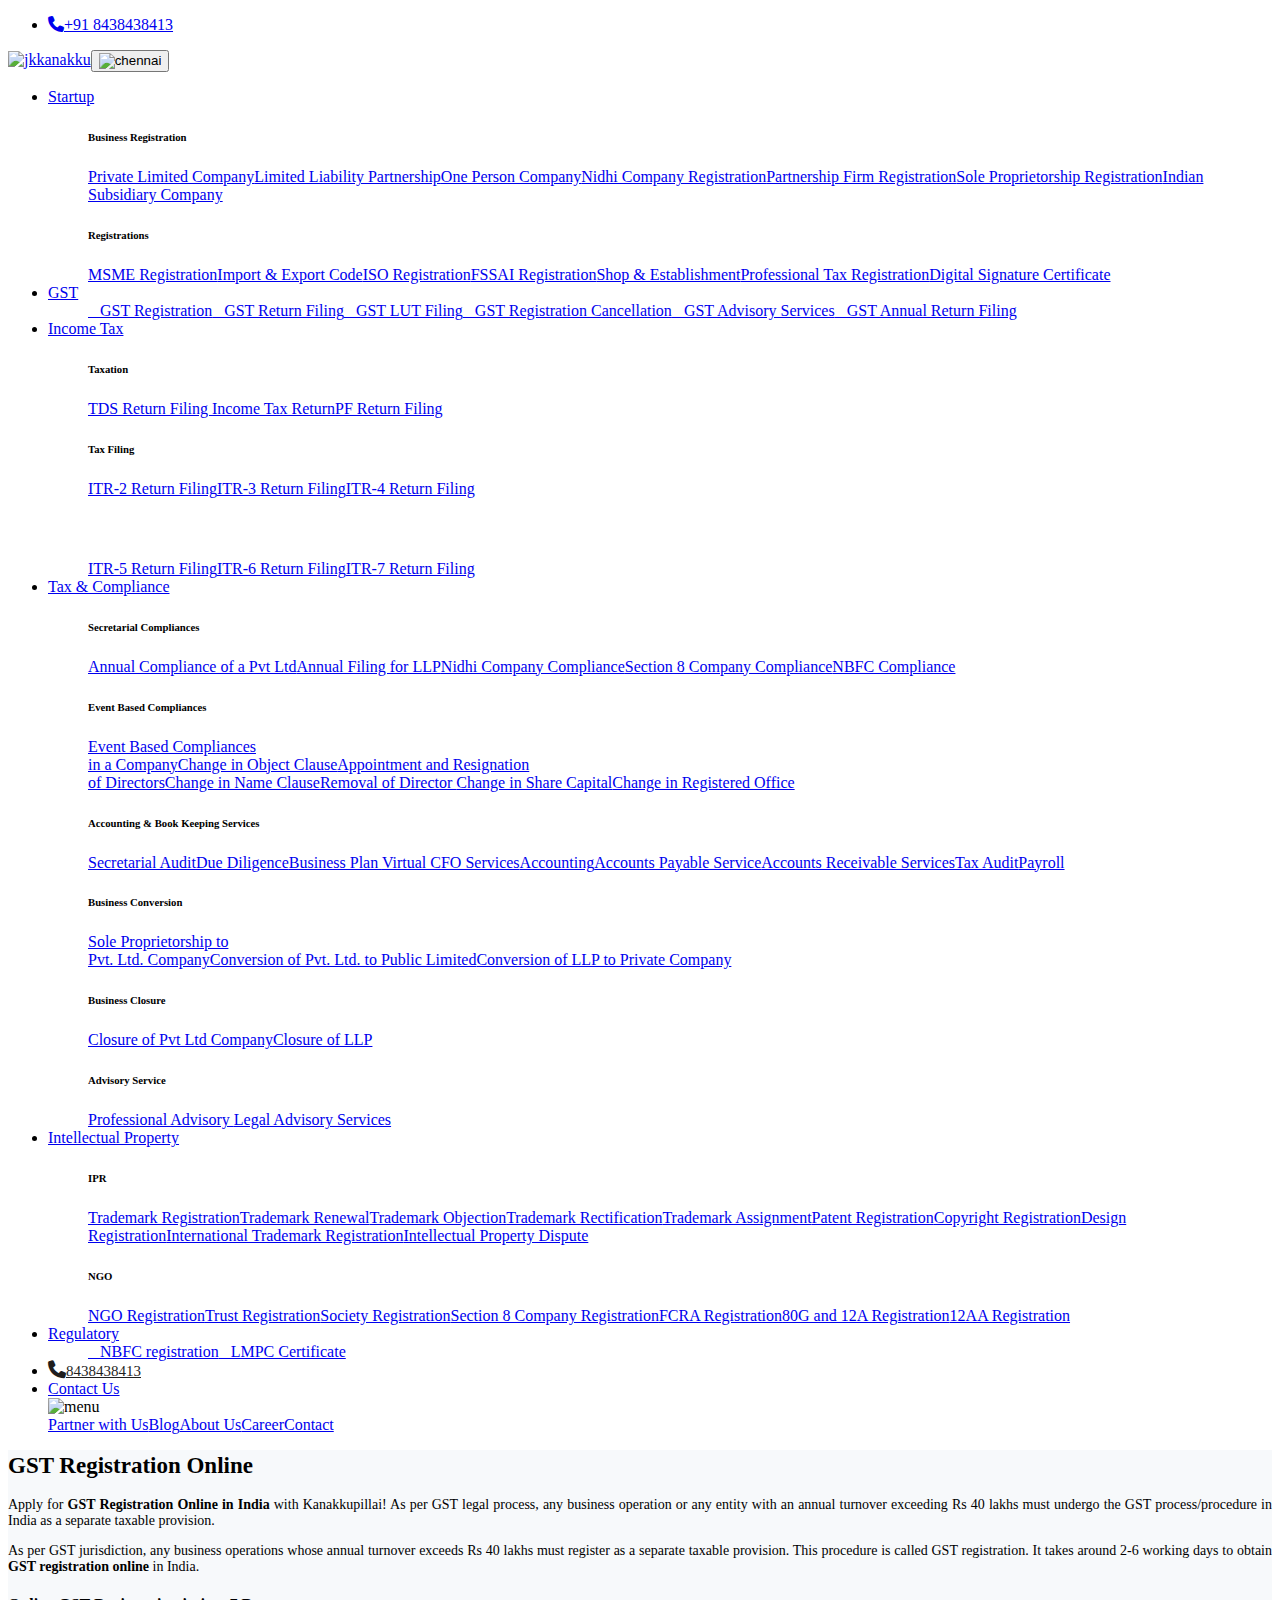
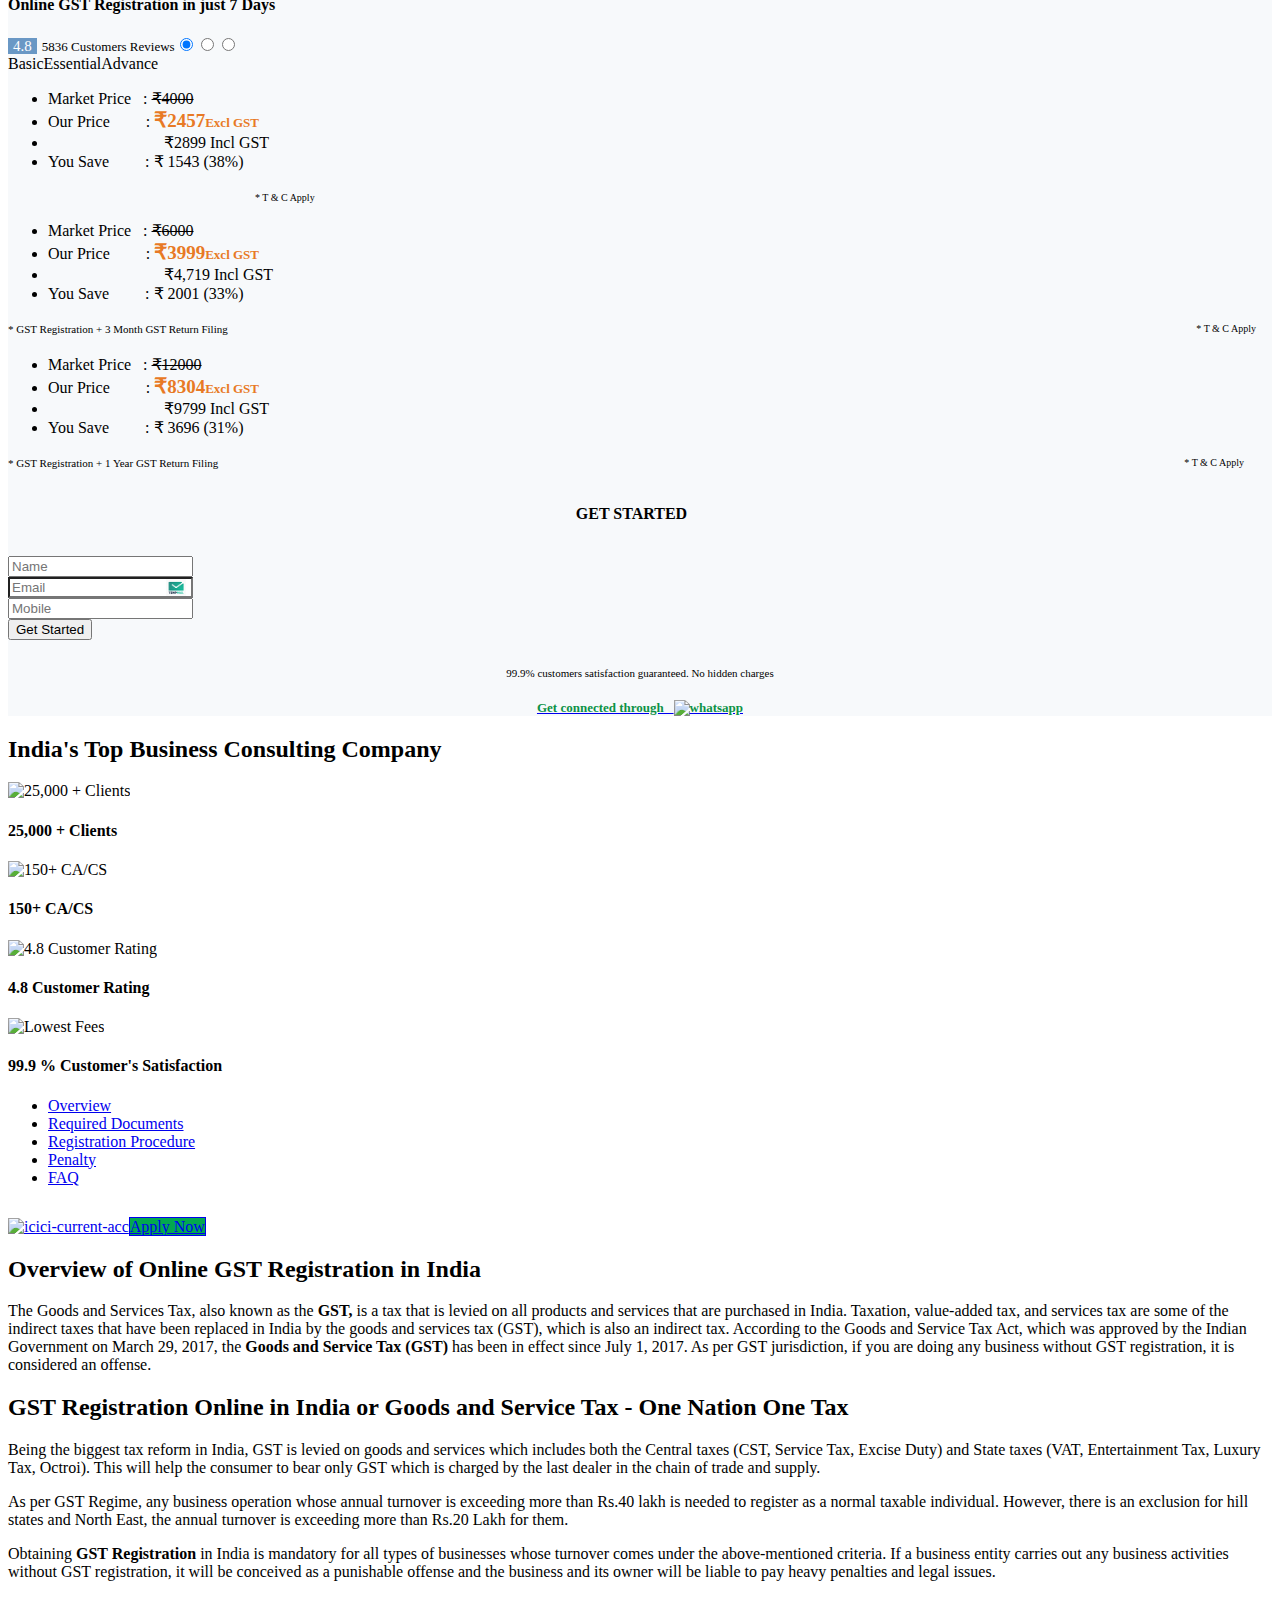
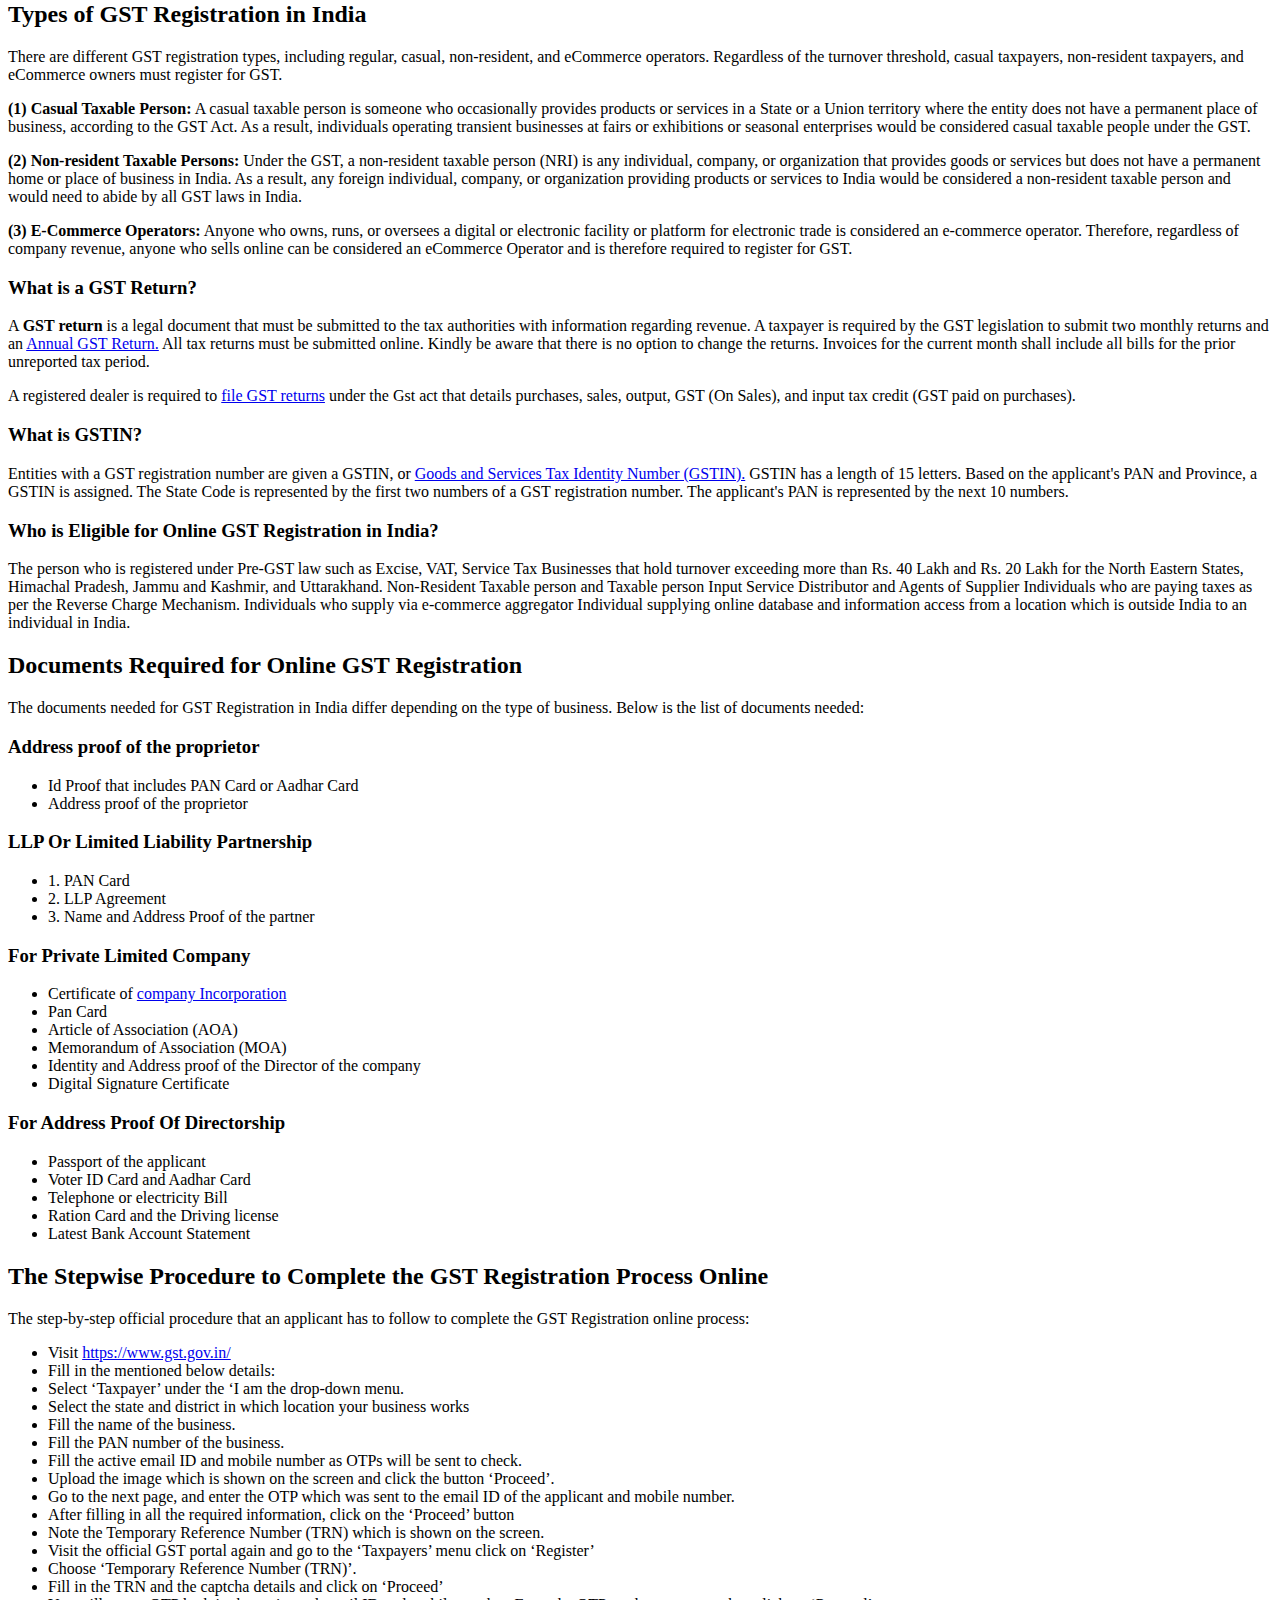
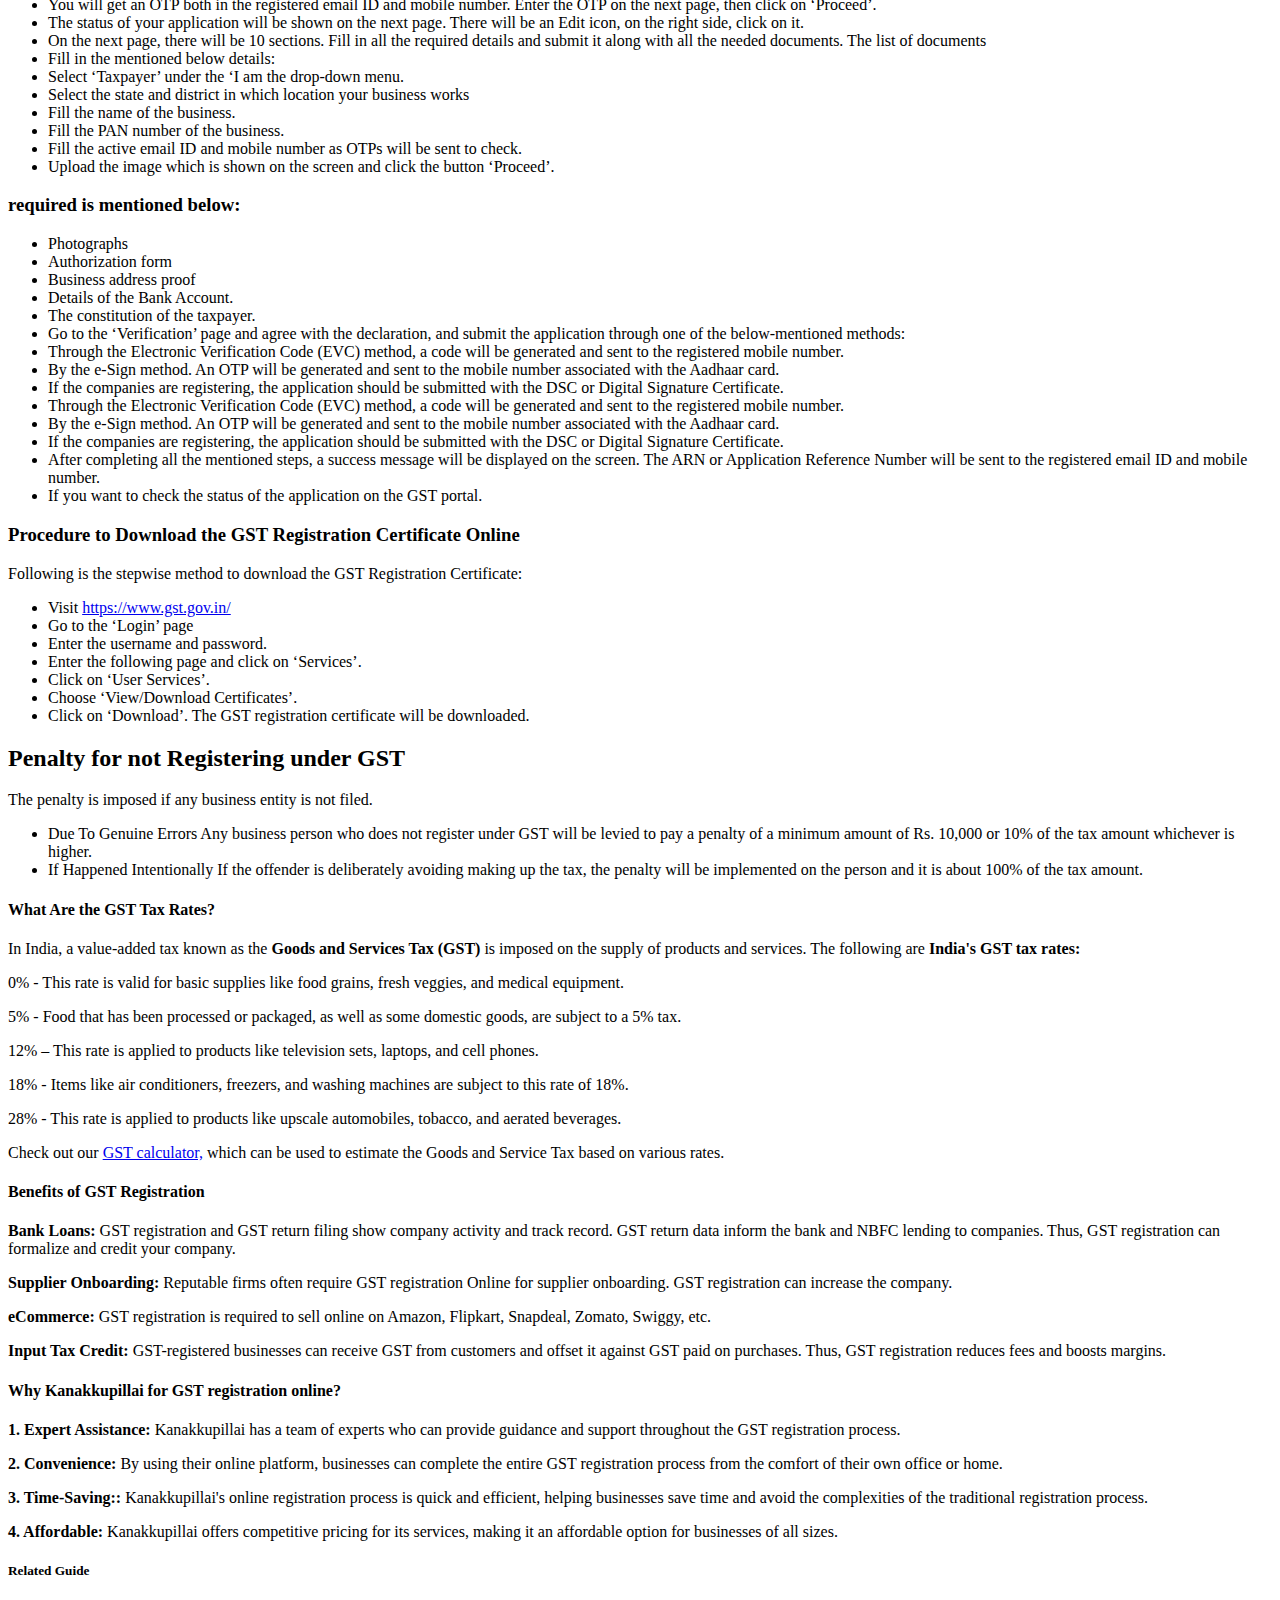
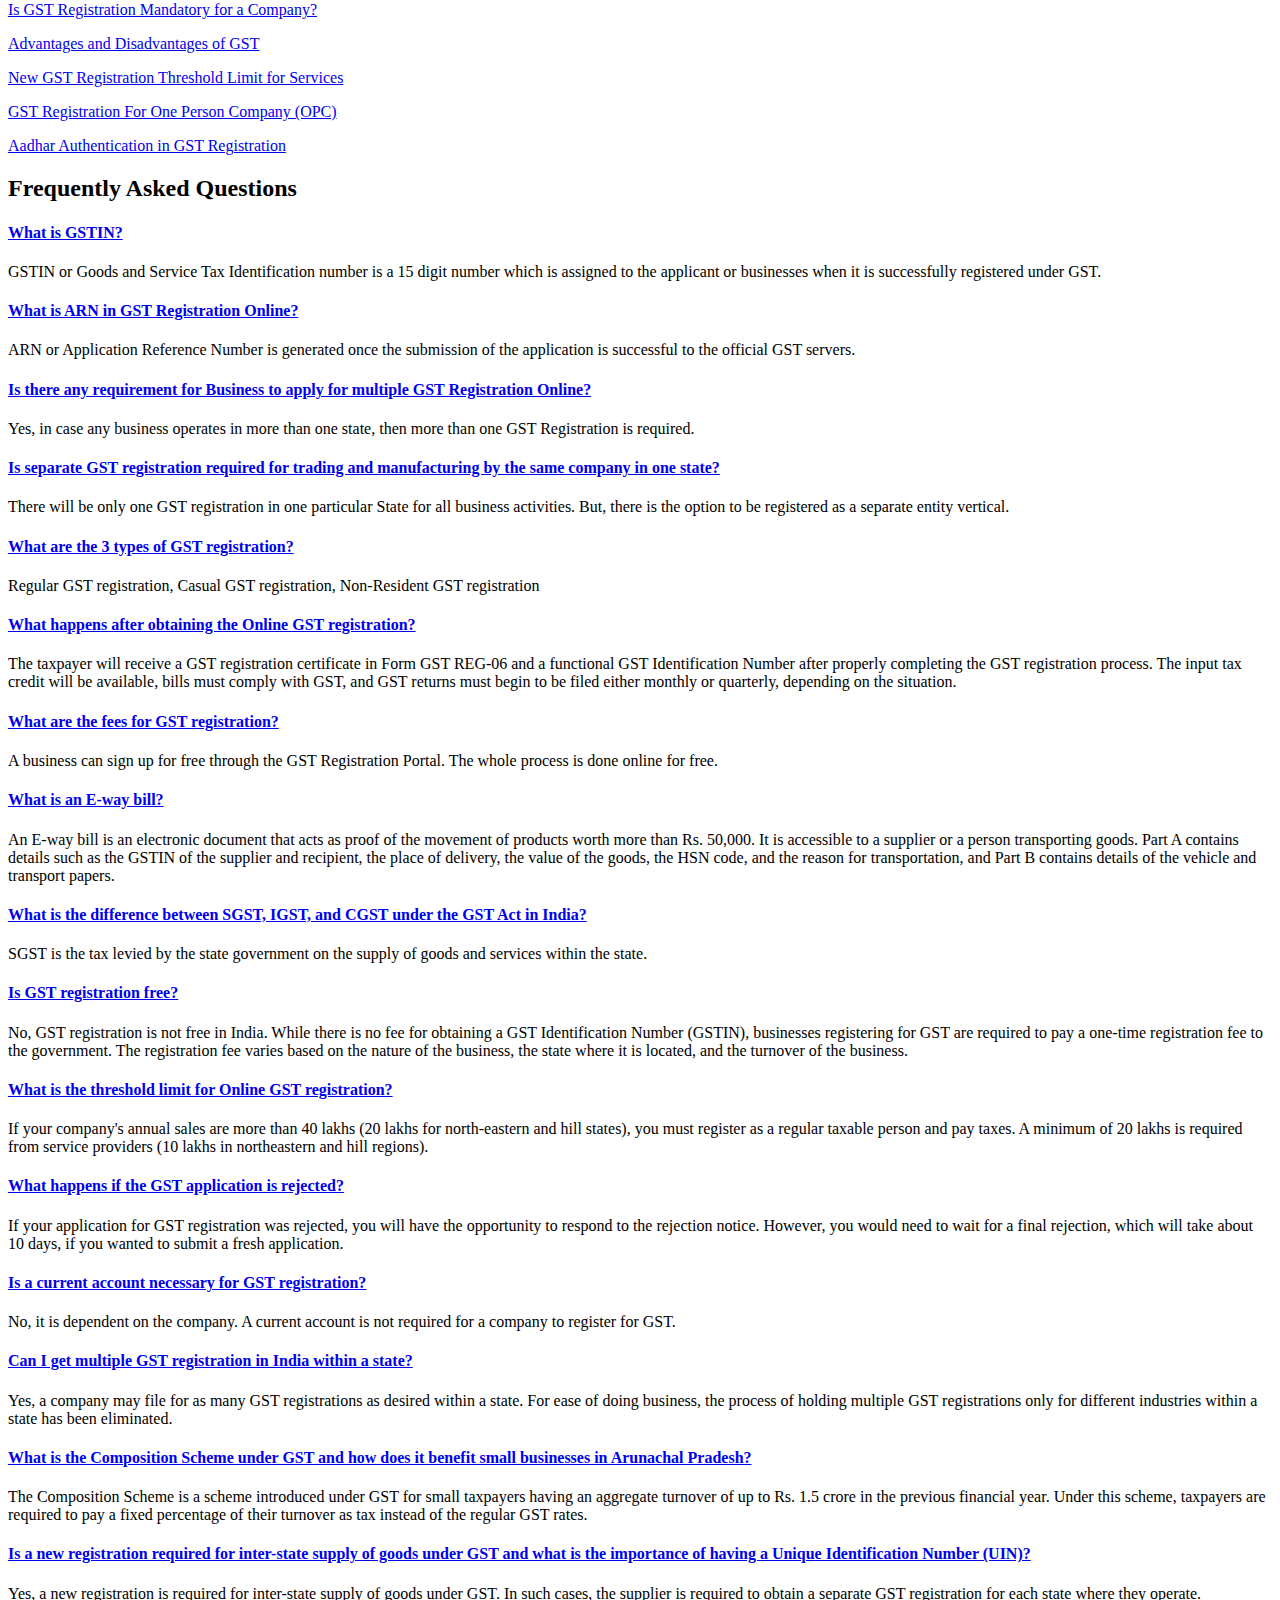
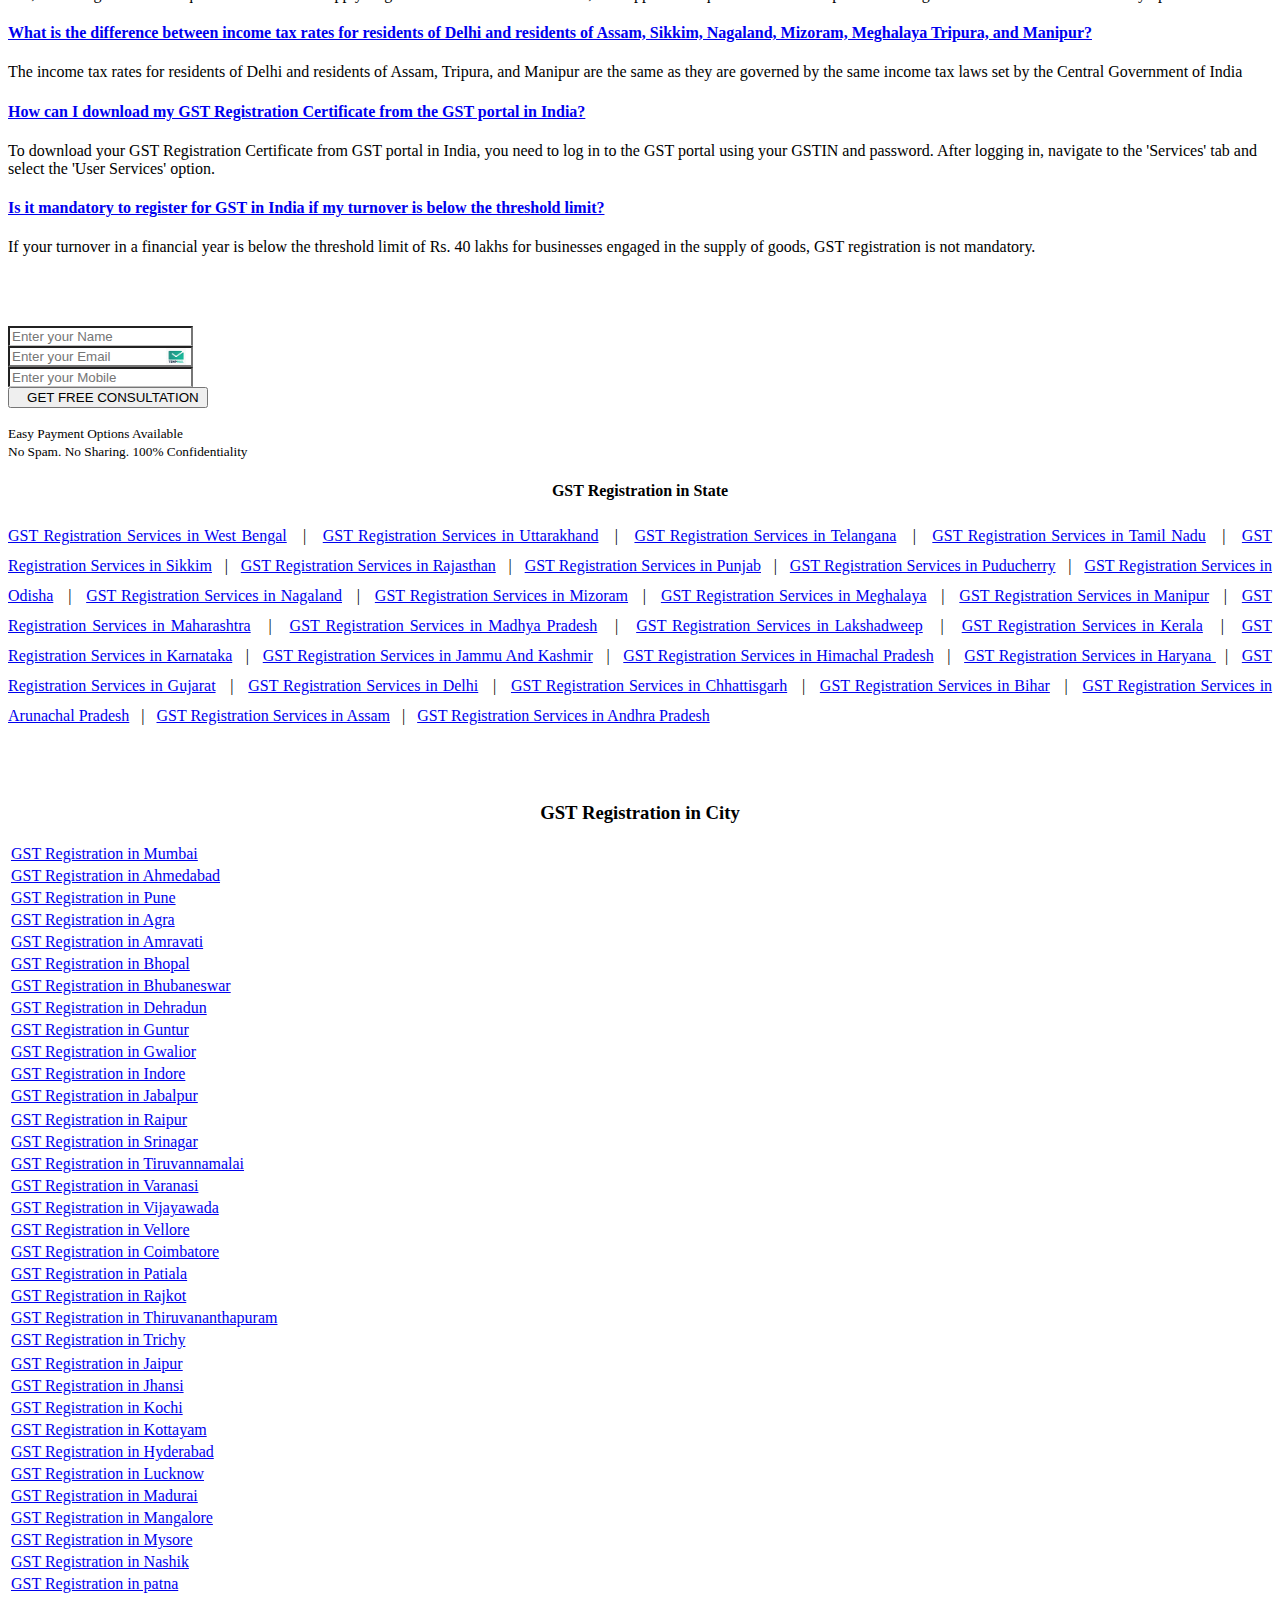
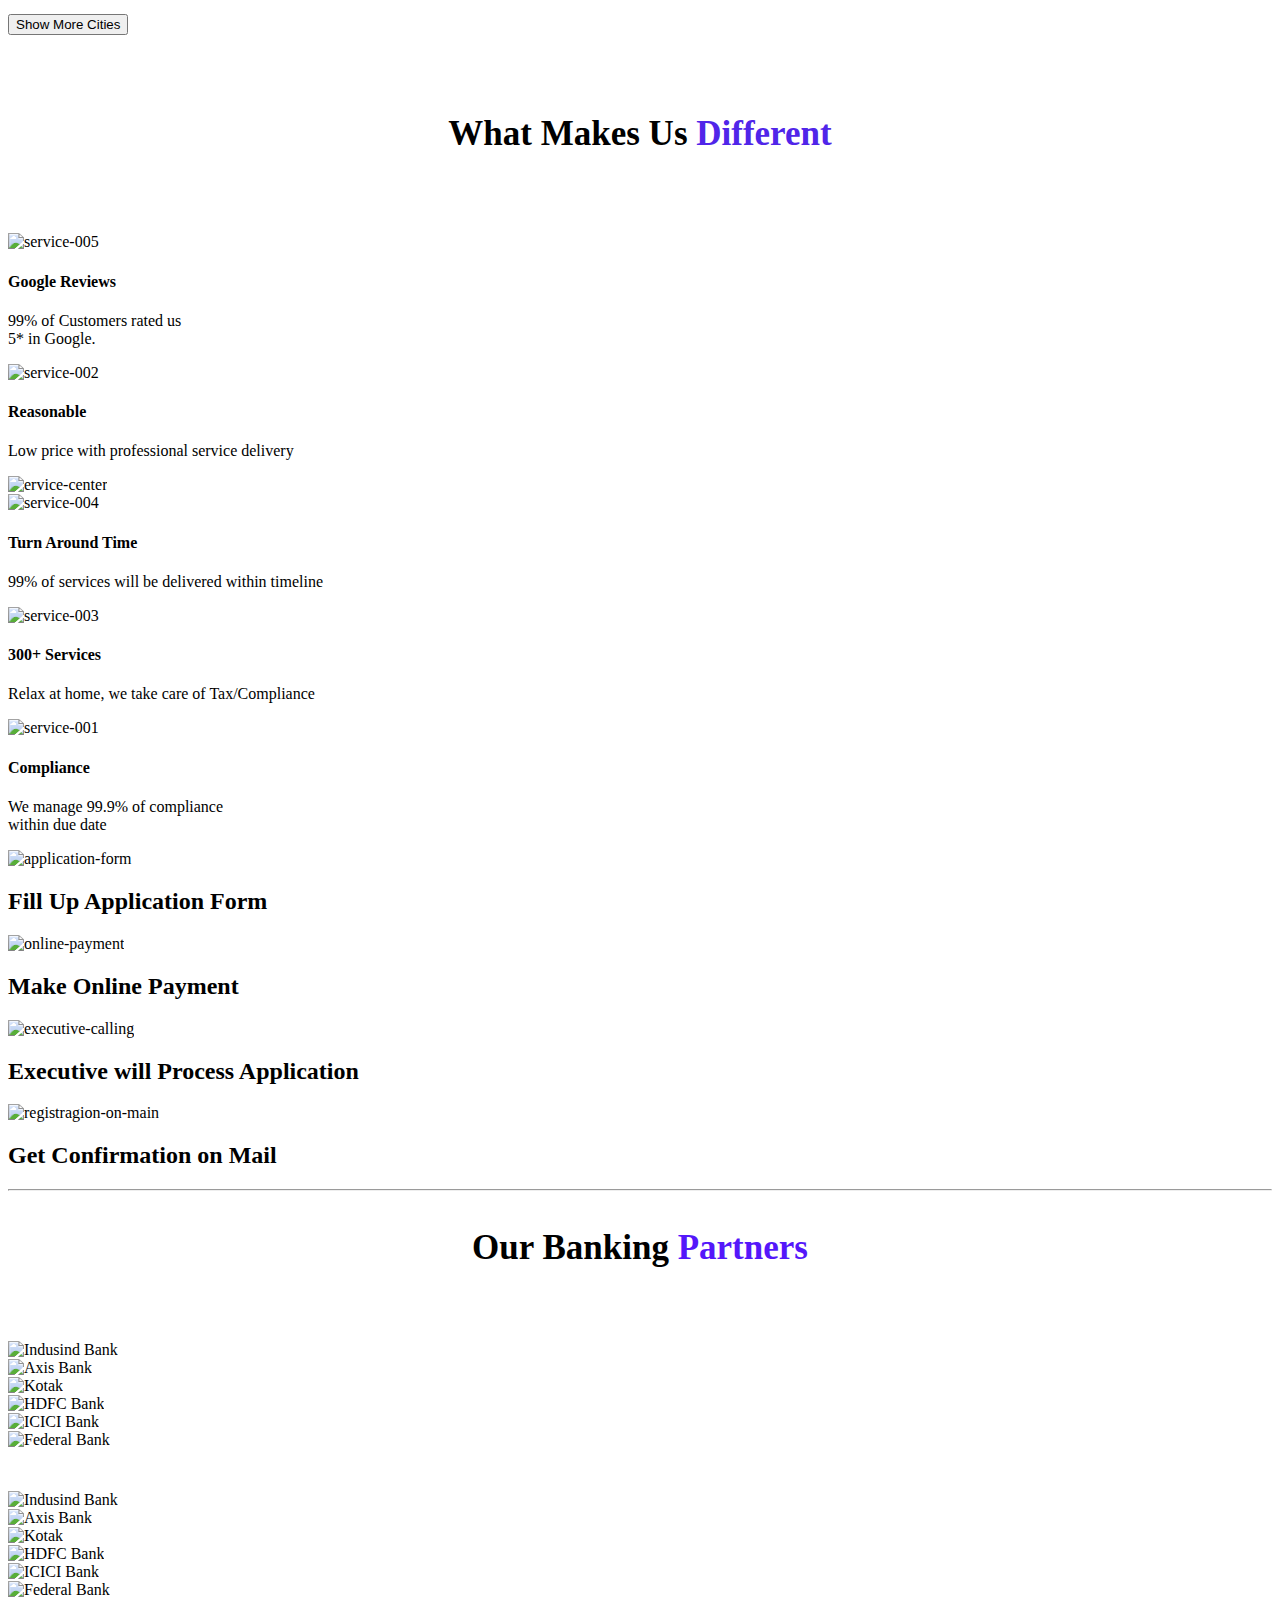
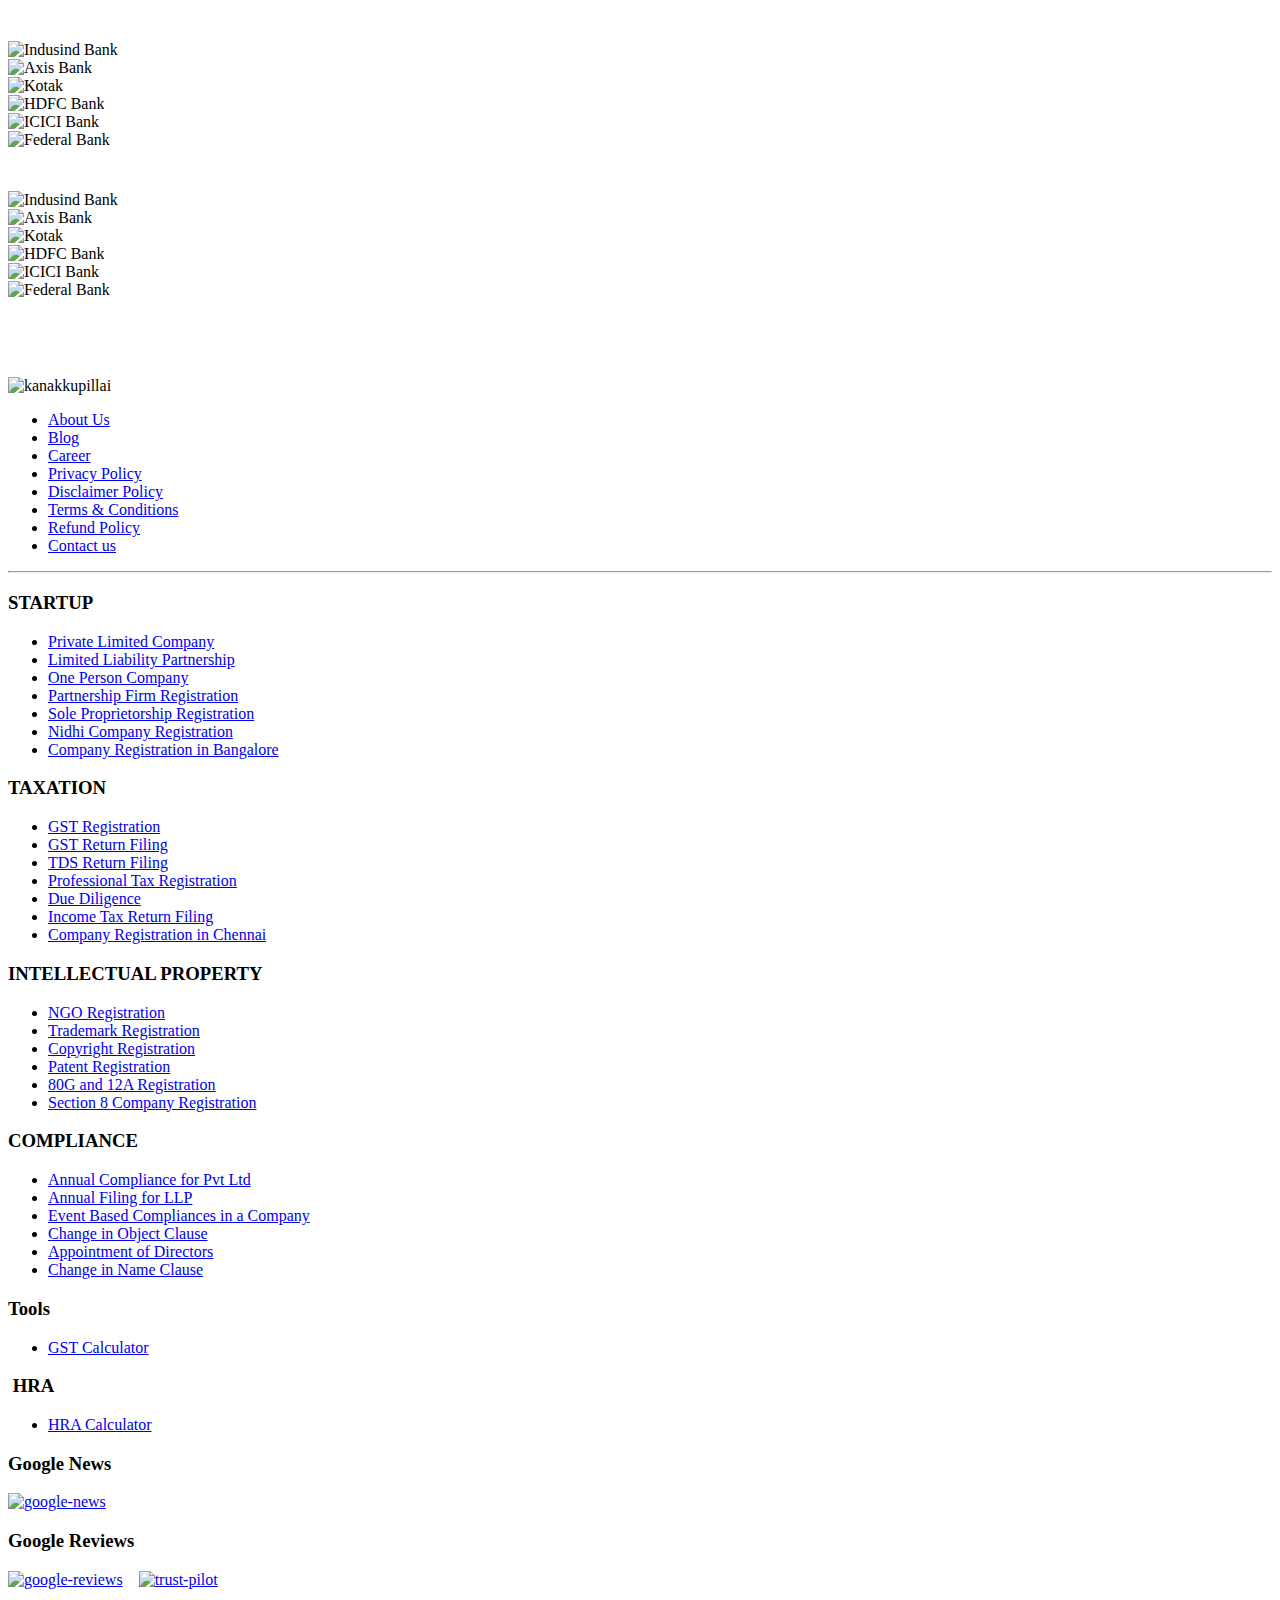
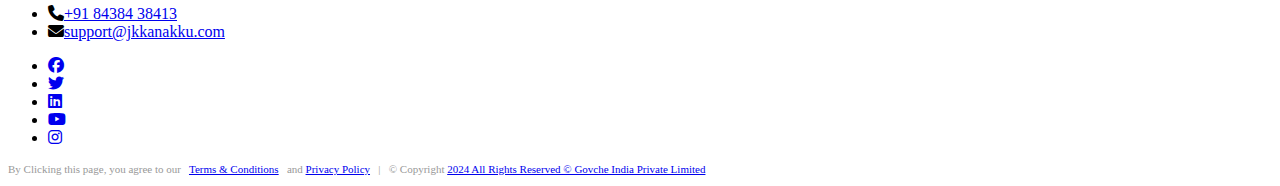
==== commit 5f160ac2: "changed 24 2" ====
--- a/pages/GST-regitration/gst-registration.html
+++ b/pages/GST-regitration/gst-registration.html
@@ -70,7 +70,7 @@
       ><img
         _ngcontent-serverapp-c681=""
         src="/jk-kanakku/assets/mainimages/jklogo.png"
-        alt="kanakkupillai"
+        alt="jkkanakku"
         style="width: 135px" /></a
     ><button
       _ngcontent-serverapp-c681=""
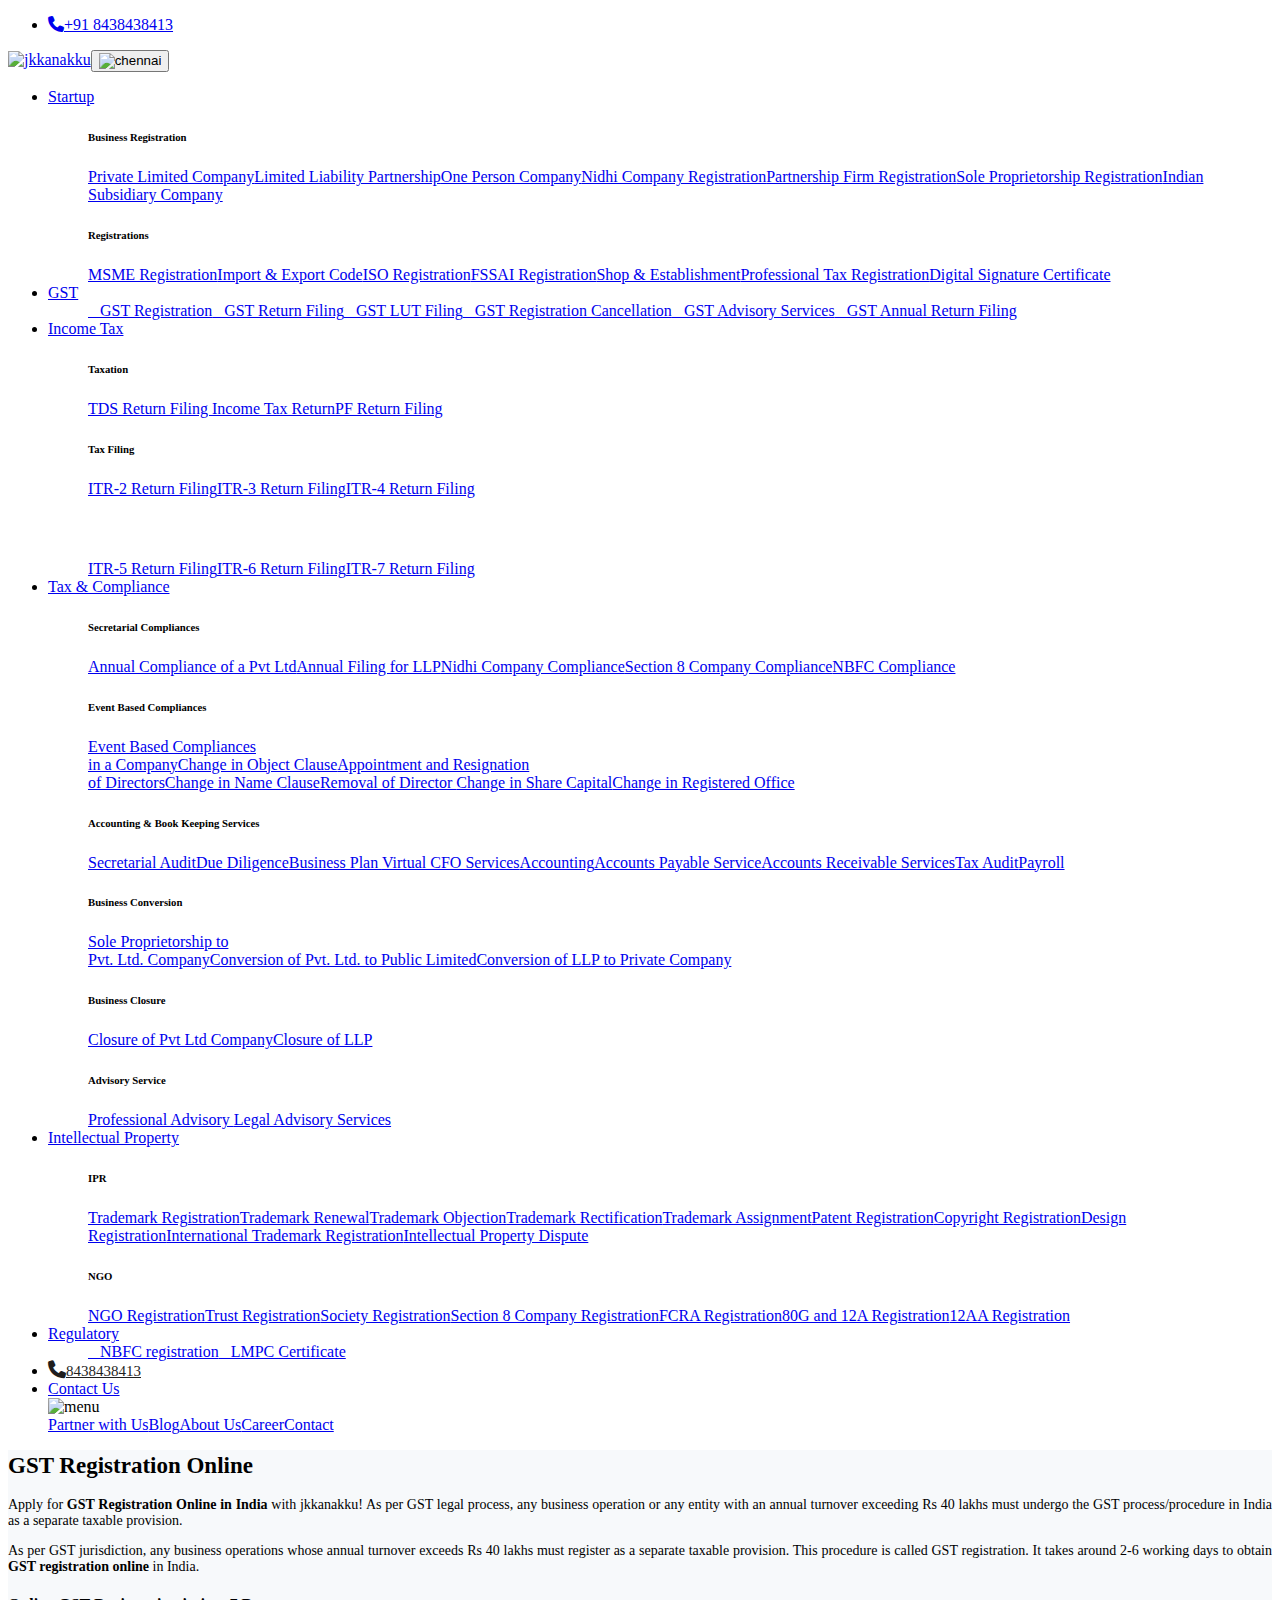
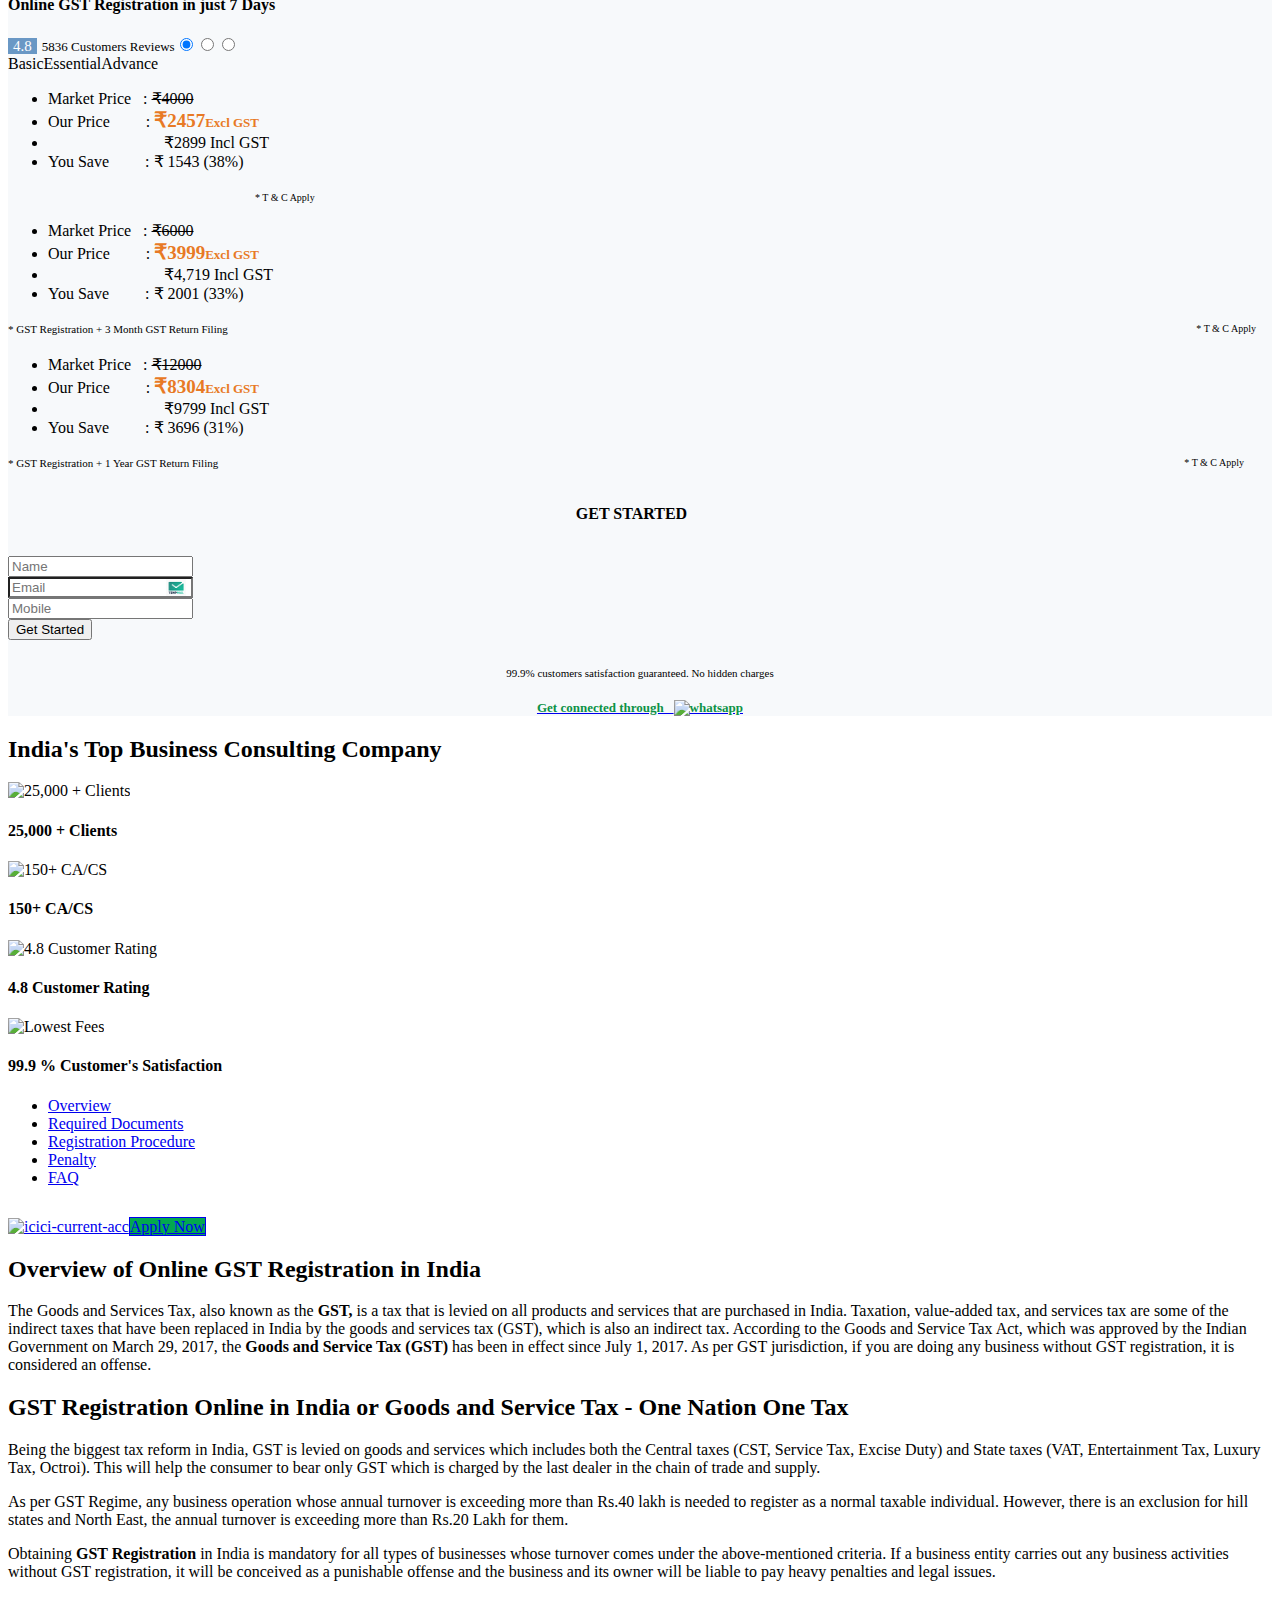
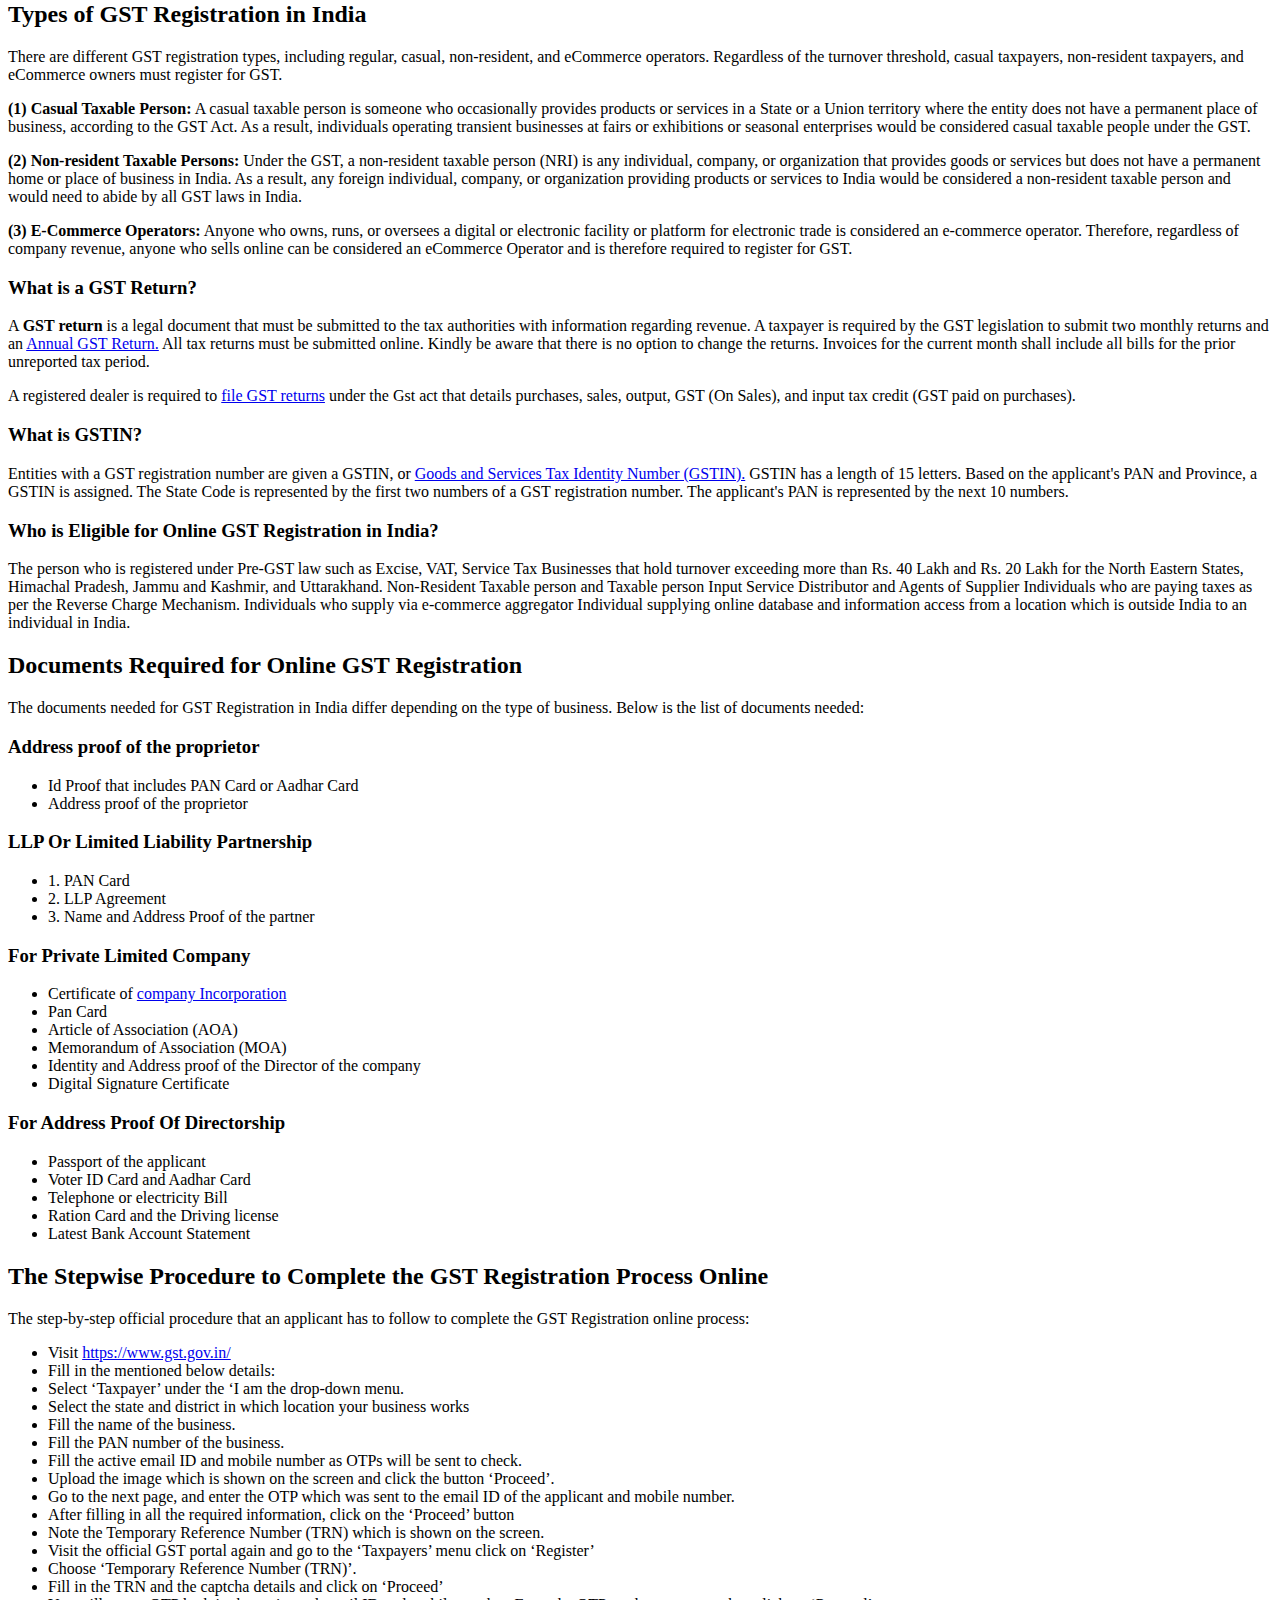
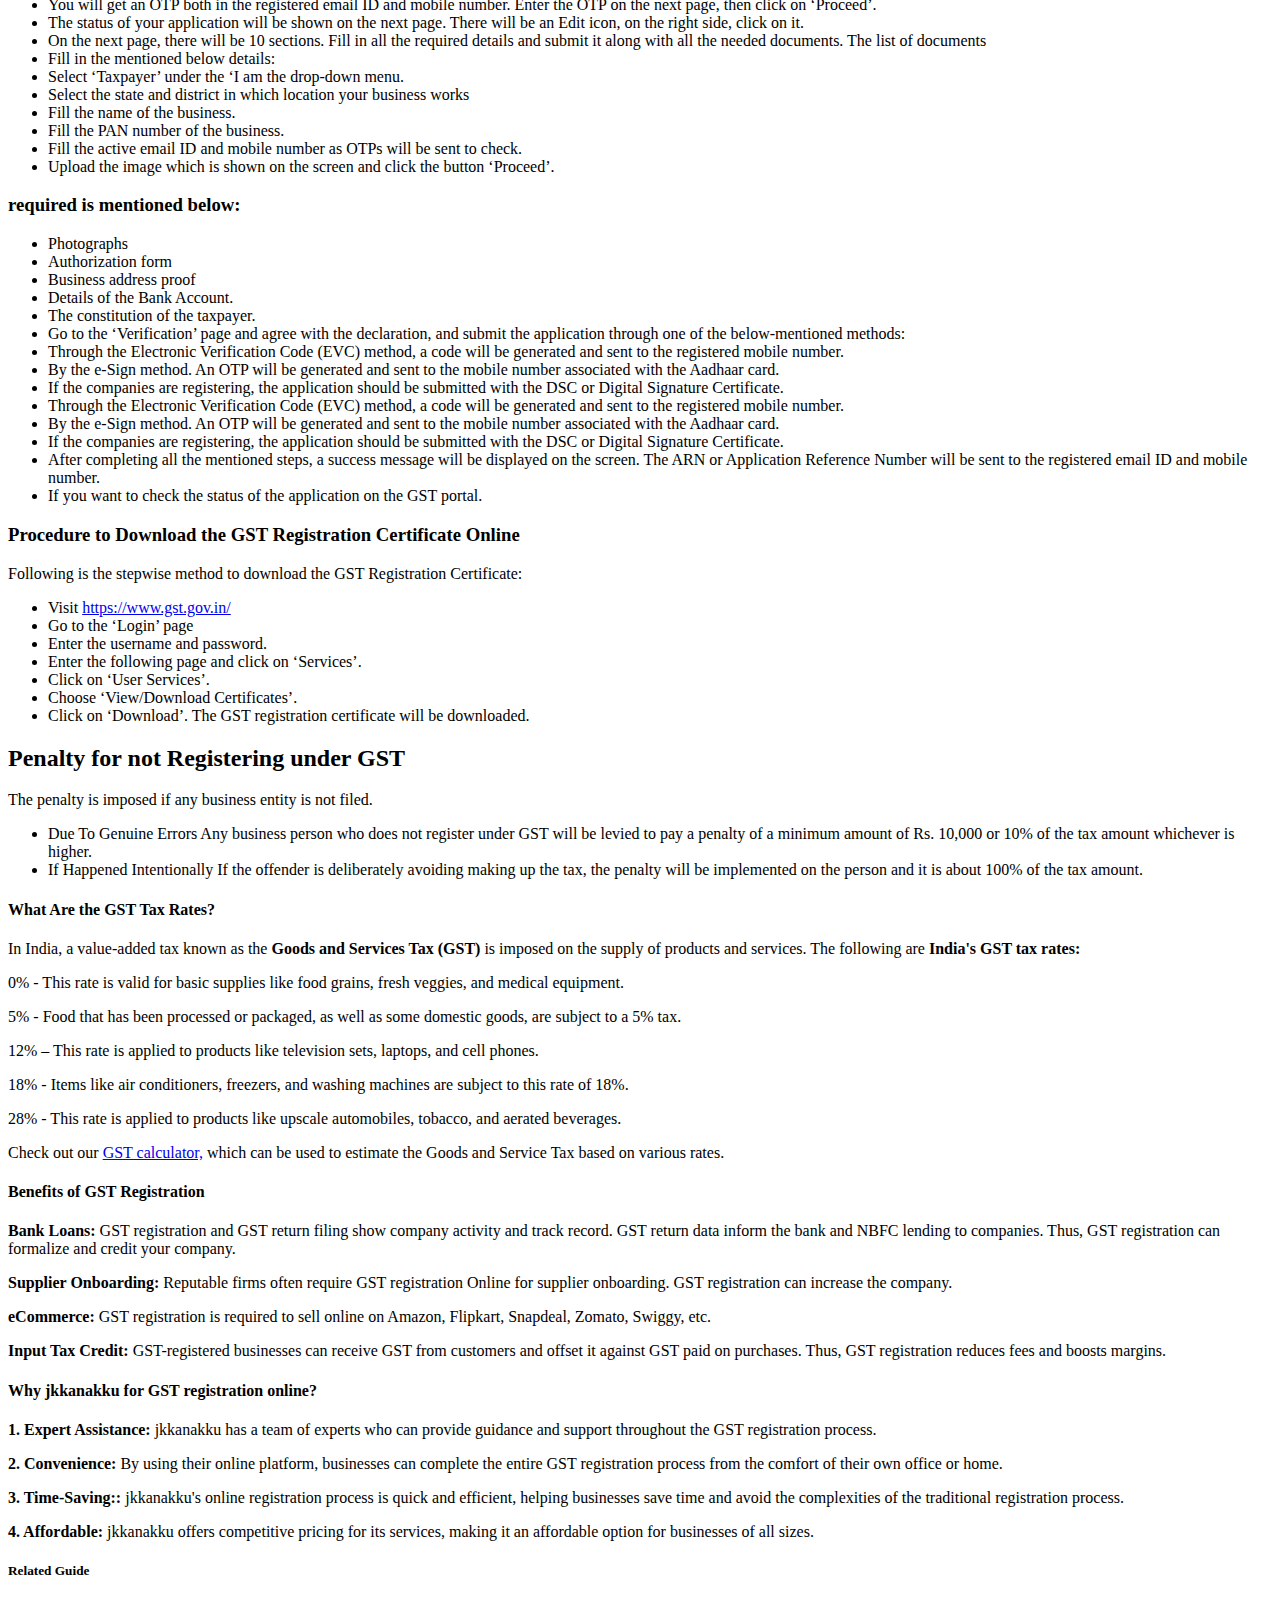
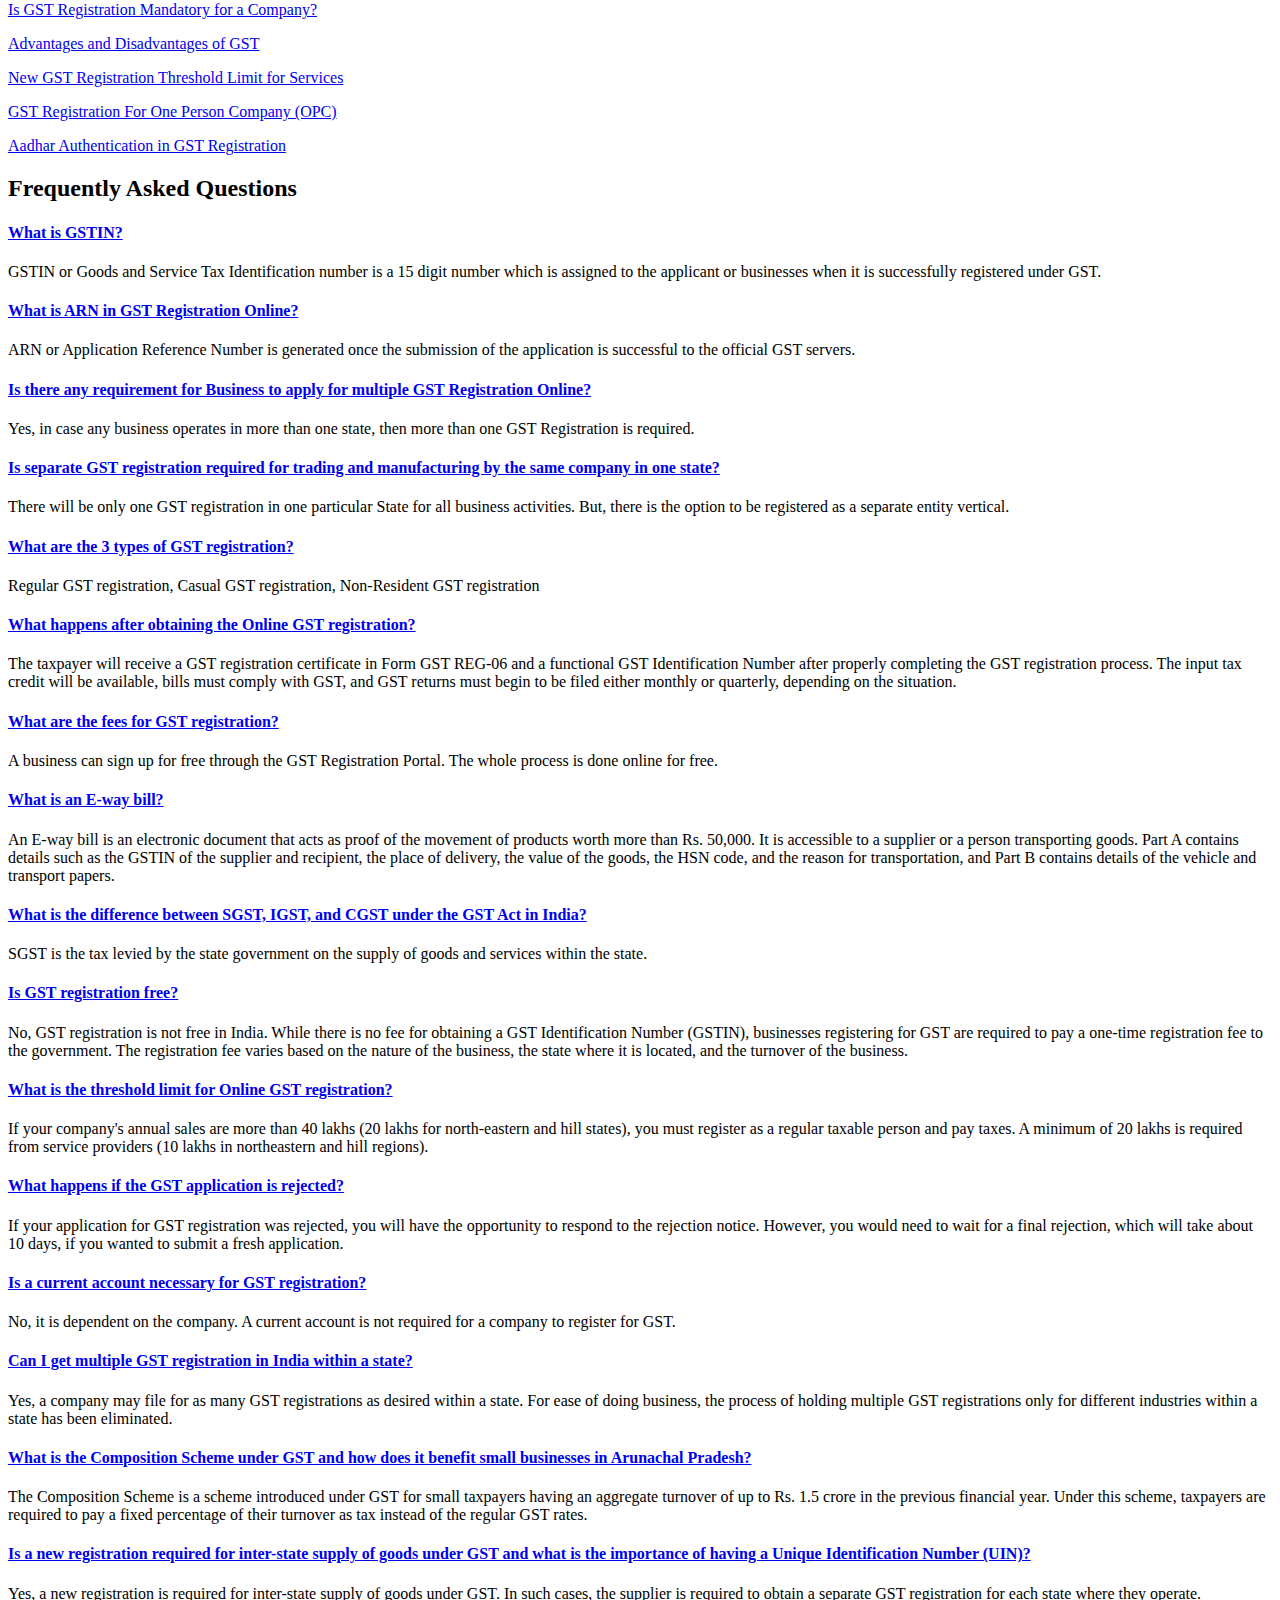
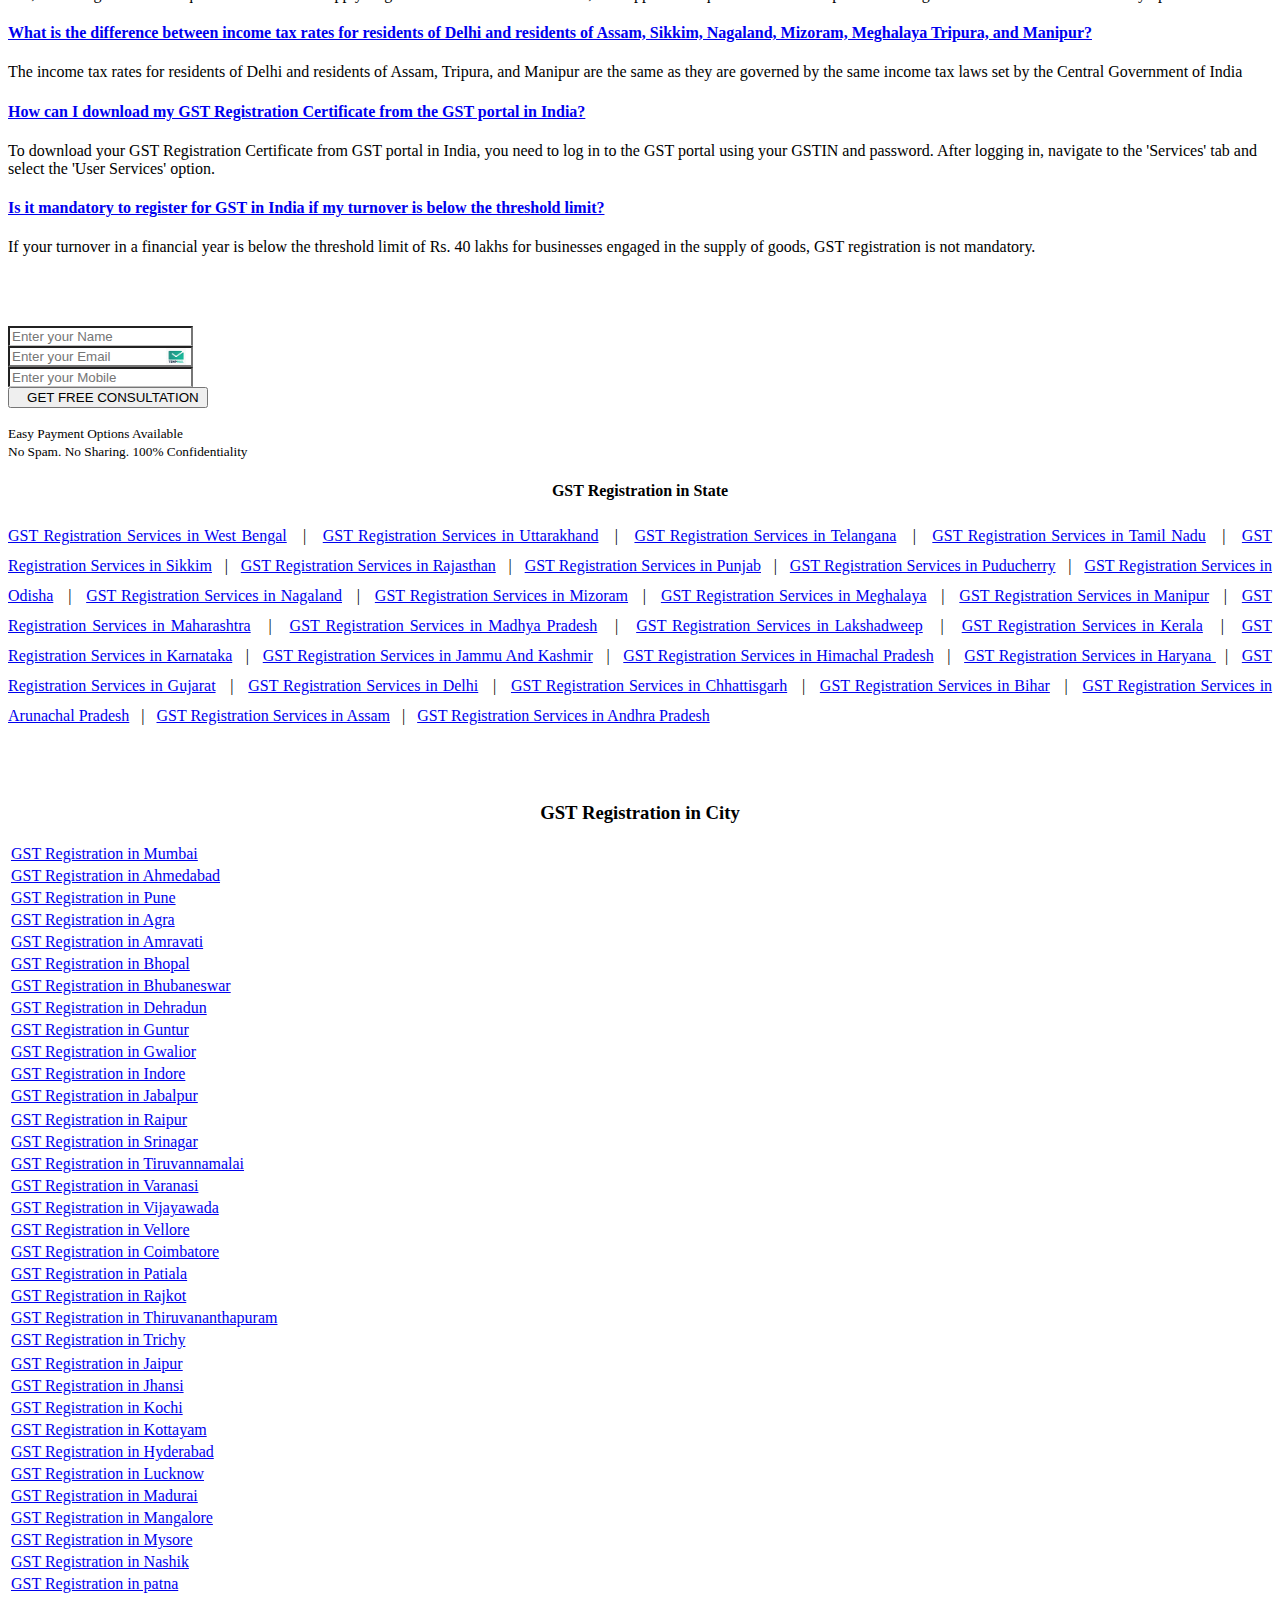
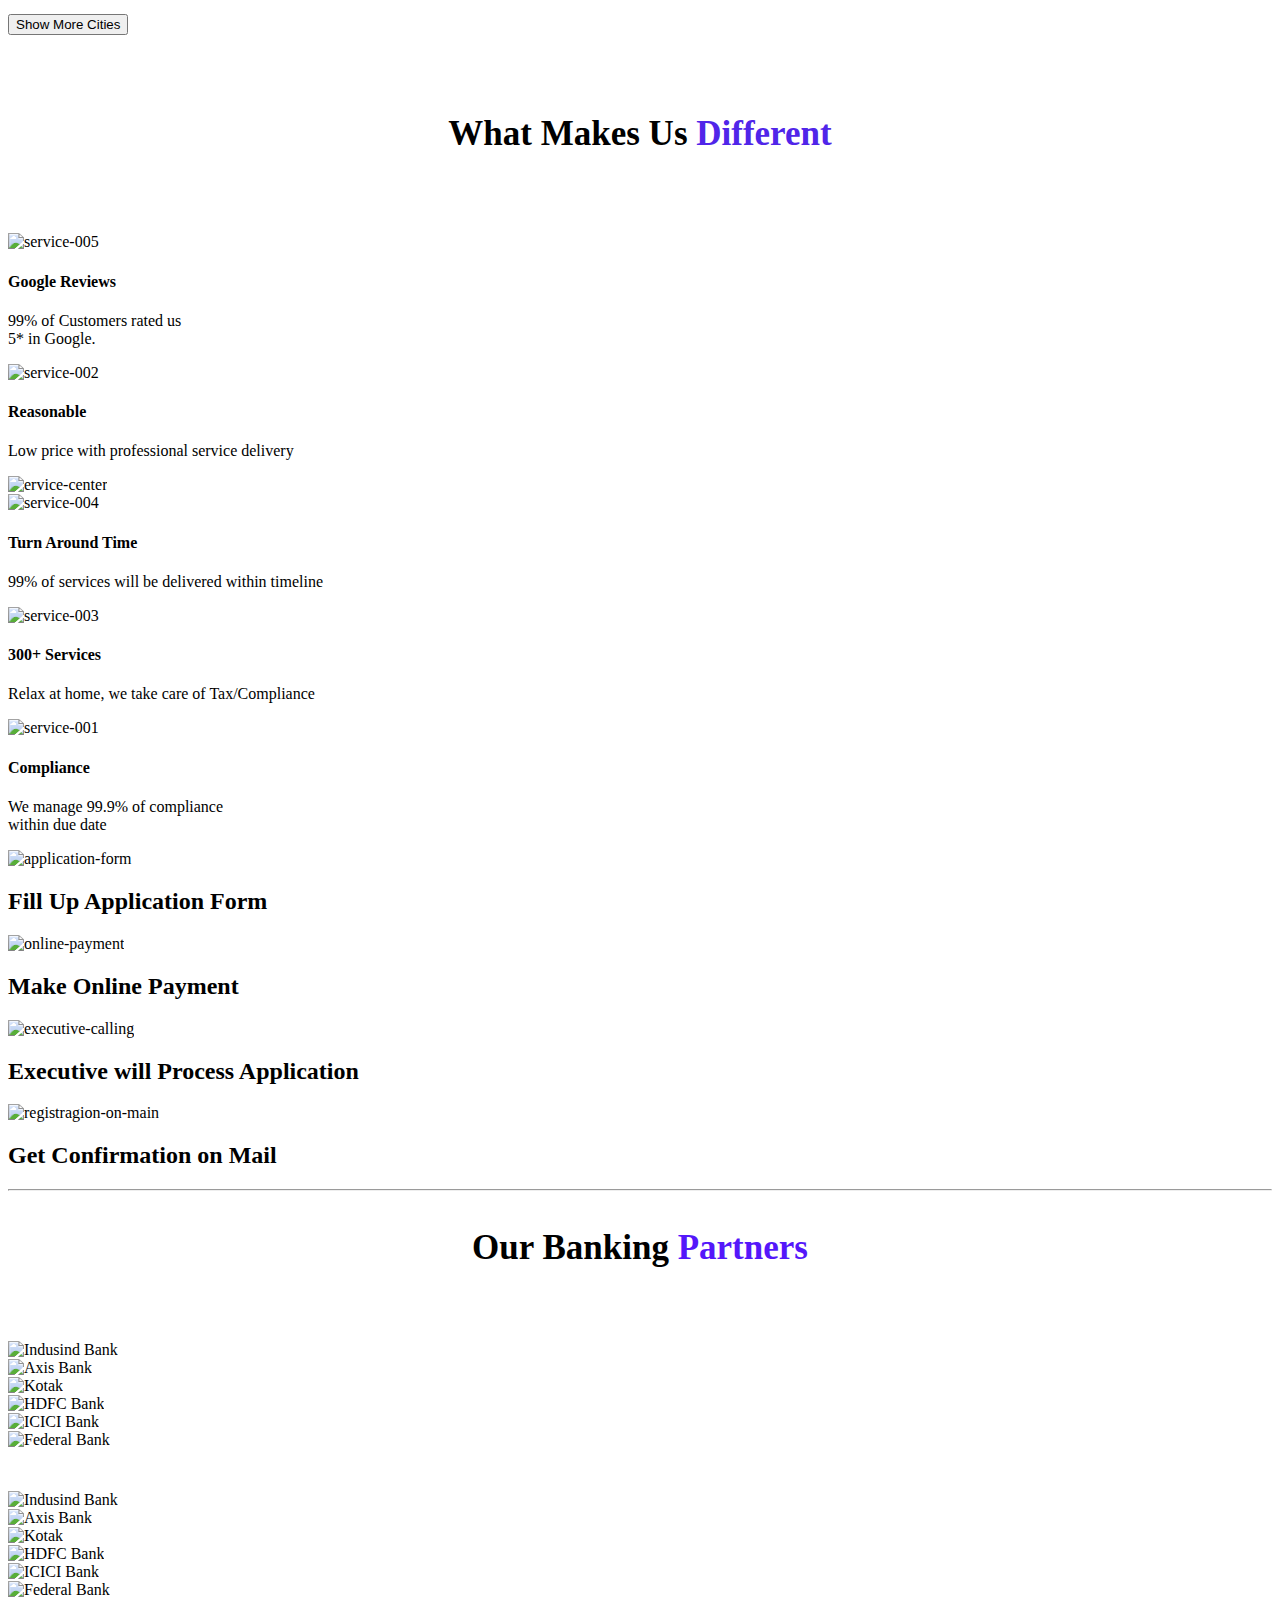
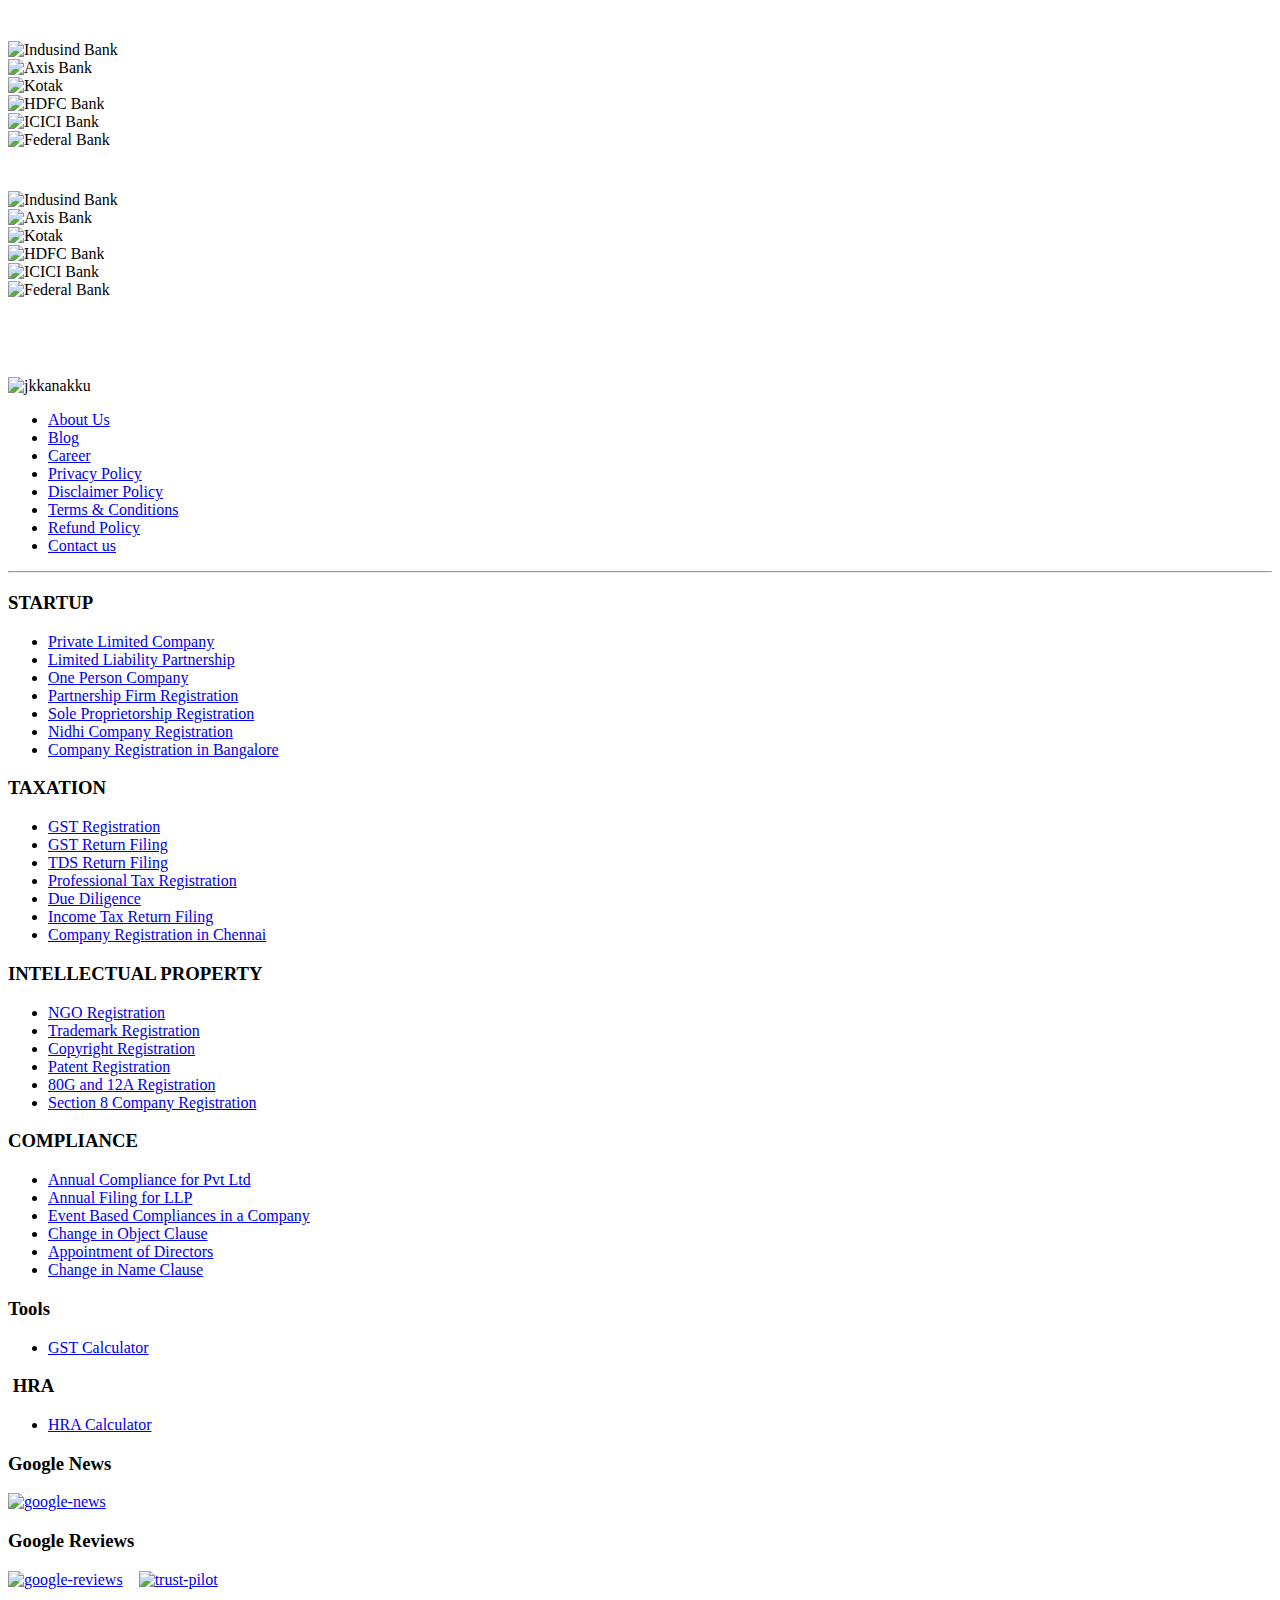
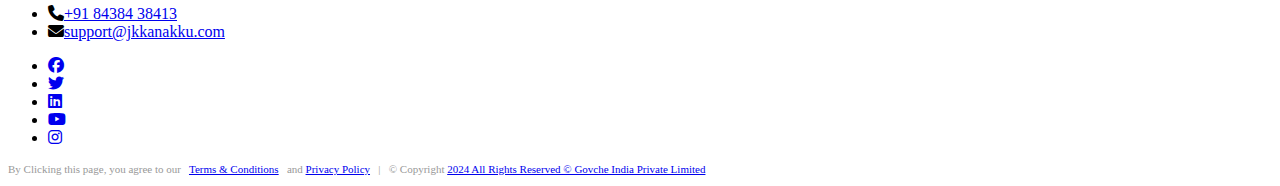
==== commit a4a91a3d: "changed 25" ====
--- a/pages/GST-regitration/gst-registration.html
+++ b/pages/GST-regitration/gst-registration.html
@@ -3,7 +3,7 @@
   <head>
     <meta charset="UTF-8" />
     <meta name="viewport" content="width=device-width, initial-scale=1.0" />
-    <title>Document</title>
+    <title>JK Kanakku</title>
     <link rel="stylesheet" href="/jk-kanakku/Layouts/mainstyles/biz.css" />
     <link
       rel="stylesheet"
@@ -942,7 +942,7 @@
                       <strong _ngcontent-serverapp-c43=""
                         >GST Registration Online in India</strong
                       >
-                      with Kanakkupillai! As per GST legal process, any business
+                      with jkkanakku! As per GST legal process, any business
                       operation or any entity with an annual turnover exceeding
                       Rs 40 lakhs must undergo the GST process/procedure in
                       India as a separate taxable provision.
@@ -1334,7 +1334,7 @@
                       _ngcontent-serverapp-c43=""
                       type="hidden"
                       name="retURL"
-                      value="https://www.kanakkupillai.com/thank-you"
+                      value="https://www.jkkanakku.com/thank-you"
                     /><input
                       _ngcontent-serverapp-c43=""
                       type="hidden"
@@ -1400,7 +1400,7 @@
                           type="hidden"
                           id="company"
                           name="company"
-                          value="https://www.kanakkupillai.com/online-gst-registration"
+                          value="https://www.jkkanakku.com/online-gst-registration"
                         />
                       </div>
                       <div _ngcontent-serverapp-c43="" class="col-12">
@@ -1597,7 +1597,7 @@
                       </ul>
                       <a
                         _ngcontent-serverapp-c43=""
-                        href="https://cadigital.icicibank.com/SmartFormWeb/apps/services/www/SmartFormWeb/desktopbrowser/default/index.html?source=BCApplication-Kanakkupillai#/"
+                        href="https://cadigital.icicibank.com/SmartFormWeb/apps/services/www/SmartFormWeb/desktopbrowser/default/index.html?source=BCApplication-jkkanakku#/"
                         target="_blank"
                         rel="sponsored"
                         ><img
@@ -1607,7 +1607,7 @@
                           style="padding-top: 15px" /></a
                       ><a
                         _ngcontent-serverapp-c43=""
-                        href="https://cadigital.icicibank.com/SmartFormWeb/apps/services/www/SmartFormWeb/desktopbrowser/default/index.html?source=BCApplication-Kanakkupillai#/"
+                        href="https://cadigital.icicibank.com/SmartFormWeb/apps/services/www/SmartFormWeb/desktopbrowser/default/index.html?source=BCApplication-jkkanakku#/"
                         target="_blank"
                         rel="sponsored"
                         class="btn-login hvr-pop nav-link"
@@ -1754,7 +1754,7 @@
                           two monthly returns and an
                           <a
                             _ngcontent-serverapp-c43=""
-                            href="https://www.kanakkupillai.com/gst-annual-return-filing"
+                            href="https://www.jkkanakku.com/gst-annual-return-filing"
                             target="_blank"
                             >Annual GST Return.</a
                           >
@@ -1767,7 +1767,7 @@
                           A registered dealer is required to
                           <a
                             _ngcontent-serverapp-c43=""
-                            href="https://www.kanakkupillai.com/gst-return-filing"
+                            href="https://www.jkkanakku.com/gst-return-filing"
                             target="_blank"
                             >file GST returns</a
                           >
@@ -1855,7 +1855,7 @@
                             Certificate of
                             <a
                               _ngcontent-serverapp-c43=""
-                              href="https://www.kanakkupillai.com/"
+                              href="https://www.jkkanakku.com/"
                               >company Incorporation</a
                             >
                           </li>
@@ -2184,7 +2184,7 @@
                           Check out our
                           <a
                             _ngcontent-serverapp-c43=""
-                            href="https://www.kanakkupillai.com/gst-calculator"
+                            href="https://www.jkkanakku.com/gst-calculator"
                             >GST calculator,</a
                           >
                           which can be used to estimate the Goods and Service
@@ -2227,13 +2227,13 @@
                           margins.
                         </p>
                         <h4 _ngcontent-serverapp-c43="">
-                          Why Kanakkupillai for GST registration online?
+                          Why jkkanakku for GST registration online?
                         </h4>
                         <p _ngcontent-serverapp-c43="">
                           <strong _ngcontent-serverapp-c43=""
                             >1. Expert Assistance:</strong
                           >
-                          Kanakkupillai has a team of experts who can provide
+                          jkkanakku has a team of experts who can provide
                           guidance and support throughout the GST registration
                           process.
                         </p>
@@ -2249,7 +2249,7 @@
                           <strong _ngcontent-serverapp-c43=""
                             >3. Time-Saving::</strong
                           >
-                          Kanakkupillai's online registration process is quick
+                          jkkanakku's online registration process is quick
                           and efficient, helping businesses save time and avoid
                           the complexities of the traditional registration
                           process.
@@ -2258,7 +2258,7 @@
                           <strong _ngcontent-serverapp-c43=""
                             >4. Affordable:
                           </strong>
-                          Kanakkupillai offers competitive pricing for its
+                          jkkanakku offers competitive pricing for its
                           services, making it an affordable option for
                           businesses of all sizes.
                         </p>
@@ -2266,7 +2266,7 @@
                         <p _ngcontent-serverapp-c43="">
                           <a
                             _ngcontent-serverapp-c43=""
-                            href="https://www.kanakkupillai.com/learn/is-gst-registration-mandatory-for-company/"
+                            href="https://www.jkkanakku.com/learn/is-gst-registration-mandatory-for-company/"
                             target="_blank"
                             >Is GST Registration Mandatory for a Company?</a
                           >
@@ -2274,7 +2274,7 @@
                         <p _ngcontent-serverapp-c43="">
                           <a
                             _ngcontent-serverapp-c43=""
-                            href="https://www.kanakkupillai.com/learn/advantages-and-disadvantages-of-gst/"
+                            href="https://www.jkkanakku.com/learn/advantages-and-disadvantages-of-gst/"
                             target="_blank"
                             >Advantages and Disadvantages of GST</a
                           >
@@ -2282,7 +2282,7 @@
                         <p _ngcontent-serverapp-c43="">
                           <a
                             _ngcontent-serverapp-c43=""
-                            href="https://www.kanakkupillai.com/learn/new-gst-registration-threshold-limit-for-services/"
+                            href="https://www.jkkanakku.com/learn/new-gst-registration-threshold-limit-for-services/"
                             target="_blank"
                             >New GST Registration Threshold Limit for
                             Services</a
@@ -2291,7 +2291,7 @@
                         <p _ngcontent-serverapp-c43="">
                           <a
                             _ngcontent-serverapp-c43=""
-                            href="https://www.kanakkupillai.com/learn/gst-registration-for-one-person-company-opc/"
+                            href="https://www.jkkanakku.com/learn/gst-registration-for-one-person-company-opc/"
                             target="_blank"
                             >GST Registration For One Person Company (OPC)</a
                           >
@@ -2299,7 +2299,7 @@
                         <p _ngcontent-serverapp-c43="">
                           <a
                             _ngcontent-serverapp-c43=""
-                            href="https://www.kanakkupillai.com/learn/aadhar-authentication-in-gst-registration/"
+                            href="https://www.jkkanakku.com/learn/aadhar-authentication-in-gst-registration/"
                             target="_blank"
                             >Aadhar Authentication in GST Registration</a
                           >
@@ -3362,7 +3362,7 @@
                               _ngcontent-serverapp-c43=""
                               type="hidden"
                               name="retURL"
-                              value="https://www.kanakkupillai.com/thank-you"
+                              value="https://www.jkkanakku.com/thank-you"
                             /><input
                               _ngcontent-serverapp-c43=""
                               type="hidden"
@@ -4702,7 +4702,7 @@
                 <img
                   _ngcontent-serverapp-c682=""
                   src="/jk-kanakku/assets/mainimages/jklogo.png"
-                  alt="kanakkupillai"
+                  alt="jkkanakku"
                   style="width: 50%"
                 />
               </div>
@@ -4729,7 +4729,7 @@
                       <li _ngcontent-serverapp-c682="">
                         <a
                           _ngcontent-serverapp-c682=""
-                          href="https://www.kanakkupillai.com/career/"
+                          href="https://www.jkkanakku.com/career/"
                           target="_blank"
                           >Career</a
                         >
